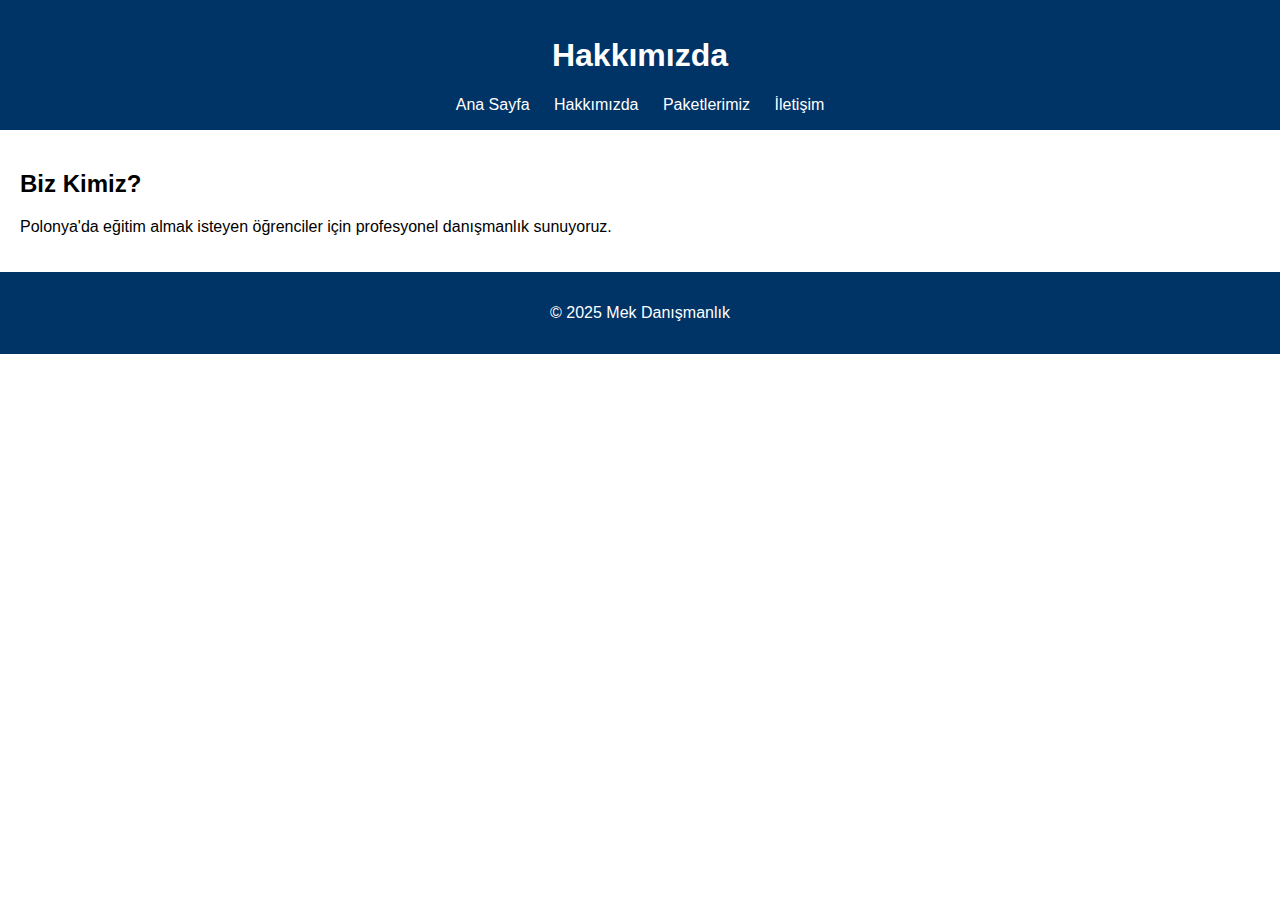
==== hakkimizda.html @ 6921acb5 "Add files via upload" ====
<!DOCTYPE html>
<html lang="tr">
<head>
  <meta charset="UTF-8">
  <meta name="viewport" content="width=device-width, initial-scale=1.0">
  <title>Hakkımızda</title>
  <link rel="stylesheet" href="style.css">
</head>
<body>
  <header>
    <h1>Hakkımızda</h1>
    <nav>
      <a href="index.html">Ana Sayfa</a>
      <a href="hakkimizda.html">Hakkımızda</a>
      <a href="paketlerimiz.html">Paketlerimiz</a>
      <a href="iletisim.html">İletişim</a>
    </nav>
  </header>
  <main>
    <h2>Biz Kimiz?</h2>
    <p>Polonya'da eğitim almak isteyen öğrenciler için profesyonel danışmanlık sunuyoruz.</p>
  </main>
  <footer>
    <p>&copy; 2025 Mek Danışmanlık</p>
  </footer>
</body>
</html>
---- style.css ----
body {
  font-family: Arial, sans-serif;
  margin: 0;
  padding: 0;
}
header, footer {
  background-color: #003366;
  color: white;
  text-align: center;
  padding: 1em 0;
}
nav a {
  margin: 0 10px;
  color: white;
  text-decoration: none;
}
main {
  padding: 20px;
}
form {
  display: flex;
  flex-direction: column;
  max-width: 400px;
}
form input, form textarea {
  margin-bottom: 10px;
  padding: 10px;
}
form button {
  background-color: #003366;
  color: white;
  padding: 10px;
  border: none;
}
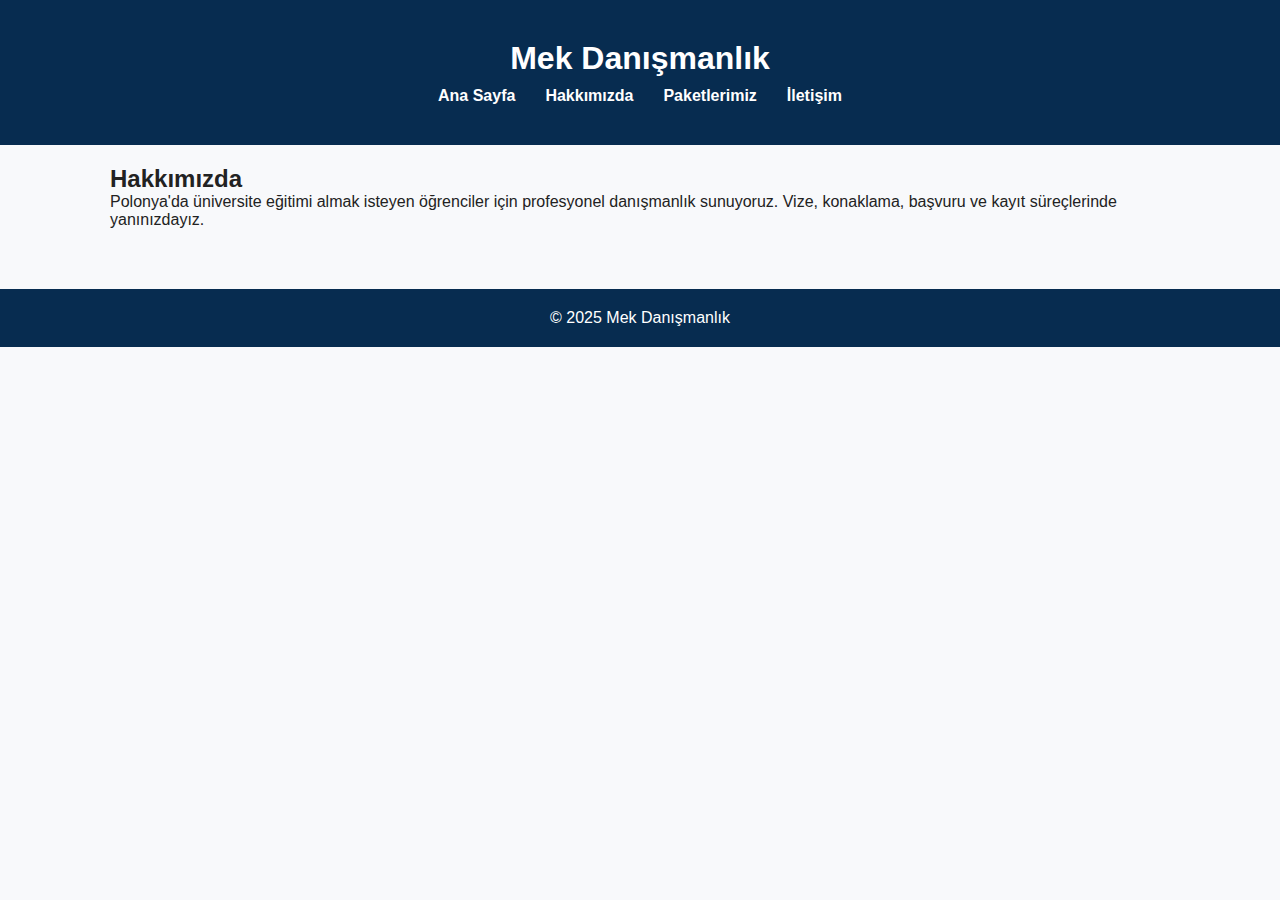
==== commit 7b5c8601: "Add files via upload" ====
--- a/hakkimizda.html
+++ b/hakkimizda.html
@@ -1,27 +1,33 @@
 <!DOCTYPE html>
 <html lang="tr">
 <head>
-  <meta charset="UTF-8">
-  <meta name="viewport" content="width=device-width, initial-scale=1.0">
-  <title>Hakkımızda</title>
-  <link rel="stylesheet" href="style.css">
+  <meta charset="UTF-8" />
+  <meta name="viewport" content="width=device-width, initial-scale=1.0" />
+  <title>Hakkımızda - Mek Danışmanlık</title>
+  <link rel="stylesheet" href="style.css" />
 </head>
 <body>
-  <header>
-    <h1>Hakkımızda</h1>
-    <nav>
-      <a href="index.html">Ana Sayfa</a>
-      <a href="hakkimizda.html">Hakkımızda</a>
-      <a href="paketlerimiz.html">Paketlerimiz</a>
-      <a href="iletisim.html">İletişim</a>
-    </nav>
+  <header class="header">
+    <div class="container">
+      <h1>Mek Danışmanlık</h1>
+      <nav>
+        <ul>
+          <li><a href="index.html">Ana Sayfa</a></li>
+          <li><a href="hakkimizda.html">Hakkımızda</a></li>
+          <li><a href="paketlerimiz.html">Paketlerimiz</a></li>
+          <li><a href="iletisim.html">İletişim</a></li>
+        </ul>
+      </nav>
+    </div>
   </header>
-  <main>
-    <h2>Biz Kimiz?</h2>
-    <p>Polonya'da eğitim almak isteyen öğrenciler için profesyonel danışmanlık sunuyoruz.</p>
+
+  <main class="container">
+    <h2>Hakkımızda</h2>
+    <p>Polonya'da üniversite eğitimi almak isteyen öğrenciler için profesyonel danışmanlık sunuyoruz. Vize, konaklama, başvuru ve kayıt süreçlerinde yanınızdayız.</p>
   </main>
-  <footer>
+
+  <footer class="footer">
     <p>&copy; 2025 Mek Danışmanlık</p>
   </footer>
 </body>
-</html>+</html>
--- a/style.css
+++ b/style.css
@@ -1,34 +1,90 @@
-body {
-  font-family: Arial, sans-serif;
+* {
+  box-sizing: border-box;
   margin: 0;
   padding: 0;
 }
-header, footer {
-  background-color: #003366;
+body {
+  font-family: 'Segoe UI', sans-serif;
+  background-color: #f8f9fb;
+  color: #222;
+}
+.container {
+  max-width: 1100px;
+  margin: 0 auto;
+  padding: 20px;
+}
+.header {
+  background-color: #072c50;
+  color: #fff;
+  padding: 20px 0;
+}
+.header h1 {
+  text-align: center;
+  font-size: 2rem;
+}
+.header nav ul {
+  display: flex;
+  justify-content: center;
+  list-style: none;
+  margin-top: 10px;
+}
+.header nav ul li {
+  margin: 0 15px;
+}
+.header nav ul li a {
+  color: #fff;
+  text-decoration: none;
+  font-weight: bold;
+}
+.hero {
+  background: linear-gradient(135deg, #1e528e, #5ca0d3);
+  color: white;
+  padding: 60px 20px;
+  text-align: center;
+}
+.hero h2 {
+  font-size: 2rem;
+  margin-bottom: 10px;
+}
+.hero p {
+  font-size: 1.1rem;
+  margin-bottom: 20px;
+}
+.button {
+  padding: 10px 20px;
+  background-color: #fff;
+  color: #1e528e;
+  border-radius: 6px;
+  font-weight: bold;
+  text-decoration: none;
+  transition: background 0.3s ease;
+}
+.button:hover {
+  background-color: #e6e6e6;
+}
+.features {
+  display: flex;
+  flex-wrap: wrap;
+  justify-content: space-between;
+  margin: 40px auto;
+}
+.card {
+  background: white;
+  padding: 20px;
+  margin: 10px;
+  flex: 1;
+  min-width: 280px;
+  box-shadow: 0 4px 8px rgba(0,0,0,0.05);
+  border-radius: 8px;
+}
+.card h3 {
+  color: #1e528e;
+  margin-bottom: 10px;
+}
+.footer {
+  background-color: #072c50;
   color: white;
   text-align: center;
-  padding: 1em 0;
-}
-nav a {
-  margin: 0 10px;
-  color: white;
-  text-decoration: none;
-}
-main {
-  padding: 20px;
-}
-form {
-  display: flex;
-  flex-direction: column;
-  max-width: 400px;
-}
-form input, form textarea {
-  margin-bottom: 10px;
-  padding: 10px;
-}
-form button {
-  background-color: #003366;
-  color: white;
-  padding: 10px;
-  border: none;
-}
+  padding: 20px 0;
+  margin-top: 40px;
+}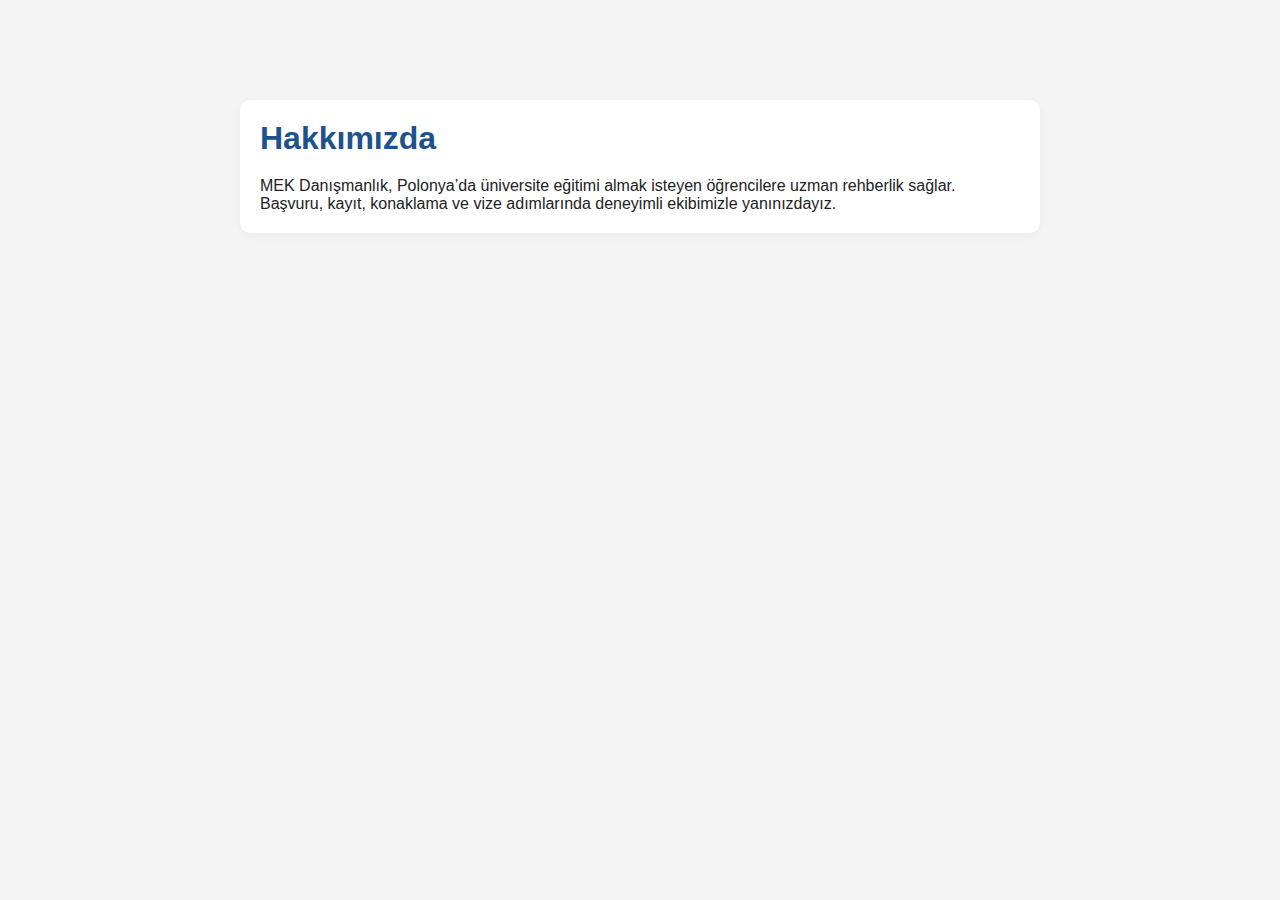
==== commit b56b205d: "Add files via upload" ====
--- a/hakkimizda.html
+++ b/hakkimizda.html
@@ -3,31 +3,13 @@
 <head>
   <meta charset="UTF-8" />
   <meta name="viewport" content="width=device-width, initial-scale=1.0" />
-  <title>Hakkımızda - Mek Danışmanlık</title>
+  <title>Hakkımızda - MEK Danışmanlık</title>
   <link rel="stylesheet" href="style.css" />
 </head>
 <body>
-  <header class="header">
-    <div class="container">
-      <h1>Mek Danışmanlık</h1>
-      <nav>
-        <ul>
-          <li><a href="index.html">Ana Sayfa</a></li>
-          <li><a href="hakkimizda.html">Hakkımızda</a></li>
-          <li><a href="paketlerimiz.html">Paketlerimiz</a></li>
-          <li><a href="iletisim.html">İletişim</a></li>
-        </ul>
-      </nav>
-    </div>
-  </header>
-
-  <main class="container">
-    <h2>Hakkımızda</h2>
-    <p>Polonya'da üniversite eğitimi almak isteyen öğrenciler için profesyonel danışmanlık sunuyoruz. Vize, konaklama, başvuru ve kayıt süreçlerinde yanınızdayız.</p>
-  </main>
-
-  <footer class="footer">
-    <p>&copy; 2025 Mek Danışmanlık</p>
-  </footer>
+  <section class="page">
+    <h1>Hakkımızda</h1>
+    <p>MEK Danışmanlık, Polonya’da üniversite eğitimi almak isteyen öğrencilere uzman rehberlik sağlar. Başvuru, kayıt, konaklama ve vize adımlarında deneyimli ekibimizle yanınızdayız.</p>
+  </section>
 </body>
-</html>
+</html>--- a/style.css
+++ b/style.css
@@ -1,90 +1,108 @@
 * {
-  box-sizing: border-box;
   margin: 0;
   padding: 0;
+  box-sizing: border-box;
 }
 body {
   font-family: 'Segoe UI', sans-serif;
-  background-color: #f8f9fb;
+  background: #f4f4f4;
   color: #222;
 }
-.container {
-  max-width: 1100px;
-  margin: 0 auto;
-  padding: 20px;
+.hero {
+  height: 100vh;
+  background: url('https://images.unsplash.com/photo-1603297631952-eeb4a9d06d50?auto=format&fit=crop&w=1400&q=80') center/cover no-repeat;
+  position: relative;
 }
-.header {
-  background-color: #072c50;
-  color: #fff;
-  padding: 20px 0;
-}
-.header h1 {
-  text-align: center;
-  font-size: 2rem;
-}
-.header nav ul {
+.overlay {
+  background-color: rgba(0,0,0,0.5);
+  height: 100%;
   display: flex;
   justify-content: center;
-  list-style: none;
-  margin-top: 10px;
+  align-items: center;
 }
-.header nav ul li {
-  margin: 0 15px;
+.hero-content {
+  text-align: center;
+  color: white;
 }
-.header nav ul li a {
-  color: #fff;
-  text-decoration: none;
-  font-weight: bold;
-}
-.hero {
-  background: linear-gradient(135deg, #1e528e, #5ca0d3);
-  color: white;
-  padding: 60px 20px;
-  text-align: center;
-}
-.hero h2 {
-  font-size: 2rem;
+.hero h1 {
+  font-size: 2.5rem;
   margin-bottom: 10px;
 }
 .hero p {
-  font-size: 1.1rem;
+  font-size: 1.2rem;
   margin-bottom: 20px;
 }
 .button {
   padding: 10px 20px;
-  background-color: #fff;
-  color: #1e528e;
-  border-radius: 6px;
+  background: transparent;
+  color: white;
+  border: 2px solid white;
+  border-radius: 5px;
+  text-decoration: none;
   font-weight: bold;
-  text-decoration: none;
-  transition: background 0.3s ease;
 }
 .button:hover {
-  background-color: #e6e6e6;
+  background: white;
+  color: #000;
 }
 .features {
   display: flex;
   flex-wrap: wrap;
-  justify-content: space-between;
-  margin: 40px auto;
+  justify-content: center;
+  padding: 40px 20px;
+  background: white;
 }
 .card {
-  background: white;
+  background: #fff;
+  border-radius: 10px;
+  box-shadow: 0 0 10px rgba(0,0,0,0.1);
   padding: 20px;
-  margin: 10px;
-  flex: 1;
-  min-width: 280px;
-  box-shadow: 0 4px 8px rgba(0,0,0,0.05);
-  border-radius: 8px;
+  margin: 15px;
+  width: 300px;
+  text-align: center;
 }
 .card h3 {
+  margin-bottom: 10px;
   color: #1e528e;
-  margin-bottom: 10px;
 }
 .footer {
-  background-color: #072c50;
+  background: #072c50;
   color: white;
   text-align: center;
-  padding: 20px 0;
+  padding: 20px;
   margin-top: 40px;
-}+}
+
+.page {
+  max-width: 800px;
+  margin: 100px auto;
+  padding: 20px;
+  background: white;
+  border-radius: 10px;
+  box-shadow: 0 2px 10px rgba(0,0,0,0.05);
+}
+.page h1 {
+  color: #1e528e;
+  margin-bottom: 20px;
+}
+.page form {
+  display: flex;
+  flex-direction: column;
+}
+.page input,
+.page textarea {
+  margin-bottom: 15px;
+  padding: 10px;
+  font-size: 1rem;
+  border-radius: 5px;
+  border: 1px solid #ccc;
+}
+.page button {
+  background: #1e528e;
+  color: white;
+  padding: 10px;
+  border: none;
+  border-radius: 5px;
+  font-weight: bold;
+  cursor: pointer;
+}
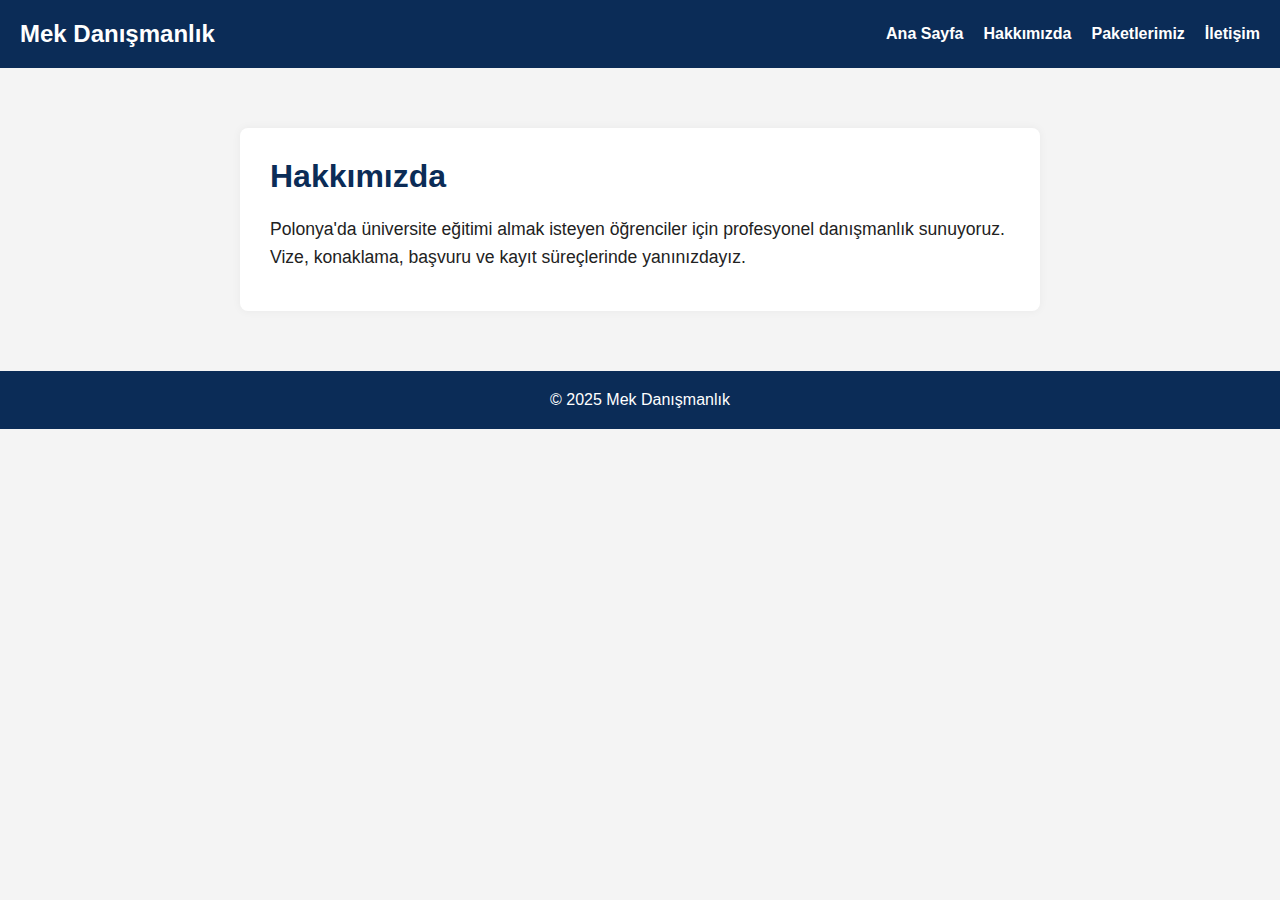
==== commit d84ab5da: "Add files via upload" ====
--- a/hakkimizda.html
+++ b/hakkimizda.html
@@ -7,9 +7,30 @@
   <link rel="stylesheet" href="style.css" />
 </head>
 <body>
-  <section class="page">
+  
+<header class="nav">
+  <h1 class="logo">Mek Danışmanlık</h1>
+  <nav>
+    <ul>
+      <li><a href="index.html">Ana Sayfa</a></li>
+      <li><a href="hakkimizda.html">Hakkımızda</a></li>
+      <li><a href="paketlerimiz.html">Paketlerimiz</a></li>
+      <li><a href="iletisim.html">İletişim</a></li>
+    </ul>
+  </nav>
+</header>
+
+  <main class="page">
     <h1>Hakkımızda</h1>
-    <p>MEK Danışmanlık, Polonya’da üniversite eğitimi almak isteyen öğrencilere uzman rehberlik sağlar. Başvuru, kayıt, konaklama ve vize adımlarında deneyimli ekibimizle yanınızdayız.</p>
-  </section>
+    
+<p>Polonya'da üniversite eğitimi almak isteyen öğrenciler için profesyonel danışmanlık sunuyoruz.
+Vize, konaklama, başvuru ve kayıt süreçlerinde yanınızdayız.</p>
+
+  </main>
+  
+<footer class="footer">
+  <p>&copy; 2025 Mek Danışmanlık</p>
+</footer>
+
 </body>
 </html>--- a/style.css
+++ b/style.css
@@ -1,3 +1,4 @@
+
 * {
   margin: 0;
   padding: 0;
@@ -8,101 +9,66 @@
   background: #f4f4f4;
   color: #222;
 }
-.hero {
-  height: 100vh;
-  background: url('https://images.unsplash.com/photo-1603297631952-eeb4a9d06d50?auto=format&fit=crop&w=1400&q=80') center/cover no-repeat;
-  position: relative;
-}
-.overlay {
-  background-color: rgba(0,0,0,0.5);
-  height: 100%;
+.nav {
+  background-color: #0b2c57;
+  color: white;
+  padding: 20px;
   display: flex;
-  justify-content: center;
+  justify-content: space-between;
   align-items: center;
 }
-.hero-content {
-  text-align: center;
+.nav ul {
+  list-style: none;
+  display: flex;
+  gap: 20px;
+}
+.nav a {
   color: white;
-}
-.hero h1 {
-  font-size: 2.5rem;
-  margin-bottom: 10px;
-}
-.hero p {
-  font-size: 1.2rem;
-  margin-bottom: 20px;
-}
-.button {
-  padding: 10px 20px;
-  background: transparent;
-  color: white;
-  border: 2px solid white;
-  border-radius: 5px;
   text-decoration: none;
   font-weight: bold;
 }
-.button:hover {
+.nav .logo {
+  font-size: 1.5rem;
+}
+.page {
+  max-width: 800px;
+  margin: 60px auto;
   background: white;
-  color: #000;
+  padding: 30px;
+  border-radius: 8px;
+  box-shadow: 0 0 10px rgba(0,0,0,0.05);
 }
-.features {
+.page h1 {
+  color: #0b2c57;
+  margin-bottom: 20px;
+}
+.page p, .page li {
+  font-size: 1.1rem;
+  line-height: 1.6;
+  margin-bottom: 10px;
+}
+.page form {
   display: flex;
-  flex-wrap: wrap;
-  justify-content: center;
-  padding: 40px 20px;
-  background: white;
+  flex-direction: column;
 }
-.card {
-  background: #fff;
-  border-radius: 10px;
-  box-shadow: 0 0 10px rgba(0,0,0,0.1);
-  padding: 20px;
-  margin: 15px;
-  width: 300px;
-  text-align: center;
+.page input, .page textarea {
+  padding: 10px;
+  margin-bottom: 15px;
+  border-radius: 5px;
+  border: 1px solid #ccc;
 }
-.card h3 {
-  margin-bottom: 10px;
-  color: #1e528e;
+.page button {
+  background: #0b2c57;
+  color: white;
+  border: none;
+  padding: 10px;
+  font-weight: bold;
+  border-radius: 5px;
 }
 .footer {
-  background: #072c50;
+  background: #0b2c57;
   color: white;
   text-align: center;
   padding: 20px;
   margin-top: 40px;
 }
-
-.page {
-  max-width: 800px;
-  margin: 100px auto;
-  padding: 20px;
-  background: white;
-  border-radius: 10px;
-  box-shadow: 0 2px 10px rgba(0,0,0,0.05);
-}
-.page h1 {
-  color: #1e528e;
-  margin-bottom: 20px;
-}
-.page form {
-  display: flex;
-  flex-direction: column;
-}
-.page input,
-.page textarea {
-  margin-bottom: 15px;
-  padding: 10px;
-  font-size: 1rem;
-  border-radius: 5px;
-  border: 1px solid #ccc;
-}
-.page button {
-  background: #1e528e;
-  color: white;
-  padding: 10px;
-  border: none;
-  border-radius: 5px;
-  font-weight: bold;
-  cursor: pointer;
-}
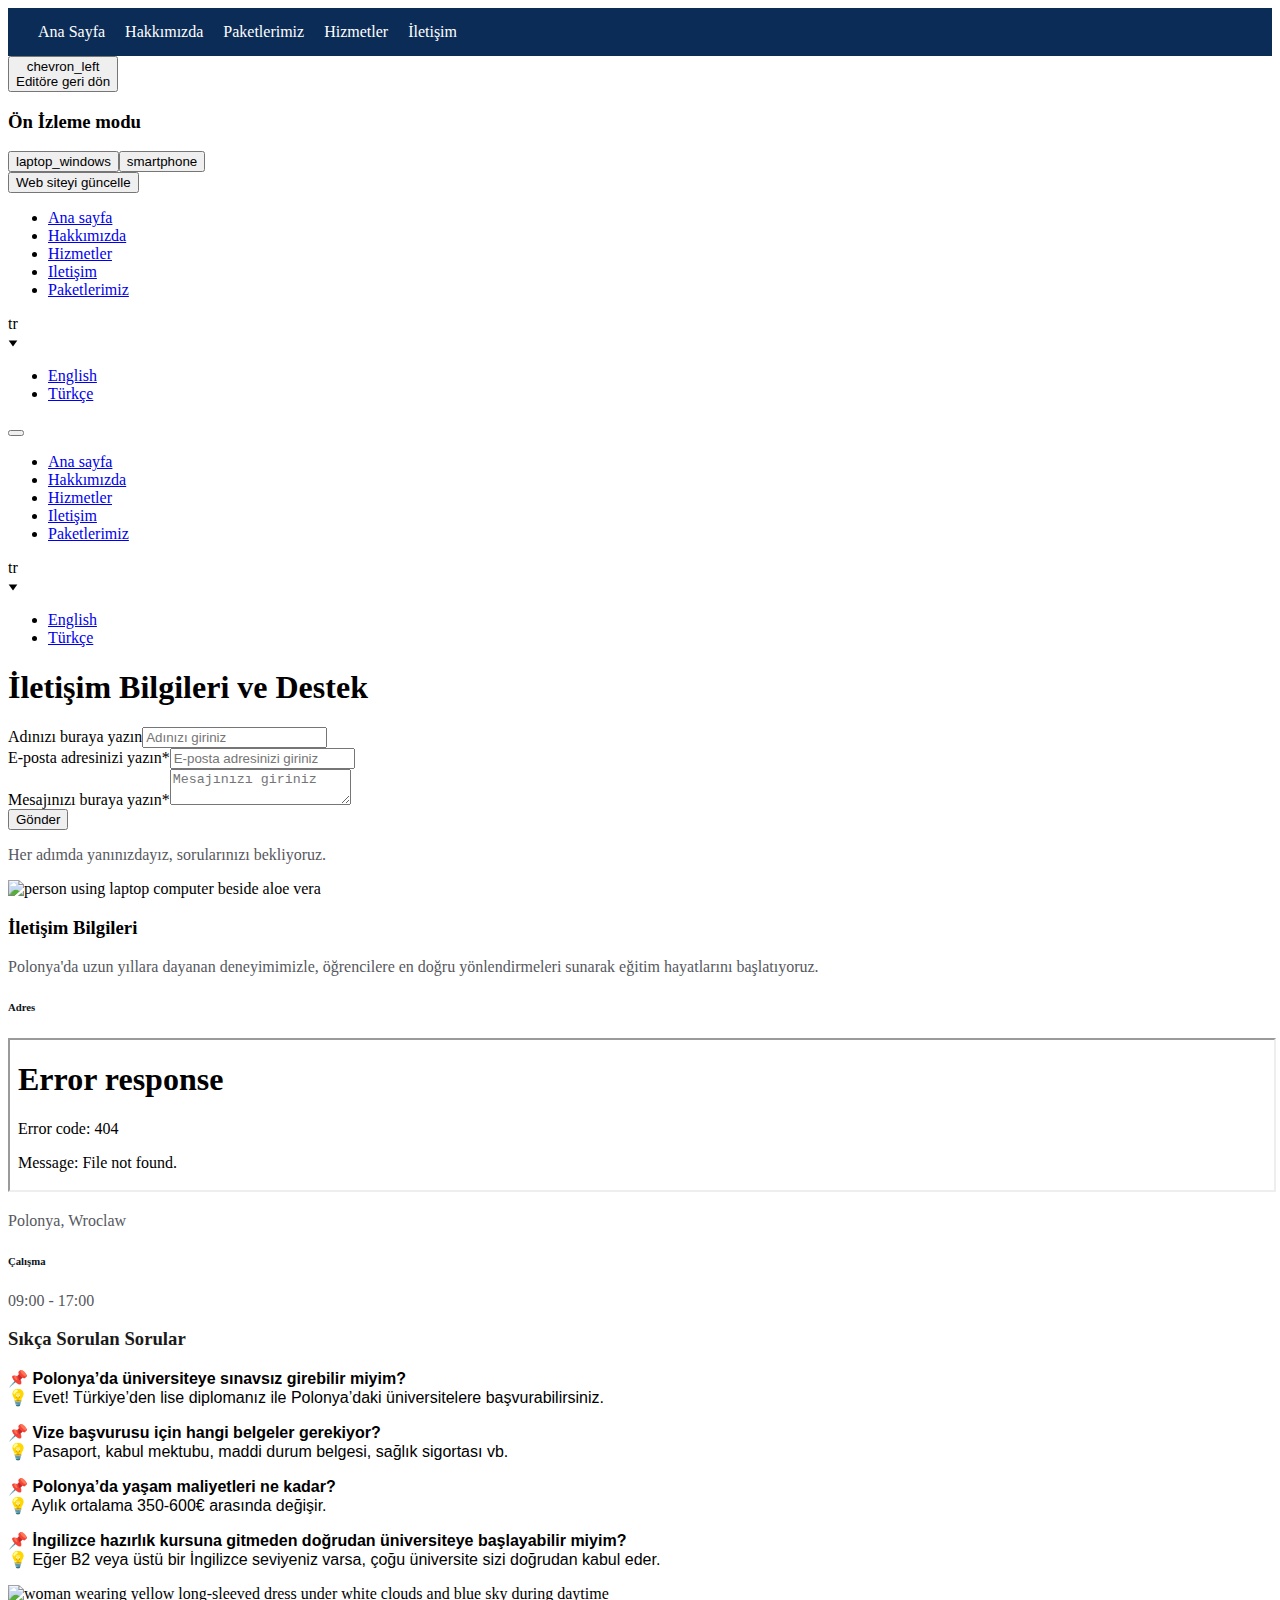
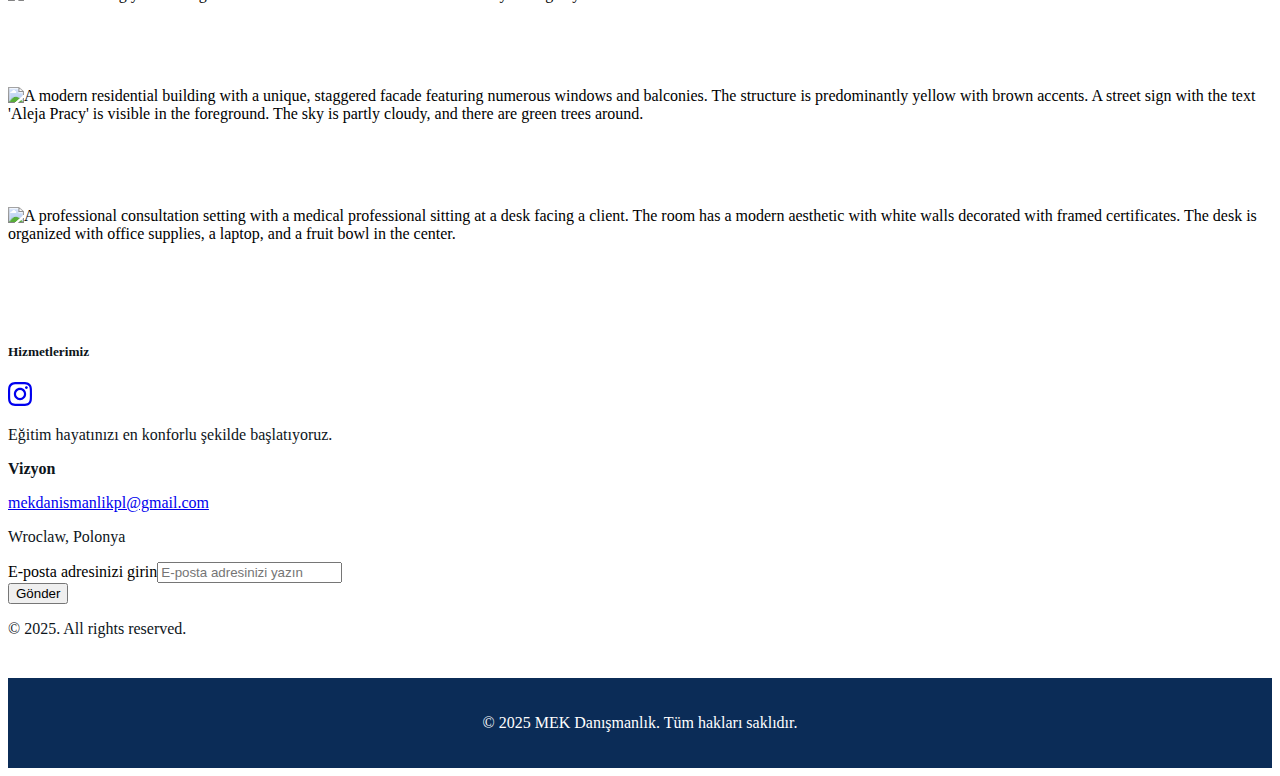
==== commit db14bb51: "Add files via upload" ====
--- a/hakkimizda.html
+++ b/hakkimizda.html
@@ -1,36 +1,72 @@
 <!DOCTYPE html>
-<html lang="tr">
-<head>
-  <meta charset="UTF-8" />
-  <meta name="viewport" content="width=device-width, initial-scale=1.0" />
-  <title>Hakkımızda - MEK Danışmanlık</title>
-  <link rel="stylesheet" href="style.css" />
-</head>
-<body>
-  
-<header class="nav">
-  <h1 class="logo">Mek Danışmanlık</h1>
-  <nav>
-    <ul>
-      <li><a href="index.html">Ana Sayfa</a></li>
-      <li><a href="hakkimizda.html">Hakkımızda</a></li>
-      <li><a href="paketlerimiz.html">Paketlerimiz</a></li>
-      <li><a href="iletisim.html">İletişim</a></li>
-    </ul>
-  </nav>
-</header>
 
-  <main class="page">
-    <h1>Hakkımızda</h1>
+<!-- saved from url=(0176)https://builder.hostinger.com/mnlWEvVVaaH7aQLW/preview?token=db800483-a537-48f0-8732-d057faa06470&auth_token=fab96b4e-df00-4de3-b58b-a49e80c90aa3&_ga=GA1.1.965817201.1743862773 -->
+<html lang="en"><script async="" src="./Mek Eğitim Danışmanlık ile Polonya'da Eğitim _ Hostinger Site Kurucu_files/hotjar-3158182.js" type="text/javascript"></script><script async="" src="./Mek Eğitim Danışmanlık ile Polonya'da Eğitim _ Hostinger Site Kurucu_files/gtm.js"></script><script id="eppiocemhmnlbhjplcgkofciiegomcon" src="chrome-extension://eppiocemhmnlbhjplcgkofciiegomcon/content/location/location.js"></script><script src="chrome-extension://eppiocemhmnlbhjplcgkofciiegomcon/libs/extend-native-history-api.js"></script><script src="chrome-extension://eppiocemhmnlbhjplcgkofciiegomcon/libs/requests.js"></script><head><meta content="text/html; charset=utf-8" http-equiv="Content-Type"/>
+<link href="https://builder.hostinger.com/assets/ico/favicon-1743747316242.ico" rel="icon"/>
+<meta content="width=device-width, initial-scale=1.0, maximum-scale=1" name="viewport"/>
+<link href="./Mek Eğitim Danışmanlık ile Polonya'da Eğitim _ Hostinger Site Kurucu_files/css2" rel="stylesheet"/>
+<title>Mek Eğitim Danışmanlık ile Polonya'da Eğitim | Hostinger Site Kurucu</title>
+<script>window.__DEFAULT_IMPORT_MAP__=[{"tag":"script","src":"https://builder.hostinger.com/assets/js/index-1743747316242.js","type":"module"},{"tag":"link","href":"https://builder.hostinger.com/assets/chunk/vendor-1743747316242.js","rel":"modulepreload"},{"tag":"link","href":"https://builder.hostinger.com/assets/css/index-1743747316242.css","rel":"stylesheet"}]</script>
+<script>(function(){"use strict";const a="4000",i="https://builder-{PR_NUMBER}.dp.hostinger.io",s="preview-import-map.js",o="preview-app",p=()=>{const e=window.location.search,t=new URLSearchParams(e),n={previewApp:"",reset:""};for(const[r,c]of t.entries())n[r]=c;return n},d=()=>{const e=localStorage.getItem(o);if(!e)return;const t=document.createElement("div");t.innerHTML=`Reset preview - ${e}`,t.setAttribute("data-qa","preview-badge"),Object.entries({position:"fixed",bottom:"15px",left:"15px",padding:"0px 4px",fontSize:"10px",fontWeight:"bold",color:"#fff",backgroundColor:"#f00",zIndex:"9999",cursor:"pointer","border-radius":"4px"}).forEach(([r,c])=>{t.style[r]=c}),window.setTimeout(()=>document.body.appendChild(t),500),t.addEventListener("click",()=>{localStorage.removeItem(o),location.reload()})},l=()=>{const e=new URL(window.location.href);e.searchParams.delete("previewApp"),e.searchParams.delete("reset");const t=e.href;window.history.replaceState(null,"",t)},m=e=>e==="local"||/^-?\d+$/.test(e)?e:"",P=()=>{const{previewApp:e,reset:t}=p();t&&localStorage.removeItem(o),e&&localStorage.setItem(o,m(e)),d(),!(!e&&!t)&&l()},u=()=>{const e=localStorage.getItem(o);if(e){if(e==="local")return`http://localhost:${a}`;if(parseInt(e))return i.replace("{PR_NUMBER}",e)}},E={script:e=>{const t=document.createElement("script");return t.src=e.src,t.type=e.type,t.crossOrigin="",t.defer=!0,t},link:e=>{const t=document.createElement("link");return t.rel=e.rel,t.href=e.href,t}},_=async e=>{const t=document.getElementsByTagName("head")[0],n=document.createDocumentFragment();e==null||e.forEach(r=>{const c=E[r.tag],g=c(r);n.appendChild(g)}),t.appendChild(n)},w=e=>new Promise(t=>{if(!e)return t(window.__DEFAULT_IMPORT_MAP__);const n=document.getElementsByTagName("head")[0],r=document.createElement("script");r.src=e,r.crossOrigin="",n.appendChild(r),r.addEventListener("load",()=>t(window.__PREVIEW_IMPORT_MAP__))});(async()=>{P();const e=u(),t=e?`${e}/${s}`:void 0,n=await w(t);_(n)})()})();
+</script><script crossorigin="" defer="" src="./Mek Eğitim Danışmanlık ile Polonya'da Eğitim _ Hostinger Site Kurucu_files/index-1743747316242.js" type="module"></script><link href="https://builder.hostinger.com/assets/chunk/vendor-1743747316242.js" rel="modulepreload"/><link href="./Mek Eğitim Danışmanlık ile Polonya'da Eğitim _ Hostinger Site Kurucu_files/index-1743747316242.css" rel="stylesheet"/>
+<script bis_use="true" charset="utf-8" data-bis-config='["facebook.com/","twitter.com/","youtube-nocookie.com/embed/","//vk.com/","//www.vk.com/","linkedin.com/","//www.linkedin.com/","//instagram.com/","//www.instagram.com/","//www.google.com/recaptcha/api2/","//hangouts.google.com/webchat/","//www.google.com/calendar/","//www.google.com/maps/embed","spotify.com/","soundcloud.com/","//player.vimeo.com/","//disqus.com/","//tgwidget.com/","//js.driftt.com/","friends2follow.com","/widget","login","//video.bigmir.net/","blogger.com","//smartlock.google.com/","//keep.google.com/","/web.tolstoycomments.com/","moz-extension://","chrome-extension://","/auth/","//analytics.google.com/","adclarity.com","paddle.com/checkout","hcaptcha.com","recaptcha.net","2captcha.com","accounts.google.com","www.google.com/shopping/customerreviews","buy.tinypass.com","gstatic.com","secureir.ebaystatic.com","docs.google.com","contacts.google.com","github.com","mail.google.com","chat.google.com","audio.xpleer.com","keepa.com","static.xx.fbcdn.net","sas.selleramp.com","1plus1.video","console.googletagservices.com","//lnkd.demdex.net/","//radar.cedexis.com/","//li.protechts.net/","challenges.cloudflare.com/","ogs.google.com"]' src="chrome-extension://eppiocemhmnlbhjplcgkofciiegomcon/executors/traffic.js" type="text/javascript"></script><script data-el-id="script-gtm">(function(w,d,s,l,i){w[l]=w[l]||[];w[l].push({'gtm.start':
+		new Date().getTime(),event:'gtm.js'});var f=d.getElementsByTagName(s)[0],
+		j=d.createElement(s),dl=l!='dataLayer'?'&l='+l:'';j.async=true;j.src=
+		'https://www.googletagmanager.com/gtm.js?id='+i+dl+ '&gtm_auth=UMCBtxpOQiCvhT55zfh-Hw&gtm_preview=env-1&gtm_cookies_win=x';f.parentNode.insertBefore(j,f);
+		})(window,document,'script','dataLayer','GTM-TJQPBCZ');</script><noscript data-el-id="noscript-gtm"><iframe height="0" src="https://www.googletagmanager.com/ns.html?id=GTM-TJQPBCZ&gt;m_auth=UMCBtxpOQiCvhT55zfh-Hw&gt;m_preview=env-1&gt;m_cookies_win=x" style="display:none;visibility:hidden" width="0"></iframe></noscript><meta content="noindex" data-el-id="robots" name="robots"/><link data-el-id="googleapis-font-query" href="./Mek Eğitim Danışmanlık ile Polonya'da Eğitim _ Hostinger Site Kurucu_files/css2(1)" referrerpolicy="no-referrer" rel="stylesheet"/><link data-el-id="googleapis-popular-font-query" href="./Mek Eğitim Danışmanlık ile Polonya'da Eğitim _ Hostinger Site Kurucu_files/css2(2)" rel="stylesheet"/><link as="script" crossorigin="" href="https://builder.hostinger.com/assets/chunk/Preview-1743747316242.js" rel="modulepreload"/><link as="script" crossorigin="" href="https://builder.hostinger.com/assets/chunk/SitePreview-1743747316242.js" rel="modulepreload"/><link crossorigin="" href="./Mek Eğitim Danışmanlık ile Polonya'da Eğitim _ Hostinger Site Kurucu_files/SitePreview-1743747316242.css" rel="stylesheet"/><link crossorigin="" href="./Mek Eğitim Danışmanlık ile Polonya'da Eğitim _ Hostinger Site Kurucu_files/Preview-1743747316242.css" rel="stylesheet"/><style data-el-id="custom-fonts">
+</style><script async="" charset="utf-8" src="./Mek Eğitim Danışmanlık ile Polonya'da Eğitim _ Hostinger Site Kurucu_files/modules.47bdc3ea03ae568fad7d.js"></script></head>
+<body __processed_3ba79b17-b096-4d5e-998f-2c91abfe13da__="true" bis_register="[base64]">
+<nav style="background:#0b2c57;padding:15px 30px;">
+<ul style="list-style:none;display:flex;gap:20px;margin:0;padding:0;">
+<li><a href="index.html" style="color:white;text-decoration:none;">Ana Sayfa</a></li>
+<li><a href="hakkimizda.html" style="color:white;text-decoration:none;">Hakkımızda</a></li>
+<li><a href="paketlerimiz.html" style="color:white;text-decoration:none;">Paketlerimiz</a></li>
+<li><a href="hizmetler.html" style="color:white;text-decoration:none;">Hizmetler</a></li>
+<li><a href="iletisim.html" style="color:white;text-decoration:none;">İletişim</a></li>
+</ul>
+</nav>
+
+<noscript>
+<strong>We're sorry but Hostinger Website Builder doesn't work properly without JavaScript enabled.</strong>
+</noscript>
+<style>
+    .initial-loader {
+      position: relative;
+      width: 176px;
+      height: 176px;
+    }
+
+    .initial-loader__wrapper {
+      display: flex;
+      position: fixed;
+      align-items: center;
+      justify-content: center;
+      background-color: #f4f5ff;
+      height: 100%;
+      width: 100vw;
+      inset: 0;
+      z-index: 1;
+      }
+
+    .initial-loader__circle {
+      width: 176px;
+      height: 176px;
+    }
     
-<p>Polonya'da üniversite eğitimi almak isteyen öğrenciler için profesyonel danışmanlık sunuyoruz.
-Vize, konaklama, başvuru ve kayıt süreçlerinde yanınızdayız.</p>
-
-  </main>
-  
-<footer class="footer">
-  <p>&copy; 2025 Mek Danışmanlık</p>
+    .initial-loader__outline {
+      position: absolute;
+      top: 0;
+      left: 0;
+      width: 176px;
+      height: 176px;
+    }
+  </style>
+<div bis_skin_checked="1" data-v-app="" id="app"><div bis_skin_checked="1" class="app" data-portal="app" data-v-f591b829="" style="--h1-font-size: 64px; --h1-font-style: normal; --h1-font-family: var(--font-primary); --h1-font-weight: 600; --h1-line-height: 1.3; --h1-m-font-size: 40px; --h1-letter-spacing: 0; --h1-text-transform: none; --h1-text-decoration: none; --h2-font-size: 56px; --h2-font-style: normal; --h2-font-family: var(--font-primary); --h2-font-weight: 600; --h2-line-height: 1.3; --h2-m-font-size: 36px; --h2-letter-spacing: 0; --h2-text-transform: none; --h2-text-decoration: none; --h3-font-size: 48px; --h3-font-style: normal; --h3-font-family: var(--font-primary); --h3-font-weight: 600; --h3-line-height: 1.3; --h3-m-font-size: 32px; --h3-letter-spacing: 0; --h3-text-transform: none; --h3-text-decoration: none; --h4-font-size: 40px; --h4-font-style: normal; --h4-font-family: var(--font-primary); --h4-font-weight: 600; --h4-line-height: 1.3; --h4-m-font-size: 24px; --h4-letter-spacing: 0; --h4-text-transform: none; --h4-text-decoration: none; --h5-font-size: 26px; --h5-font-style: normal; --h5-font-family: var(--font-primary); --h5-font-weight: 600; --h5-line-height: 1.3; --h5-m-font-size: 20px; --h5-letter-spacing: 0; --h5-text-transform: none; --h5-text-decoration: none; --h6-font-size: 18px; --h6-font-style: normal; --h6-font-family: var(--font-primary); --h6-font-weight: 600; --h6-line-height: 1.3; --h6-m-font-size: 18px; --h6-letter-spacing: 0; --h6-text-transform: none; --h6-text-decoration: none; --body-font-size: 16px; --body-font-style: normal; --body-font-family: var(--font-secondary); --body-font-weight: 400; --body-line-height: 1.5; --body-m-font-size: 16px; --body-letter-spacing: normal; --body-text-transform: none; --body-text-decoration: none; --font-primary: 'Open Sans', sans-serif; --font-secondary: 'Open Sans', sans-serif; --nav-link-color: #0d141a; --nav-link-font-size: 16px; --nav-link-font-style: normal; --nav-link-color-hover: #0d141a; --nav-link-font-family: var(--font-secondary); --nav-link-font-weight: 400; --nav-link-line-height: 1.5; --nav-link-m-font-size: 16px; --nav-link-letter-spacing: normal; --nav-link-text-transform: none; --nav-link-text-decoration: none; --body-large-font-size: 18px; --body-large-font-style: normal; --body-large-font-family: var(--font-secondary); --body-large-font-weight: 400; --body-large-line-height: 1.5; --body-large-m-font-size: 18px; --body-large-letter-spacing: normal; --body-large-text-transform: none; --body-large-text-decoration: none; --body-small-font-size: 14px; --body-small-font-style: normal; --body-small-font-family: var(--font-secondary); --body-small-font-weight: 500; --body-small-line-height: 1.5; --body-small-m-font-size: 14px; --body-small-letter-spacing: normal; --body-small-text-transform: uppercase; --body-small-text-decoration: none; --grid-button-primary-font-size: 16px; --grid-button-primary-padding-x: 40px; --grid-button-primary-padding-y: 16px; --grid-button-primary-font-color: #ffffff; --grid-button-primary-font-style: normal; --grid-button-primary-font-family: var(--font-secondary); --grid-button-primary-font-weight: 400; --grid-button-primary-line-height: normal; --grid-button-primary-m-font-size: 16px; --grid-button-primary-m-padding-x: 36px; --grid-button-primary-m-padding-y: 14px; --grid-button-primary-box-shadow-x: 0px; --grid-button-primary-box-shadow-y: 0px; --grid-button-primary-border-radius: 999px; --grid-button-primary-letter-spacing: normal; --grid-button-primary-text-transform: none; --grid-button-primary-box-shadow-blur: 0px; --grid-button-primary-text-decoration: none; --grid-button-primary-background-color: rgb(0, 0, 0); --grid-button-primary-box-shadow-color: rgba(0, 0, 0, 0); --grid-button-primary-box-shadow-spread: 0px; --grid-button-primary-box-shadow-x-hover: 0px; --grid-button-primary-box-shadow-y-hover: 0px; --grid-button-primary-transition-duration: 0.2s; --grid-button-primary-box-shadow-blur-hover: 0px; --grid-button-primary-background-color-hover: rgb(29, 30, 32); --grid-button-primary-box-shadow-color-hover: 0px; --grid-button-primary-box-shadow-spread-hover: 0px; --grid-button-primary-transition-timing-function: ease; --grid-button-secondary-font-size: 16px; --grid-button-secondary-padding-x: 40px; --grid-button-secondary-padding-y: 16px; --grid-button-secondary-font-color: rgb(0, 0, 0); --grid-button-secondary-font-style: normal; --grid-button-secondary-font-family: var(--font-secondary); --grid-button-secondary-font-weight: 400; --grid-button-secondary-line-height: normal; --grid-button-secondary-m-font-size: 16px; --grid-button-secondary-m-padding-x: 36px; --grid-button-secondary-m-padding-y: 14px; --grid-button-secondary-box-shadow-x: 0px; --grid-button-secondary-box-shadow-y: 0px; --grid-button-secondary-border-radius: 999px; --grid-button-secondary-letter-spacing: normal; --grid-button-secondary-text-transform: none; --grid-button-secondary-box-shadow-blur: 0px; --grid-button-secondary-text-decoration: none; --grid-button-secondary-background-color: white; --grid-button-secondary-box-shadow-color: rgba(0, 0, 0, 0); --grid-button-secondary-box-shadow-spread: 0px; --grid-button-secondary-box-shadow-x-hover: 0px; --grid-button-secondary-box-shadow-y-hover: 0px; --grid-button-secondary-transition-duration: 0.2s; --grid-button-secondary-box-shadow-blur-hover: 0px; --grid-button-secondary-background-color-hover: rgb(240, 240, 240); --grid-button-secondary-box-shadow-color-hover: 0px; --grid-button-secondary-box-shadow-spread-hover: 0px; --grid-button-secondary-transition-timing-function: ease;"><div bis_skin_checked="1" class="preview-header" data-v-67e5bf47="" style="--2e63eb56: 360px;"><div bis_skin_checked="1" class="builder-header builder-header--preview-mode page-layout__header page-layout__header--sticky" data-qa="builder-header-preview" data-v-32ab7011="" data-v-67e5bf47=""><button class="hostinger-button hostinger-button-md hostinger-button-plain hostinger-button-plain--primary hostinger-button--icon-left margin-x-4" data-qa="builder-preview-btn-backtoeditor" data-v-32ab7011="" data-v-e67a56a2="" href="" type="button"><span aria-hidden="true" class="icon material-symbols-rounded" data-qa="icon-chevron_left" data-v-32ab7011="" data-v-57752b69="" style="--17171850: 24; --758e77aa: 24px; --9d412328: 0deg; --75888d2c: 0; --31ffe413: var(--color-undefined);">chevron_left</span><div bis_skin_checked="1" class="hostinger-button__text" data-v-e67a56a2=""> Editöre geri dön</div></button><div bis_skin_checked="1" class="builder-header__title" data-v-32ab7011=""><h3 class="text-bold-3 builder-header__preview-title" data-v-32ab7011="">Ön İzleme modu</h3></div><div bis_skin_checked="1" class="builder-header__last-item" data-v-32ab7011=""><div bis_skin_checked="1" class="screen-toggle button-group" data-v-32ab7011="" data-v-ed4d5cab=""><button class="hostinger-button hostinger-button-md hostinger-button-plain hostinger-button-plain--primary screen-toggle__button screen-toggle__button--active" data-popper-reference="builder-header-btn-switchview" data-qa="builder-header-btn-switchview" data-v-e67a56a2="" data-v-ed4d5cab="" href="" title="Görünümü değiştir" type="button"><span aria-hidden="true" class="icon material-symbols-rounded" data-qa="icon-laptop_windows" data-v-57752b69="" data-v-ed4d5cab="" style="--17171850: 24; --758e77aa: 24px; --9d412328: 0deg; --75888d2c: 0; --31ffe413: var(--color-undefined);">laptop_windows</span><!-- --></button><button class="hostinger-button hostinger-button-md hostinger-button-plain hostinger-button-plain--primary screen-toggle__button" data-popper-reference="builder-header-btn-switchview" data-v-e67a56a2="" data-v-ed4d5cab="" href="" type="button"><span aria-hidden="true" class="icon material-symbols-rounded" data-qa="icon-smartphone" data-v-57752b69="" data-v-ed4d5cab="" style="--17171850: 24; --758e77aa: 24px; --9d412328: 0deg; --75888d2c: 0; --31ffe413: var(--color-undefined);">smartphone</span><!-- --></button></div><div bis_skin_checked="1" class="publish" data-qa="builder-preview-btn-publish" data-v-32ab7011="" data-v-7e308a76=""><button class="hostinger-button hostinger-button-md hostinger-button-contained hostinger-button-contained--primary publish__button" data-popper-reference="builder-header-btn-publishsite" data-qa="builder-header-btn-publishsite" data-v-7e308a76="" data-v-e67a56a2="" href="" type="button"><div bis_skin_checked="1" class="hostinger-button__text" data-v-e67a56a2=""><div bis_skin_checked="1" class="publish-button-content" data-qa="builder-header-text-publishsite" data-v-4528b4b9="" data-v-7e308a76=""><span data-v-4528b4b9="">Web siteyi güncelle</span></div></div></button><!-- --></div></div></div></div><div bis_skin_checked="1" class="preview site-preview" data-v-67e5bf47="" data-v-ef47eb3a="" site-data="[object Object]" site-id="mnlWEvVVaaH7aQLW" style="--2e63eb56: 360px;"><div bis_skin_checked="1" class="mobile-frame" data-v-22aef05d="" data-v-ef47eb3a="" style="--34f55531: 360px;"><div bis_skin_checked="1" class="preview builder-preview" data-portal="builder-preview" data-v-5d4aafc6="" data-v-ef47eb3a=""><main class="preview__content preview__content--is-preview-mode" data-qa="aibuilder-preview-content" data-v-5d4aafc6=""><div bis_skin_checked="1" class="sticky-trigger" data-v-5d4aafc6=""></div><div bis_skin_checked="1" class="top-blocks top-blocks--sticky" data-v-5d4aafc6=""><!-- --><!-- --><div bis_skin_checked="1" class="block-header-provider-builder block-header-provider-builder--is-preview-mode" data-v-5d4aafc6="" data-v-64929eb5=""><header backgroundcolorcontrast="rgb(224, 224, 224)" class="block-header" data-v-64929eb5="" data-v-efc1d71f="" height="84" id="header" style="--nav-link-font-weight: 400; --nav-link-text-color: #0d141a; --nav-link-text-color-hover: #0d141a; --header-height-mobile: 66px; --width: 1240px; --padding-top: 30px; --padding: 30px 16px 30px 16px; --padding-right: 16px; --padding-bottom: 30px; --padding-left: 16px; --m-padding-top: 24px; --m-padding: 24px 16px 24px 16px; --m-padding-right: 16px; --m-padding-bottom: 24px; --m-padding-left: 16px; --logo-width: 55px; --cartIconSize: 24px; --link-spacing: 32px; --m-logo-width: 55px; --m-link-spacing: 20px; --element-spacing: 32px; --contrastBackgroundColor: rgb(224, 224, 224); --background-color: #ffffff;"><div bis_skin_checked="1" class="background" data-v-efc1d71f="" style="--background-color: #ffffff;"></div><div bis_skin_checked="1" class="block-header-layout-desktop block-header-layout-desktop--desktop-1" data-v-a07a4ffe="" style="--7708d8d2: auto repeat(1, min-content); --a54fb50e: 0px;"><nav class="block-header__nav" data-v-efc1d71f=""><ul class="block-header__nav-links" data-qa="builder-siteheader-emptyspace" data-v-efc1d71f=""><li class="block-header-item" data-v-6773ab13="" data-v-efc1d71f=""><label class="block-header-item__label" data-v-6773ab13=""><!-- --><div aria-haspopup="false" bis_skin_checked="1" class="item-content-wrapper block-header-item__item" data-qa="navigation-item-anasayfa" data-v-5a96fcab="" data-v-6773ab13=""><a class="item-content" data-qa="navigationblock-page-anasayfa" data-v-5a96fcab="" href="https://builder.hostinger.com/">Ana sayfa</a><!-- --></div><!-- --></label></li><li class="block-header-item" data-v-6773ab13="" data-v-efc1d71f=""><label class="block-header-item__label" data-v-6773ab13=""><!-- --><div aria-haspopup="false" bis_skin_checked="1" class="item-content-wrapper block-header-item__item" data-qa="navigation-item-hakkımızda" data-v-5a96fcab="" data-v-6773ab13=""><a class="item-content" data-qa="navigationblock-page-hakkımızda" data-v-5a96fcab="" href="https://builder.hostinger.com/hakk-m-zda">Hakkımızda</a><!-- --></div><!-- --></label></li><li class="block-header-item" data-v-6773ab13="" data-v-efc1d71f=""><label class="block-header-item__label" data-v-6773ab13=""><!-- --><div aria-haspopup="false" bis_skin_checked="1" class="item-content-wrapper block-header-item__item" data-qa="navigation-item-hizmetler" data-v-5a96fcab="" data-v-6773ab13=""><a class="item-content" data-qa="navigationblock-page-hizmetler" data-v-5a96fcab="" href="https://builder.hostinger.com/hizmetler">Hizmetler</a><!-- --></div><!-- --></label></li><li class="block-header-item" data-v-6773ab13="" data-v-efc1d71f=""><label class="block-header-item__label" data-v-6773ab13=""><!-- --><div aria-haspopup="false" bis_skin_checked="1" class="item-content-wrapper item-content-wrapper--active block-header-item__item" data-qa="navigation-item-iletişim" data-v-5a96fcab="" data-v-6773ab13=""><a class="item-content" data-qa="navigationblock-page-active-iletişim" data-v-5a96fcab="" href="https://builder.hostinger.com/iletisim">Iletişim</a><!-- --></div><!-- --></label></li><li class="block-header-item" data-v-6773ab13="" data-v-efc1d71f=""><label class="block-header-item__label" data-v-6773ab13=""><!-- --><div aria-haspopup="false" bis_skin_checked="1" class="item-content-wrapper block-header-item__item" data-qa="navigation-item-paketlerimiz" data-v-5a96fcab="" data-v-6773ab13=""><a class="item-content" data-qa="navigationblock-page-paketlerimiz" data-v-5a96fcab="" href="https://builder.hostinger.com/paketlerimiz">Paketlerimiz</a><!-- --></div><!-- --></label></li></ul></nav><div bis_skin_checked="1" class="language-switcher block-header__language-switcher" data-v-efc1d71f="" style="--35108948: hidden; --34359e71: 0; --45cadb2e: none;" tabindex="0"><div bis_skin_checked="1" class="language-switcher__button" data-qa="navigation-language-switcher"><div bis_skin_checked="1" class="language-switcher__locale">tr</div><svg class="language-switcher__icon" fill="none" height="7" viewbox="0 0 10 7" width="10" xmlns="http://www.w3.org/2000/svg"><path d="M5 6.5L0.669873 0.5L9.33013 0.500001L5 6.5Z" fill="currentColor"></path></svg></div><div bis_skin_checked="1" class="language-switcher__dropdown-area"><ul class="language-switcher__dropdown"><li class="language-switcher__dropdown-item" data-qa="navigation-language-switcher-en"><a class="language-switcher__dropdown-link" href="https://builder.hostinger.com/en"><!-- --> English</a></li><li class="language-switcher__dropdown-item" data-qa="navigation-language-switcher-tr"><a class="language-switcher__dropdown-link --current" href="https://builder.hostinger.com/"><!-- --> Türkçe</a></li></ul></div></div></div><div bis_skin_checked="1" class="block-header-layout-mobile block-header-layout-mobile--mobile-1" data-v-a07a4ffe="" style="--7708d8d2: auto repeat(1, min-content); --a54fb50e: 0px;"><button class="burger block-header__hamburger-menu" data-qa="builder-siteheader-btn-hamburger" data-v-ccf9b649="" data-v-efc1d71f="" style="--165ebbac: var(--nav-link-text-color);" title="Menu" type="button"><span class="burger__bun" data-v-ccf9b649=""></span><span class="burger__meat" data-v-ccf9b649=""></span><span class="burger__bun" data-v-ccf9b649=""></span></button><div bis_skin_checked="1" class="block-header-layout-mobile__dropdown block-header-layout-mobile__dropdown--link-align-right" data-v-a07a4ffe=""><nav class="block-header__nav" data-v-efc1d71f=""><ul class="block-header__nav-links" data-qa="builder-siteheader-emptyspace" data-v-efc1d71f=""><li class="block-header-item" data-v-6773ab13="" data-v-efc1d71f=""><label class="block-header-item__label" data-v-6773ab13=""><!-- --><div aria-haspopup="false" bis_skin_checked="1" class="item-content-wrapper block-header-item__item" data-qa="navigation-item-anasayfa" data-v-5a96fcab="" data-v-6773ab13=""><a class="item-content" data-qa="navigationblock-page-anasayfa" data-v-5a96fcab="" href="https://builder.hostinger.com/">Ana sayfa</a><!-- --></div><!-- --></label></li><li class="block-header-item" data-v-6773ab13="" data-v-efc1d71f=""><label class="block-header-item__label" data-v-6773ab13=""><!-- --><div aria-haspopup="false" bis_skin_checked="1" class="item-content-wrapper block-header-item__item" data-qa="navigation-item-hakkımızda" data-v-5a96fcab="" data-v-6773ab13=""><a class="item-content" data-qa="navigationblock-page-hakkımızda" data-v-5a96fcab="" href="https://builder.hostinger.com/hakk-m-zda">Hakkımızda</a><!-- --></div><!-- --></label></li><li class="block-header-item" data-v-6773ab13="" data-v-efc1d71f=""><label class="block-header-item__label" data-v-6773ab13=""><!-- --><div aria-haspopup="false" bis_skin_checked="1" class="item-content-wrapper block-header-item__item" data-qa="navigation-item-hizmetler" data-v-5a96fcab="" data-v-6773ab13=""><a class="item-content" data-qa="navigationblock-page-hizmetler" data-v-5a96fcab="" href="https://builder.hostinger.com/hizmetler">Hizmetler</a><!-- --></div><!-- --></label></li><li class="block-header-item" data-v-6773ab13="" data-v-efc1d71f=""><label class="block-header-item__label" data-v-6773ab13=""><!-- --><div aria-haspopup="false" bis_skin_checked="1" class="item-content-wrapper item-content-wrapper--active block-header-item__item" data-qa="navigation-item-iletişim" data-v-5a96fcab="" data-v-6773ab13=""><a class="item-content" data-qa="navigationblock-page-active-iletişim" data-v-5a96fcab="" href="https://builder.hostinger.com/iletisim">Iletişim</a><!-- --></div><!-- --></label></li><li class="block-header-item" data-v-6773ab13="" data-v-efc1d71f=""><label class="block-header-item__label" data-v-6773ab13=""><!-- --><div aria-haspopup="false" bis_skin_checked="1" class="item-content-wrapper block-header-item__item" data-qa="navigation-item-paketlerimiz" data-v-5a96fcab="" data-v-6773ab13=""><a class="item-content" data-qa="navigationblock-page-paketlerimiz" data-v-5a96fcab="" href="https://builder.hostinger.com/paketlerimiz">Paketlerimiz</a><!-- --></div><!-- --></label></li></ul></nav><div bis_skin_checked="1" class="language-switcher block-header__language-switcher" data-v-efc1d71f="" style="--35108948: hidden; --34359e71: 0; --45cadb2e: none;" tabindex="0"><div bis_skin_checked="1" class="language-switcher__button" data-qa="navigation-language-switcher"><div bis_skin_checked="1" class="language-switcher__locale">tr</div><svg class="language-switcher__icon" fill="none" height="7" viewbox="0 0 10 7" width="10" xmlns="http://www.w3.org/2000/svg"><path d="M5 6.5L0.669873 0.5L9.33013 0.500001L5 6.5Z" fill="currentColor"></path></svg></div><div bis_skin_checked="1" class="language-switcher__dropdown-area"><ul class="language-switcher__dropdown"><li class="language-switcher__dropdown-item" data-qa="navigation-language-switcher-en"><a class="language-switcher__dropdown-link" href="https://builder.hostinger.com/en"><!-- --> English</a></li><li class="language-switcher__dropdown-item" data-qa="navigation-language-switcher-tr"><a class="language-switcher__dropdown-link --current" href="https://builder.hostinger.com/"><!-- --> Türkçe</a></li></ul></div></div></div></div></header><!-- --></div></div><!-- --><div bis_skin_checked="1" class="cart-drawer" data-qa="user-section-zyroecommerceshoppingcart" data-v-2dedb478="" data-v-549c0df1="" data-v-5d4aafc6="" style="--image-width: 90px;"><!-- --><!-- --></div><div bis_skin_checked="1" class="blocks" data-v-5d4aafc6=""><section class="block block--desktop-first-visible block--mobile-first-visible transition transition--undefined" data-block-id="ai-hzILyw" data-qa="builder-section-0" data-v-5d4aafc6="" data-v-8188e2fb="" style="--block-padding-top: 16px; --block-padding: 16px 0 16px 0; --block-padding-right: 0; --block-padding-bottom: 16px; --block-padding-left: 0; --m-block-padding: 16px; --5189b3b4: fit-content; --24309ee2: 0px;"><div bis_skin_checked="1" class="block-background block-background--fixed block__background transition-with-bg" data-v-8188e2fb="" style="--32728094: 85%; --34275933: 85%; --09dd1150: rgb(245, 235, 224); --22aea98d: 15%; --601455db: center; --4f04ad46: false;"><!-- --><!-- --><!-- --></div><!-- --><div bis_skin_checked="1" class="block-layout-container" data-v-ec933bbc=""><div bis_skin_checked="1" class="block-layout block-layout--layout block-layout" data-block-ref="ai-hzILyw" data-v-ec933bbc="" style="--m-grid-template-rows: 40px 83px 13px 48px 20px 476px 24px 215px 52px; --t-grid-template-rows: 40px 83px 13px 48px 20px 476px 24px 215px 1fr; --small-desktop-grid-template-rows: 80px 62px 82px 24px 72px 42px 384px 48px 76px; --grid-template-rows: 80px 62px 82px 24px 72px 42px 384px 48px 1fr; --m-grid-template-columns: 328px; --grid-template-columns: 103px 206px 86px 223px 53px 159px 85px 206px 103px; --m-block-min-height: auto; --t-block-min-height: 971px; --small-desktop-block-min-height: auto; --block-min-height: 870px; --5984c540: 1224px; --7876a9fc: 360px; --99b818f8: 0 16px; --65d23848: 0 16px;"><!-- --><!-- --><!-- --><div bis_skin_checked="1" class="drag-box" data-element-ref="ai-hzILyw-drag-box" data-v-02fdc01e="" data-v-ec933bbc="" style="display: none; --0cc6db7c: 0px; --7a17487c: 0px; --33ff2fb3: 0px; --70b9b9bc: 0px;"></div><div bis_skin_checked="1" class="layout-element layout-element--layout layout-element layout-element--is-preview-mode transition transition--slide block-layout__element" data-animation-state="active" data-element-id="ai-T5OmdC" data-qa="gridtextbox:ai-t5omdc" data-v-156df3b2="" data-v-ec933bbc="" style="--text: center; --align: flex-start; --justify: flex-start; --m-element-margin: 0 0 16px 0; --z-index: 2; --grid-row: 2/3; --grid-column: 3/8; --m-grid-row: 2/3; --m-grid-column: 1/2;"><!-- --><div bis_skin_checked="1" class="text-box notranslate layout-element__component layout-element__component--GridTextBox" data-element-ref="ai-T5OmdC" data-qa="builder-gridelement-gridtextbox" style="--e4116cd0: break-spaces; --dc01974c: break-spaces;"><div bis_skin_checked="1" data-v-ed7af900=""><div bis_skin_checked="1" class="pointer-events-none" data-v-ed7af900=""><h1 dir="auto" style="--fontSizeDesktop: 48px; --lineHeightDesktop: 1.3; --fontSizeMobile: 32px; --lineHeightMobile: 1.3"><span style="font-weight: 600">İletişim Bilgileri ve Destek</span></h1></div><!-- --></div></div><!-- --><!-- --></div><div bis_skin_checked="1" class="layout-element layout-element--layout layout-element layout-element--is-preview-mode transition transition--slide block-layout__element" data-animation-state="active" data-element-id="zB2ays" data-qa="gridform:zb2ays" data-v-156df3b2="" data-v-ec933bbc="" style="--justify: center; --formSpacing: 22px 10px; --m-element-margin: 0 0 16px 0; --z-index: 3; --grid-row: 6/9; --grid-column: 2/6; --m-grid-row: 6/7; --m-grid-column: 1/2;"><!-- --><div bis_skin_checked="1" class="form layout-element__component layout-element__component--GridForm" data-element-ref="zB2ays" data-v-882afdaf="" id="zB2ays" style="--form-button-justify-self: start; --form-background-color: #F5EBE0; --form-border-width: 0px; --form-border-radius: 20px; --form-padding: 40px; --input-fill-color: #ffffff; --input-fill-color--hover: #ffffff; --label-text-color: #0d141a; --label-text-size: 14px; --input-text-color: #0d141a; --input-text-color--hover: #0d141a; --input-text-size: 16px; --input-height: auto; --input-border-color: rgb(184, 192, 204); --input-border-color--hover: #0d141a; --input-border-width: 1px; --input-border-radius: 10px; --form-elements-vertical-spacing: 18px; --form-spacing: var(--formSpacing); --grid-item-inner-padding: var(--gridItemInnerPadding); --grid-item-inner-background: var(--gridItemInnerBackground);"><form class="form__control" data-v-882afdaf="" name="Contact form"><div bis_skin_checked="1" class="input input--light" data-qa="form-field-adınızıburayayazın" data-v-882afdaf="" data-v-96d5b5e0=""><label class="input__label input__label--light" data-v-96d5b5e0="">Adınızı buraya yazın</label><input class="input__component input__component--light" data-v-96d5b5e0="" placeholder="Adınızı giriniz" tabindex="0" type="text"/><!-- --><!-- --></div><!-- --><div bis_skin_checked="1" class="input input--light" data-qa="form-field-e-postaadresiniziyazın" data-v-882afdaf="" data-v-96d5b5e0=""><label class="input__label input__label--light" data-v-96d5b5e0="">E-posta adresinizi yazın*</label><input class="input__component input__component--light" data-v-96d5b5e0="" placeholder="E-posta adresinizi giriniz" tabindex="0" type="text"/><!-- --><!-- --></div><!-- --><div bis_skin_checked="1" class="input input--light" data-qa="form-field-mesajınızıburayayazın" data-v-882afdaf="" data-v-96d5b5e0=""><label class="input__label input__label--light" data-v-96d5b5e0="">Mesajınızı buraya yazın*</label><!-- --><textarea class="input__component input__component--textarea input__component--light" data-v-96d5b5e0="" placeholder="Mesajınızı giriniz" tabindex="0" type="text"></textarea><!-- --></div><!-- --><button aria-hidden="false" class="grid-button grid-button--primary form__button" data-qa="form-button-submit" data-v-4a176f12="" data-v-882afdaf="" name="submit" style="--border-radius: 50px; --border-width: 0px; --background-color: #382E27; --font-color: #ffffff; --border-color: #0d141a; --background-color-hover: #382E27; --font-color-hover: #ffffff; --border-color-hover: #0d141a; --m-height: 0vw; --m-width: 0vw;" type="submit">Gönder</button></form><!-- --></div><!-- --><!-- --></div><div bis_skin_checked="1" class="layout-element layout-element--layout layout-element layout-element--is-preview-mode transition transition--slide block-layout__element" data-animation-state="active" data-element-id="ai-a7vn7I" data-qa="gridtextbox:ai-a7vn7i" data-v-156df3b2="" data-v-ec933bbc="" style="--text: center; --align: flex-start; --justify: flex-start; --m-element-margin: 0 0 16px 0; --z-index: 4; --grid-row: 4/5; --grid-column: 4/7; --m-grid-row: 4/5; --m-grid-column: 1/2;"><!-- --><div bis_skin_checked="1" class="text-box notranslate layout-element__component layout-element__component--GridTextBox" data-element-ref="ai-a7vn7I" data-qa="builder-gridelement-gridtextbox" style="--e4116cd0: break-spaces; --dc01974c: break-spaces;"><div bis_skin_checked="1" data-v-ed7af900=""><div bis_skin_checked="1" class="pointer-events-none" data-v-ed7af900=""><p class="body" dir="auto" style="color: rgb(86, 88, 94)">Her adımda yanınızdayız, sorularınızı bekliyoruz.</p></div><!-- --></div></div><!-- --><!-- --></div><div bis_skin_checked="1" class="layout-element layout-element--layout layout-element layout-element--is-preview-mode transition transition--slide transition--root-hidden block-layout__element" data-element-id="ai-ipV4DV" data-qa="gridimage:ai-ipv4dv" data-v-156df3b2="" data-v-ec933bbc="" style="--align: center; --justify: center; --m-element-margin: 0 0 16px 0; --z-index: 1; --grid-row: 7/8; --grid-column: 5/9; --m-grid-row: 8/9; --m-grid-column: 1/2;"><!-- --><div bis_skin_checked="1" class="image image--grid loaded image layout-element__component layout-element__component--GridImage" data-animation-role="image" data-animation-state="active" data-element-ref="ai-ipV4DV" data-qa="grid-image" data-selector="data-image" data-v-447b741b="" data-v-e7628ce9="" style="--f177488a: 20px; --9c00fd5c: 100%; --09ad0563: 100%; --7cc1e967: 20px; --5de16d65: 100%; --4beec8a0: auto;" title="person using laptop computer beside aloe vera"><img alt="person using laptop computer beside aloe vera" class="image__image" data-qa="builder-gridelement-gridimage" data-v-e7628ce9="" height="0" loading="eager" sizes="(min-width: 920px) 503px, calc(100vw - 0px)" src="./Mek Eğitim Danışmanlık ile Polonya'da Eğitim _ Hostinger Site Kurucu_files/photo-1487611459768-bd414656ea10" srcset="https://images.unsplash.com/photo-1487611459768-bd414656ea10?auto=format&amp;fit=clip&amp;w=328 328w,https://images.unsplash.com/photo-1487611459768-bd414656ea10?auto=format&amp;fit=clip&amp;w=656 656w,https://images.unsplash.com/photo-1487611459768-bd414656ea10?auto=format&amp;fit=clip&amp;w=861 861w,https://images.unsplash.com/photo-1487611459768-bd414656ea10?auto=format&amp;fit=clip&amp;w=984 984w,https://images.unsplash.com/photo-1487611459768-bd414656ea10?auto=format&amp;fit=clip&amp;w=503 503w,https://images.unsplash.com/photo-1487611459768-bd414656ea10?auto=format&amp;fit=clip&amp;w=1006 1006w" width="0"/></div><!-- --><!-- --><!-- --><!-- --></div></div></div><!-- --><!-- --></section><section class="block transition transition--undefined" data-block-id="ai-gNBiDz" data-qa="builder-section-1" data-v-5d4aafc6="" data-v-8188e2fb="" style="--block-padding-top: 16px; --block-padding: 16px 0 16px 0; --block-padding-right: 0; --block-padding-bottom: 16px; --block-padding-left: 0; --m-block-padding: 16px; --5189b3b4: fit-content; --24309ee2: 0px;"><div bis_skin_checked="1" class="block-background block-background--fixed block__background transition-with-bg" data-v-8188e2fb="" style="--32728094: 85%; --34275933: 85%; --09dd1150: rgb(245, 235, 224); --22aea98d: 15%; --601455db: center; --4f04ad46: false;"><!-- --><!-- --><!-- --></div><!-- --><div bis_skin_checked="1" class="block-layout-container" data-v-ec933bbc=""><div bis_skin_checked="1" class="block-layout block-layout--layout block-layout" data-block-ref="ai-gNBiDz" data-v-ec933bbc="" style="--m-grid-template-rows: 40px 42px 13px 120px 40px 23px 11px 24px 27px 23px 11px 24px 51px 240px 18px; --t-grid-template-rows: 40px 42px 13px 120px 40px 23px 11px 24px 27px 23px 11px 24px 51px 240px 1fr; --small-desktop-grid-template-rows: 81px 39px 62px 10px 48px 40px 20px 1px 24px 14px 20px 1px 24px 80px 74px; --grid-template-rows: 81px 39px 62px 10px 48px 40px 20px 1px 24px 14px 20px 1px 24px 80px 1fr; --m-grid-template-columns: 328px; --grid-template-columns: 333px 170px 115px 606px; --m-block-min-height: auto; --t-block-min-height: 707px; --small-desktop-block-min-height: auto; --block-min-height: 538px; --5984c540: 1224px; --7876a9fc: 360px; --99b818f8: 0 16px; --65d23848: 0 16px;"><!-- --><!-- --><!-- --><div bis_skin_checked="1" class="drag-box" data-element-ref="ai-gNBiDz-drag-box" data-v-02fdc01e="" data-v-ec933bbc="" style="display: none; --0cc6db7c: 0px; --7a17487c: 0px; --33ff2fb3: 0px; --70b9b9bc: 0px;"></div><div bis_skin_checked="1" class="layout-element layout-element--layout layout-element layout-element--is-preview-mode transition transition--slide block-layout__element" data-element-id="ai-p4_5ZT" data-qa="gridtextbox:ai-p4_5zt" data-v-156df3b2="" data-v-ec933bbc="" style="--text: left; --align: flex-start; --justify: flex-start; --m-element-margin: 0 0 16px 0; --z-index: 1; --grid-row: 3/4; --grid-column: 1/3; --m-grid-row: 2/3; --m-grid-column: 1/2;"><!-- --><div bis_skin_checked="1" class="text-box notranslate layout-element__component layout-element__component--GridTextBox" data-element-ref="ai-p4_5ZT" data-qa="builder-gridelement-gridtextbox" style="--e4116cd0: break-spaces; --dc01974c: break-spaces;"><div bis_skin_checked="1" data-v-ed7af900=""><div bis_skin_checked="1" class="pointer-events-none" data-v-ed7af900=""><h3 dir="auto" style="">İletişim Bilgileri</h3></div><!-- --></div></div><!-- --><!-- --></div><div bis_skin_checked="1" class="layout-element layout-element--layout layout-element layout-element--is-preview-mode transition transition--slide block-layout__element" data-element-id="ai-4hm4SJ" data-qa="gridtextbox:ai-4hm4sj" data-v-156df3b2="" data-v-ec933bbc="" style="--text: left; --align: flex-start; --justify: flex-start; --m-element-margin: 0 0 16px 0; --z-index: 2; --grid-row: 5/6; --grid-column: 1/3; --m-grid-row: 4/5; --m-grid-column: 1/2;"><!-- --><div bis_skin_checked="1" class="text-box notranslate layout-element__component layout-element__component--GridTextBox" data-element-ref="ai-4hm4SJ" data-qa="builder-gridelement-gridtextbox" style="--e4116cd0: break-spaces; --dc01974c: break-spaces;"><div bis_skin_checked="1" data-v-ed7af900=""><div bis_skin_checked="1" class="pointer-events-none" data-v-ed7af900=""><p class="body" dir="auto" style="color: rgb(86, 88, 94)">Polonya'da uzun yıllara dayanan deneyimimizle, öğrencilere en doğru yönlendirmeleri sunarak eğitim hayatlarını başlatıyoruz.</p></div><!-- --></div></div><!-- --><!-- --></div><div bis_skin_checked="1" class="layout-element layout-element--layout layout-element layout-element--is-preview-mode transition transition--slide block-layout__element" data-element-id="ai-OhPU7D" data-qa="gridtextbox:ai-ohpu7d" data-v-156df3b2="" data-v-ec933bbc="" style="--text: left; --align: flex-start; --justify: flex-start; --m-element-margin: 0 0 16px 0; --z-index: 3; --grid-row: 7/8; --grid-column: 1/2; --m-grid-row: 6/7; --m-grid-column: 1/2;"><!-- --><div bis_skin_checked="1" class="text-box notranslate layout-element__component layout-element__component--GridTextBox" data-element-ref="ai-OhPU7D" data-qa="builder-gridelement-gridtextbox" style="--e4116cd0: break-spaces; --dc01974c: break-spaces;"><div bis_skin_checked="1" data-v-ed7af900=""><div bis_skin_checked="1" class="pointer-events-none" data-v-ed7af900=""><h6 dir="auto" style="color: #0d141a; --lineHeightDesktop: 1.3; --fontSizeDesktop: 16px"><strong>Adres</strong></h6></div><!-- --></div></div><!-- --><!-- --></div><div bis_skin_checked="1" class="layout-element layout-element--layout layout-element layout-element--is-preview-mode transition transition--slide block-layout__element" data-element-id="ai-IaBmKj" data-qa="gridmap:ai-iabmkj" data-v-156df3b2="" data-v-ec933bbc="" style="--align: center; --justify: center; --z-index: 4; --grid-row: 2/15; --grid-column: 4/5; --m-grid-row: 14/15; --m-grid-column: 1/2;"><!-- --><div bis_skin_checked="1" class="grid-map grid-map--loading no-pointer-events layout-element__component layout-element__component--GridMap" data-element-ref="ai-IaBmKj" data-v-d752c768="" data-v-ebdadd2d=""><iframe class="grid-map__frame" data-qa="grid-map-iframe" data-v-d752c768="" height="100%" src="./Mek Eğitim Danışmanlık ile Polonya'da Eğitim _ Hostinger Site Kurucu_files/saved_resource.html" width="100%"></iframe><div bis_skin_checked="1" class="grid-map__pin" data-qa="grid-map-pin" data-v-d752c768=""></div></div><!-- --><!-- --></div><div bis_skin_checked="1" class="layout-element layout-element--layout layout-element layout-element--is-preview-mode transition transition--slide block-layout__element" data-element-id="ai-tNCSan" data-qa="gridtextbox:ai-tncsan" data-v-156df3b2="" data-v-ec933bbc="" style="--text: left; --align: flex-start; --justify: flex-start; --m-element-margin: 0 0 16px 0; --z-index: 5; --grid-row: 9/10; --grid-column: 1/2; --m-grid-row: 8/9; --m-grid-column: 1/2;"><!-- --><div bis_skin_checked="1" class="text-box notranslate layout-element__component layout-element__component--GridTextBox" data-element-ref="ai-tNCSan" data-qa="builder-gridelement-gridtextbox" style="--e4116cd0: break-spaces; --dc01974c: break-spaces;"><div bis_skin_checked="1" data-v-ed7af900=""><div bis_skin_checked="1" class="pointer-events-none" data-v-ed7af900=""><p class="body" dir="auto" style="color: rgb(86, 88, 94)">Polonya, Wroclaw</p></div><!-- --></div></div><!-- --><!-- --></div><div bis_skin_checked="1" class="layout-element layout-element--layout layout-element layout-element--is-preview-mode transition transition--slide block-layout__element" data-element-id="ai-_7RTFX" data-qa="gridtextbox:ai-_7rtfx" data-v-156df3b2="" data-v-ec933bbc="" style="--text: left; --align: flex-start; --justify: flex-start; --m-element-margin: 0 0 16px 0; --z-index: 6; --grid-row: 11/12; --grid-column: 1/2; --m-grid-row: 10/11; --m-grid-column: 1/2;"><!-- --><div bis_skin_checked="1" class="text-box notranslate layout-element__component layout-element__component--GridTextBox" data-element-ref="ai-_7RTFX" data-qa="builder-gridelement-gridtextbox" style="--e4116cd0: break-spaces; --dc01974c: break-spaces;"><div bis_skin_checked="1" data-v-ed7af900=""><div bis_skin_checked="1" class="pointer-events-none" data-v-ed7af900=""><h6 dir="auto" style="color: #0d141a; --lineHeightDesktop: 1.3; --fontSizeDesktop: 16px"><strong>Çalışma</strong></h6></div><!-- --></div></div><!-- --><!-- --></div><div bis_skin_checked="1" class="layout-element layout-element--layout layout-element layout-element--is-preview-mode transition transition--slide block-layout__element" data-element-id="ai-wwKdgo" data-qa="gridtextbox:ai-wwkdgo" data-v-156df3b2="" data-v-ec933bbc="" style="--text: left; --align: flex-start; --justify: flex-start; --m-element-margin: 0 0 16px 0; --z-index: 7; --grid-row: 13/14; --grid-column: 1/2; --m-grid-row: 12/13; --m-grid-column: 1/2;"><!-- --><div bis_skin_checked="1" class="text-box notranslate layout-element__component layout-element__component--GridTextBox" data-element-ref="ai-wwKdgo" data-qa="builder-gridelement-gridtextbox" style="--e4116cd0: break-spaces; --dc01974c: break-spaces;"><div bis_skin_checked="1" data-v-ed7af900=""><div bis_skin_checked="1" class="pointer-events-none" data-v-ed7af900=""><p class="body" dir="auto" style="color: rgb(86, 88, 94)">09:00 - 17:00</p></div><!-- --></div></div><!-- --><!-- --></div></div></div><!-- --><!-- --></section><section class="block transition transition--undefined" data-block-id="z5UB48" data-qa="builder-section-2" data-v-5d4aafc6="" data-v-8188e2fb="" style="--block-padding-top: 16px; --block-padding: 16px 0 16px 0; --block-padding-right: 0; --block-padding-bottom: 16px; --block-padding-left: 0; --m-block-padding: 16px; --5189b3b4: fit-content; --24309ee2: 0px;"><div bis_skin_checked="1" class="block-background block__background transition-with-bg" data-v-8188e2fb="" style="--32728094: 50%; --34275933: 0%; --09dd1150: rgb(245, 235, 224); --22aea98d: 50%; --601455db: center; --4f04ad46: false;"><!-- --><!-- --><!-- --></div><!-- --><div bis_skin_checked="1" class="block-layout-container" data-v-ec933bbc=""><div bis_skin_checked="1" class="block-layout block-layout--layout block-layout" data-block-ref="z5UB48" data-v-ec933bbc="" style="--m-grid-template-rows: 16px 578px 0px; --t-grid-template-rows: 16px 578px 1fr; --small-desktop-grid-template-rows: 24px 358px 42px; --grid-template-rows: 24px 358px 1fr; --m-grid-template-columns: 328px; --grid-template-columns: 1224px; --m-block-min-height: auto; --t-block-min-height: 140px; --small-desktop-block-min-height: auto; --block-min-height: 424px; --5984c540: 1224px; --7876a9fc: 360px; --99b818f8: 0 16px; --65d23848: 0 16px;"><!-- --><!-- --><!-- --><div bis_skin_checked="1" class="drag-box" data-element-ref="z5UB48-drag-box" data-v-02fdc01e="" data-v-ec933bbc="" style="display: none; --0cc6db7c: 0px; --7a17487c: 0px; --33ff2fb3: 0px; --70b9b9bc: 0px;"></div><div bis_skin_checked="1" class="layout-element layout-element--layout layout-element layout-element--is-preview-mode transition transition--slide block-layout__element" data-element-id="zyBQ_j" data-qa="gridtextbox:zybq_j" data-v-156df3b2="" data-v-ec933bbc="" style="--text: left; --align: flex-start; --justify: flex-start; --m-element-margin: 0 0 16px 0; --z-index: 1; --grid-row: 2/3; --grid-column: 1/2; --m-grid-row: 2/3; --m-grid-column: 1/2;"><!-- --><div bis_skin_checked="1" class="text-box notranslate layout-element__component layout-element__component--GridTextBox" data-element-ref="zyBQ_j" data-qa="builder-gridelement-gridtextbox" style="--e4116cd0: break-spaces; --dc01974c: break-spaces;"><div bis_skin_checked="1" data-v-ed7af900=""><div bis_skin_checked="1" class="pointer-events-none" data-v-ed7af900=""><h3 dir="auto" style="color: rgb(26, 26, 26)"><span style="font-weight: 700"><strong>Sıkça Sorulan Sorular</strong></span></h3><p class="body" dir="auto" style="color: rgb(26, 26, 26)"><span style="color: rgb(0, 0, 0); font-family: Arial, sans-serif; font-weight: 400">📌 </span><span style="color: rgb(0, 0, 0); font-family: Arial, sans-serif; font-weight: 700">Polonya’da üniversiteye sınavsız girebilir miyim?<br/></span><span style="color: rgb(0, 0, 0); font-family: Arial, sans-serif; font-weight: 400"> 💡 Evet! Türkiye’den lise diplomanız ile Polonya’daki üniversitelere başvurabilirsiniz.</span></p><p class="body" dir="auto" style="margin-bottom: 12pt"><span style="color: rgb(0, 0, 0); font-family: Arial, sans-serif; font-weight: 400">📌 </span><span style="color: rgb(0, 0, 0); font-family: Arial, sans-serif; font-weight: 700">Vize başvurusu için hangi belgeler gerekiyor?<br/></span><span style="color: rgb(0, 0, 0); font-family: Arial, sans-serif; font-weight: 400"> 💡 Pasaport, kabul mektubu, maddi durum belgesi, sağlık sigortası vb.</span></p><p class="body" dir="auto" style="margin-bottom: 12pt"><span style="color: rgb(0, 0, 0); font-family: Arial, sans-serif; font-weight: 400">📌 </span><span style="color: rgb(0, 0, 0); font-family: Arial, sans-serif; font-weight: 700">Polonya’da yaşam maliyetleri ne kadar?<br/></span><span style="color: rgb(0, 0, 0); font-family: Arial, sans-serif; font-weight: 400"> 💡 Aylık ortalama 350-600€ arasında değişir.</span></p><p class="body" dir="auto"><span style="color: rgb(0, 0, 0); font-family: Arial, sans-serif; font-weight: 400">📌 </span><span style="color: rgb(0, 0, 0); font-family: Arial, sans-serif; font-weight: 700">İngilizce hazırlık kursuna gitmeden doğrudan üniversiteye başlayabilir miyim?<br/></span><span style="color: rgb(0, 0, 0); font-family: Arial, sans-serif; font-weight: 400"> 💡 Eğer B2 veya üstü bir İngilizce seviyeniz varsa, çoğu üniversite sizi doğrudan kabul eder.</span></p></div><!-- --></div></div><!-- --><!-- --></div></div></div><!-- --><!-- --></section><section class="block transition transition--undefined" data-block-id="ai-IRt0oI" data-qa="builder-section-3" data-v-5d4aafc6="" data-v-8188e2fb="" style="--rows: 12; --row-gap: 16px; --row-size: 48px; --column-gap: 24px; --block-padding-top: 16px; --block-padding: 16px 0; --block-padding-right: 0; --block-padding-bottom: 16px; --block-padding-left: 0; --m-block-padding: 56px 16px 56px 16px; --grid-gap-history: 16px 24px; --5189b3b4: fit-content; --24309ee2: 0px;"><div bis_skin_checked="1" class="block-background block-background--fixed block__background transition-with-bg" data-v-8188e2fb="" style="--32728094: 50%; --34275933: 0%; --09dd1150: transparent; --22aea98d: 50%; --601455db: center; --4f04ad46: 0.45;"><img alt="woman wearing yellow long-sleeved dress under white clouds and blue sky during daytime" class="block-background__image block-background__image--fixed" data-qa="block-background-image" loading="lazy" sizes="(max-width: 500px) 800px, 100vw" src="./Mek Eğitim Danışmanlık ile Polonya'da Eğitim _ Hostinger Site Kurucu_files/photo-1698782214724-5f58e3cca897" srcset="https://images.unsplash.com/photo-1698782214724-5f58e3cca897?auto=format&amp;fit=crop&amp;w=360 360w,https://images.unsplash.com/photo-1698782214724-5f58e3cca897?auto=format&amp;fit=crop&amp;w=720 720w,https://images.unsplash.com/photo-1698782214724-5f58e3cca897?auto=format&amp;fit=crop&amp;w=945 945w,https://images.unsplash.com/photo-1698782214724-5f58e3cca897?auto=format&amp;fit=crop&amp;w=1080 1080w,https://images.unsplash.com/photo-1698782214724-5f58e3cca897?auto=format&amp;fit=crop&amp;w=1440 1440w,https://images.unsplash.com/photo-1698782214724-5f58e3cca897?auto=format&amp;fit=crop&amp;w=2880 2880w,https://images.unsplash.com/photo-1698782214724-5f58e3cca897?auto=format&amp;fit=crop&amp;w=1920 1920w,https://images.unsplash.com/photo-1698782214724-5f58e3cca897?auto=format&amp;fit=crop&amp;w=3840 3840w" width="100vw"/><!-- --><div bis_skin_checked="1" class="block-background__overlay block-background__overlay--fixed"></div></div><!-- --><div bis_skin_checked="1" class="block-layout-container" data-v-ec933bbc=""><div bis_skin_checked="1" class="block-layout block-layout--layout block-layout" data-block-ref="ai-IRt0oI" data-v-ec933bbc="" style="--m-grid-template-rows: 80px 23px 17px 108px 12px 56px 8px 24px 56px 23px 16px 108px 12px 54px 10px 24px 66px; --t-grid-template-rows: 80px 23px 17px 108px 12px 56px 8px 24px 56px 23px 16px 108px 12px 54px 10px 24px 1fr; --small-desktop-grid-template-rows: 117px 3px 23px 3px 13px 54px 27px 24px 48px 8px 24px 115px; --grid-template-rows: 117px 3px 23px 3px 13px 54px 27px 24px 48px 8px 24px 1fr; --m-grid-template-columns: 136px 1px 54px 2px 135px; --grid-template-columns: 52px 52px 103px 73px 48px 73px 103px 51px 115px 51px 103px 73px 48px 73px 103px 52px 51px; --m-block-min-height: auto; --t-block-min-height: 697px; --small-desktop-block-min-height: auto; --block-min-height: 459px; --5984c540: 1224px; --7876a9fc: 360px; --99b818f8: 0 16px; --65d23848: 0 16px;"><!-- --><!-- --><!-- --><div bis_skin_checked="1" class="drag-box" data-element-ref="ai-IRt0oI-drag-box" data-v-02fdc01e="" data-v-ec933bbc="" style="display: none; --0cc6db7c: 0px; --7a17487c: 0px; --33ff2fb3: 0px; --70b9b9bc: 0px;"></div><div bis_skin_checked="1" class="layout-element layout-element--layout layout-element layout-element--is-preview-mode transition transition--slide block-layout__element" data-element-id="ai-c5VNAW" data-qa="gridtextbox:ai-c5vnaw" data-v-156df3b2="" data-v-ec933bbc="" style="--text: center; --align: flex-start; --justify: flex-start; --m-element-margin: 0 0 16px 0; --z-index: 1; --grid-row: 6/7; --grid-column: 2/9; --m-grid-row: 4/5; --m-grid-column: 1/6;"><!-- --><div bis_skin_checked="1" class="text-box notranslate layout-element__component layout-element__component--GridTextBox" data-element-ref="ai-c5VNAW" data-qa="builder-gridelement-gridtextbox" style="--e4116cd0: break-spaces; --dc01974c: break-spaces;"><div bis_skin_checked="1" data-v-ed7af900=""><div bis_skin_checked="1" class="pointer-events-none" data-v-ed7af900=""><p class="body-large" dir="auto" style="color: #ffffff">Mek Eğitim Danışmanlık sayesinde Polonya'da eğitim hayatıma sorunsuz bir başlangıç yaptım. Teşekkürler!</p></div><!-- --></div></div><!-- --><!-- --></div><div bis_skin_checked="1" class="layout-element layout-element--layout layout-element layout-element--is-preview-mode transition transition--slide block-layout__element" data-element-id="ai-bKuQBs" data-qa="gridtextbox:ai-bkuqbs" data-v-156df3b2="" data-v-ec933bbc="" style="--text: center; --align: flex-start; --justify: flex-start; --m-element-margin: 0 0 16px 0; --z-index: 2; --grid-row: 11/12; --grid-column: 3/8; --m-grid-row: 8/9; --m-grid-column: 1/6;"><!-- --><div bis_skin_checked="1" class="text-box notranslate layout-element__component layout-element__component--GridTextBox" data-element-ref="ai-bKuQBs" data-qa="builder-gridelement-gridtextbox" style="--e4116cd0: break-spaces; --dc01974c: break-spaces;"><div bis_skin_checked="1" data-v-ed7af900=""><div bis_skin_checked="1" class="pointer-events-none" data-v-ed7af900=""><p class="body" dir="auto" style="color: #ffffff">Ali Yılmaz</p></div><!-- --></div></div><!-- --><!-- --></div><div bis_skin_checked="1" class="layout-element layout-element--layout layout-element layout-element--is-preview-mode transition transition--slide transition--root-hidden block-layout__element" data-element-id="ai-R_5RT0" data-qa="gridimage:ai-r_5rt0" data-v-156df3b2="" data-v-ec933bbc="" style="--align: center; --justify: center; --m-element-margin: 0 0 16px 0; --z-index: 3; --grid-row: 9/10; --grid-column: 5/6; --m-grid-row: 6/7; --m-grid-column: 2/5;"><!-- --><div bis_skin_checked="1" class="image image--grid loaded image layout-element__component layout-element__component--GridImage" data-animation-role="image" data-element-ref="ai-R_5RT0" data-qa="grid-image" data-selector="data-image" data-v-447b741b="" data-v-e7628ce9="" style="--f177488a: 50%; --9c00fd5c: 100%; --09ad0563: 100%; --7cc1e967: 50%; --5de16d65: 100%; --4beec8a0: auto;" title="A modern residential building with a unique, staggered facade featuring numerous windows and balconies. The structure is predominantly yellow with brown accents. A street sign with the text 'Aleja Pracy' is visible in the foreground. The sky is partly cloudy, and there are green trees around."><img alt="A modern residential building with a unique, staggered facade featuring numerous windows and balconies. The structure is predominantly yellow with brown accents. A street sign with the text 'Aleja Pracy' is visible in the foreground. The sky is partly cloudy, and there are green trees around." class="image__image" data-qa="builder-gridelement-gridimage" data-v-e7628ce9="" height="0" loading="eager" sizes="(min-width: 920px) 48px, calc(100vw - 0px)" src="https://builder.hostinger.com/mnlWEvVVaaH7aQLW/preview?token=db800483-a537-48f0-8732-d057faa06470&amp;auth_token=fab96b4e-df00-4de3-b58b-a49e80c90aa3&amp;_ga=GA1.1.965817201.1743862773" srcset="https://images.unsplash.com/photo-1566690026969-5f184d021137?auto=format&amp;fit=clip&amp;w=328 328w,https://images.unsplash.com/photo-1566690026969-5f184d021137?auto=format&amp;fit=clip&amp;w=656 656w,https://images.unsplash.com/photo-1566690026969-5f184d021137?auto=format&amp;fit=clip&amp;w=861 861w,https://images.unsplash.com/photo-1566690026969-5f184d021137?auto=format&amp;fit=clip&amp;w=984 984w,https://images.unsplash.com/photo-1566690026969-5f184d021137?auto=format&amp;fit=clip&amp;w=48 48w,https://images.unsplash.com/photo-1566690026969-5f184d021137?auto=format&amp;fit=clip&amp;w=96 96w" width="0"/></div><!-- --><!-- --><!-- --><!-- --></div><div bis_skin_checked="1" class="layout-element layout-element--layout layout-element layout-element--is-preview-mode transition transition--slide block-layout__element" data-element-id="ai-aAVGBE" data-qa="gridtextbox:ai-aavgbe" data-v-156df3b2="" data-v-ec933bbc="" style="--text: center; --align: flex-start; --justify: flex-start; --m-element-margin: 0 0 16px 0; --z-index: 4; --grid-row: 6/8; --grid-column: 10/17; --m-grid-row: 12/13; --m-grid-column: 1/6;"><!-- --><div bis_skin_checked="1" class="text-box notranslate layout-element__component layout-element__component--GridTextBox" data-element-ref="ai-aAVGBE" data-qa="builder-gridelement-gridtextbox" style="--e4116cd0: break-spaces; --dc01974c: break-spaces;"><div bis_skin_checked="1" data-v-ed7af900=""><div bis_skin_checked="1" class="pointer-events-none" data-v-ed7af900=""><p class="body-large" dir="auto" style="color: #ffffff">Uzman danışmanlar sayesinde doğru yönlendirmeler aldım, eğitim sürecim çok konforlu geçti. Kesinlikle tavsiye ederim!</p></div><!-- --></div></div><!-- --><!-- --></div><div bis_skin_checked="1" class="layout-element layout-element--layout layout-element layout-element--is-preview-mode transition transition--slide block-layout__element" data-element-id="ai-LaYWjB" data-qa="gridtextbox:ai-laywjb" data-v-156df3b2="" data-v-ec933bbc="" style="--text: center; --align: flex-start; --justify: flex-start; --m-element-margin: 0 0 16px 0; --z-index: 5; --grid-row: 11/12; --grid-column: 11/16; --m-grid-row: 16/17; --m-grid-column: 1/6;"><!-- --><div bis_skin_checked="1" class="text-box notranslate layout-element__component layout-element__component--GridTextBox" data-element-ref="ai-LaYWjB" data-qa="builder-gridelement-gridtextbox" style="--e4116cd0: break-spaces; --dc01974c: break-spaces;"><div bis_skin_checked="1" data-v-ed7af900=""><div bis_skin_checked="1" class="pointer-events-none" data-v-ed7af900=""><p class="body" dir="auto" style="color: #ffffff">Ayşe Demir</p></div><!-- --></div></div><!-- --><!-- --></div><div bis_skin_checked="1" class="layout-element layout-element--layout layout-element layout-element--is-preview-mode transition transition--slide transition--root-hidden block-layout__element" data-element-id="ai-Ly8L4q" data-qa="gridimage:ai-ly8l4q" data-v-156df3b2="" data-v-ec933bbc="" style="--align: center; --justify: center; --m-element-margin: 0 0 16px 0; --z-index: 6; --grid-row: 9/10; --grid-column: 13/14; --m-grid-row: 14/15; --m-grid-column: 3/4;"><!-- --><div bis_skin_checked="1" class="image image--grid loaded image layout-element__component layout-element__component--GridImage" data-animation-role="image" data-element-ref="ai-Ly8L4q" data-qa="grid-image" data-selector="data-image" data-v-447b741b="" data-v-e7628ce9="" style="--f177488a: 50%; --9c00fd5c: 100%; --09ad0563: 100%; --7cc1e967: 50%; --5de16d65: 100%; --4beec8a0: auto;" title="A professional consultation setting with a medical professional sitting at a desk facing a client. The room has a modern aesthetic with white walls decorated with framed certificates. The desk is organized with office supplies, a laptop, and a fruit bowl in the center."><img alt="A professional consultation setting with a medical professional sitting at a desk facing a client. The room has a modern aesthetic with white walls decorated with framed certificates. The desk is organized with office supplies, a laptop, and a fruit bowl in the center." class="image__image" data-qa="builder-gridelement-gridimage" data-v-e7628ce9="" height="0" loading="eager" sizes="(min-width: 920px) 48px, calc(100vw - 0px)" src="https://builder.hostinger.com/mnlWEvVVaaH7aQLW/preview?token=db800483-a537-48f0-8732-d057faa06470&amp;auth_token=fab96b4e-df00-4de3-b58b-a49e80c90aa3&amp;_ga=GA1.1.965817201.1743862773" srcset="https://images.unsplash.com/photo-1675270714610-11a5cadcc7b3?auto=format&amp;fit=clip&amp;w=328 328w,https://images.unsplash.com/photo-1675270714610-11a5cadcc7b3?auto=format&amp;fit=clip&amp;w=656 656w,https://images.unsplash.com/photo-1675270714610-11a5cadcc7b3?auto=format&amp;fit=clip&amp;w=861 861w,https://images.unsplash.com/photo-1675270714610-11a5cadcc7b3?auto=format&amp;fit=clip&amp;w=984 984w,https://images.unsplash.com/photo-1675270714610-11a5cadcc7b3?auto=format&amp;fit=clip&amp;w=48 48w,https://images.unsplash.com/photo-1675270714610-11a5cadcc7b3?auto=format&amp;fit=clip&amp;w=96 96w" width="0"/></div><!-- --><!-- --><!-- --><!-- --></div><div bis_skin_checked="1" class="layout-element layout-element--layout layout-element layout-element--is-preview-mode transition transition--slide block-layout__element" data-element-id="ai-LGEq0H" data-qa="gridtextbox:ai-lgeq0h" data-v-156df3b2="" data-v-ec933bbc="" style="--text: center; --align: flex-start; --justify: flex-start; --m-element-margin: 0 0 16px 0; --z-index: 7; --grid-row: 2/4; --grid-column: 4/7; --m-grid-row: 2/3; --m-grid-column: 1/6;"><!-- --><div bis_skin_checked="1" class="text-box notranslate layout-element__component layout-element__component--GridTextBox" data-element-ref="ai-LGEq0H" data-qa="builder-gridelement-gridtextbox" style="--e4116cd0: break-spaces; --dc01974c: break-spaces;"><div bis_skin_checked="1" data-v-ed7af900=""><div bis_skin_checked="1" class="pointer-events-none" data-v-ed7af900=""><h6 dir="auto" style="color: #ffffff; --lineHeightDesktop: 1.3; --fontSizeDesktop: 20px">★★★★★</h6></div><!-- --></div></div><!-- --><!-- --></div><div bis_skin_checked="1" class="layout-element layout-element--layout layout-element layout-element--is-preview-mode transition transition--slide block-layout__element" data-element-id="ai-WrQJjo" data-qa="gridtextbox:ai-wrqjjo" data-v-156df3b2="" data-v-ec933bbc="" style="--text: center; --align: flex-start; --justify: flex-start; --m-element-margin: 0 0 16px 0; --z-index: 8; --grid-row: 3/5; --grid-column: 12/15; --m-grid-row: 10/11; --m-grid-column: 1/6;"><!-- --><div bis_skin_checked="1" class="text-box notranslate layout-element__component layout-element__component--GridTextBox" data-element-ref="ai-WrQJjo" data-qa="builder-gridelement-gridtextbox" style="--e4116cd0: break-spaces; --dc01974c: break-spaces;"><div bis_skin_checked="1" data-v-ed7af900=""><div bis_skin_checked="1" class="pointer-events-none" data-v-ed7af900=""><h6 dir="auto" style="color: #ffffff; --lineHeightDesktop: 1.3; --fontSizeDesktop: 20px">★★★★★</h6></div><!-- --></div></div><!-- --><!-- --></div></div></div><!-- --><!-- --></section><section class="block transition transition--undefined" data-block-id="zSiG-O" data-qa="builder-section-4" data-v-5d4aafc6="" data-v-8188e2fb="" style="--cols: 12; --rows: 10; --width: 1224px; --m-rows: 1; --col-gap: 24px; --row-gap: 16px; --row-size: 48px; --column-gap: 24px; --block-padding-top: 16px; --block-padding: 16px 0 16px 0; --block-padding-right: 0; --block-padding-bottom: 16px; --block-padding-left: 0; --m-block-padding: 40px 16px 40px 16px; --5189b3b4: fit-content; --24309ee2: 0px;"><div bis_skin_checked="1" class="block-background block__background transition-with-bg" data-v-8188e2fb="" style="--32728094: 50%; --34275933: 0%; --09dd1150: rgb(245, 235, 224); --22aea98d: 50%; --601455db: center; --4f04ad46: false;"><!-- --><!-- --><!-- --></div><!-- --><div bis_skin_checked="1" class="block-layout-container" data-v-ec933bbc=""><div bis_skin_checked="1" class="block-layout block-layout--layout block-layout" data-block-ref="zSiG-O" data-v-ec933bbc="" style="--m-grid-template-rows: 40px 26px 17px 48px 22px 24px 43px 80px 46px 21px 19px 152px 54px 24px 0px; --t-grid-template-rows: 40px 26px 17px 48px 22px 24px 43px 80px 46px 21px 19px 152px 54px 24px 1fr; --small-desktop-grid-template-rows: 70px 10px 21px 2px 16px 7px 36px 29px 64px 16px 49px 24px 22px 18px 40px; --grid-template-rows: 70px 10px 21px 2px 16px 7px 36px 29px 64px 16px 49px 24px 22px 18px 1fr; --m-grid-template-columns: 158px 170px; --grid-template-columns: 128px 111px 58px 206px 346px 375px; --m-block-min-height: auto; --t-block-min-height: 569px; --small-desktop-block-min-height: auto; --block-min-height: 424px; --5984c540: 1224px; --7876a9fc: 360px; --99b818f8: 0 16px; --65d23848: 0 16px;"><!-- --><!-- --><!-- --><div bis_skin_checked="1" class="drag-box" data-element-ref="zSiG-O-drag-box" data-v-02fdc01e="" data-v-ec933bbc="" style="display: none; --0cc6db7c: 0px; --7a17487c: 0px; --33ff2fb3: 0px; --70b9b9bc: 0px;"></div><div bis_skin_checked="1" class="layout-element layout-element--layout layout-element layout-element--is-preview-mode transition transition--slide block-layout__element" data-element-id="ai-AacX5j" data-qa="gridtextbox:ai-aacx5j" data-v-156df3b2="" data-v-ec933bbc="" style="--text: left; --align: flex-start; --justify: center; --m-element-margin: 0 0 24px 0; --z-index: 1; --grid-row: 2/5; --grid-column: 1/4; --m-grid-row: 2/3; --m-grid-column: 1/3;"><!-- --><div bis_skin_checked="1" class="text-box notranslate layout-element__component layout-element__component--GridTextBox" data-element-ref="ai-AacX5j" data-qa="builder-gridelement-gridtextbox" style="--e4116cd0: break-spaces; --dc01974c: break-spaces;"><div bis_skin_checked="1" data-v-ed7af900=""><div bis_skin_checked="1" class="pointer-events-none" data-v-ed7af900=""><h5 dir="auto" style="color: rgb(13, 20, 26)">Hizmetlerimiz</h5></div><!-- --></div></div><!-- --><!-- --></div><div bis_skin_checked="1" class="layout-element layout-element--layout layout-element layout-element--is-preview-mode transition transition--slide block-layout__element" data-element-id="ai-fPC4_l" data-qa="gridsocialicons:ai-fpc4_l" data-v-156df3b2="" data-v-ec933bbc="" style="--icon-size: 24px; --icon-color: rgb(194, 31, 31); --icon-spacing: space-between; --icon-direction: row; --icon-color-hover: #ffffff; --m-element-margin: 0 0 32px 0; --space-between-icons: 32px; --z-index: 2; --grid-row: 12/13; --grid-column: 1/2; --m-grid-row: 6/7; --m-grid-column: 1/2;"><!-- --><div bis_skin_checked="1" class="layout-element__component layout-element__component--GridSocialIcons" data-element-ref="ai-fPC4_l" data-v-156df3b2=""><div bis_skin_checked="1" class="social-icons social-icons--row" data-v-17c99e7b="" style="--m-icon-direction: row; --icon-padding-vertical: 0; --icon-padding-horizontal: var(--space-between-icons); height: 100%; --space-between-icons: 0px;"><a class="social-icons__link" data-v-17c99e7b="" href="https://www.instagram.com/" rel="noopener" target="_blank" title="Go to Instagram page"><svg fill="none" height="24" viewbox="0 0 24 24" width="24" xmlns="http://www.w3.org/2000/svg">
+<path d="M12.0027 5.84808C8.59743 5.84808 5.85075 8.59477 5.85075 12C5.85075 15.4053 8.59743 18.1519 12.0027 18.1519C15.4079 18.1519 18.1546 15.4053 18.1546 12C18.1546 8.59477 15.4079 5.84808 12.0027 5.84808ZM12.0027 15.9996C9.80212 15.9996 8.00312 14.2059 8.00312 12C8.00312 9.7941 9.79677 8.00046 12.0027 8.00046C14.2086 8.00046 16.0022 9.7941 16.0022 12C16.0022 14.2059 14.2032 15.9996 12.0027 15.9996ZM19.8412 5.59644C19.8412 6.39421 19.1987 7.03135 18.4062 7.03135C17.6085 7.03135 16.9713 6.38885 16.9713 5.59644C16.9713 4.80402 17.6138 4.16153 18.4062 4.16153C19.1987 4.16153 19.8412 4.80402 19.8412 5.59644ZM23.9157 7.05277C23.8247 5.13063 23.3856 3.42801 21.9775 2.02522C20.5747 0.622429 18.8721 0.183388 16.9499 0.0870135C14.9689 -0.0254238 9.03112 -0.0254238 7.05008 0.0870135C5.1333 0.178034 3.43068 0.617075 2.02253 2.01986C0.614389 3.42265 0.180703 5.12527 0.0843279 7.04742C-0.0281093 9.02845 -0.0281093 14.9662 0.0843279 16.9472C0.175349 18.8694 0.614389 20.572 2.02253 21.9748C3.43068 23.3776 5.12794 23.8166 7.05008 23.913C9.03112 24.0254 14.9689 24.0254 16.9499 23.913C18.8721 23.822 20.5747 23.3829 21.9775 21.9748C23.3803 20.572 23.8193 18.8694 23.9157 16.9472C24.0281 14.9662 24.0281 9.03381 23.9157 7.05277ZM21.3564 19.0728C20.9388 20.1223 20.1303 20.9307 19.0755 21.3537C17.496 21.9802 13.7481 21.8356 12.0027 21.8356C10.2572 21.8356 6.50396 21.9748 4.92984 21.3537C3.88042 20.9361 3.07195 20.1276 2.64897 19.0728C2.02253 17.4934 2.16709 13.7455 2.16709 12C2.16709 10.2546 2.02789 6.50129 2.64897 4.92717C3.06659 3.87776 3.87507 3.06928 4.92984 2.6463C6.50931 2.01986 10.2572 2.16443 12.0027 2.16443C13.7481 2.16443 17.5014 2.02522 19.0755 2.6463C20.1249 3.06392 20.9334 3.8724 21.3564 4.92717C21.9828 6.50665 21.8383 10.2546 21.8383 12C21.8383 13.7455 21.9828 17.4987 21.3564 19.0728Z" fill="currentColor"></path>
+</svg>
+</a></div><!-- --></div><!-- --></div><div bis_skin_checked="1" class="layout-element layout-element--layout layout-element layout-element--is-preview-mode transition transition--slide block-layout__element" data-element-id="ai-s30Q_4" data-qa="gridtextbox:ai-s30q_4" data-v-156df3b2="" data-v-ec933bbc="" style="--text: left; --align: flex-start; --justify: center; --m-element-margin: 0 0 24px 0; --z-index: 3; --grid-row: 7/8; --grid-column: 1/4; --m-grid-row: 4/5; --m-grid-column: 1/3;"><!-- --><div bis_skin_checked="1" class="text-box notranslate layout-element__component layout-element__component--GridTextBox" data-element-ref="ai-s30Q_4" data-qa="builder-gridelement-gridtextbox" style="--e4116cd0: break-spaces; --dc01974c: break-spaces;"><div bis_skin_checked="1" data-v-ed7af900=""><div bis_skin_checked="1" class="pointer-events-none" data-v-ed7af900=""><p class="body" dir="auto" style="color: rgb(13, 20, 26); --lineHeightDesktop: 1.3; --fontSizeDesktop: 14px">Eğitim hayatınızı en konforlu şekilde başlatıyoruz.</p></div><!-- --></div></div><!-- --><!-- --></div><div bis_skin_checked="1" class="layout-element layout-element--layout layout-element layout-element--is-preview-mode transition transition--slide block-layout__element" data-element-id="ai-wbOaH9" data-qa="gridtextbox:ai-wboah9" data-v-156df3b2="" data-v-ec933bbc="" style="--text: left; --align: flex-start; --justify: center; --m-element-margin: 0 0 24px 0; --z-index: 4; --grid-row: 3/4; --grid-column: 6/7; --m-grid-row: 10/11; --m-grid-column: 1/3;"><!-- --><div bis_skin_checked="1" class="text-box notranslate layout-element__component layout-element__component--GridTextBox" data-element-ref="ai-wbOaH9" data-qa="builder-gridelement-gridtextbox" style="--e4116cd0: break-spaces; --dc01974c: break-spaces;"><div bis_skin_checked="1" data-v-ed7af900=""><div bis_skin_checked="1" class="pointer-events-none" data-v-ed7af900=""><p class="body-small" dir="auto" style="color: rgb(13, 20, 26)"><span style="font-weight: 700"><strong>Vizyon</strong></span></p></div><!-- --></div></div><!-- --><!-- --></div><div bis_skin_checked="1" class="layout-element layout-element--layout layout-element layout-element--is-preview-mode transition transition--slide block-layout__element" data-element-id="ai-8_qr4o" data-qa="gridtextbox:ai-8_qr4o" data-v-156df3b2="" data-v-ec933bbc="" style="--text: left; --align: flex-start; --justify: center; --m-element-margin: 0 0 24px 0; --z-index: 5; --grid-row: 9/11; --grid-column: 1/3; --m-grid-row: 8/9; --m-grid-column: 1/3;"><!-- --><div bis_skin_checked="1" class="text-box notranslate layout-element__component layout-element__component--GridTextBox" data-element-ref="ai-8_qr4o" data-qa="builder-gridelement-gridtextbox" style="--e4116cd0: break-spaces; --dc01974c: break-spaces;"><div bis_skin_checked="1" data-v-ed7af900=""><div bis_skin_checked="1" class="pointer-events-none" data-v-ed7af900=""><p class="body" dir="auto" style="color: rgb(13, 20, 26)"><a href="mailto:mekdanismanlikpl@gmail.com">mekdanismanlikpl@gmail.com</a></p><p class="body" dir="auto" style="color: rgb(13, 20, 26)">Wroclaw, Polonya</p></div><!-- --></div></div><!-- --><!-- --></div><div bis_skin_checked="1" class="layout-element layout-element--layout layout-element layout-element--is-preview-mode transition transition--slide block-layout__element" data-element-id="zlVnOq" data-qa="gridform:zlvnoq" data-v-156df3b2="" data-v-ec933bbc="" style="--justify: center; --formSpacing: 22px 10px; --m-element-margin: 0 0 16px 0; --z-index: 6; --grid-row: 6/10; --grid-column: 6/7; --m-grid-row: 12/13; --m-grid-column: 1/3;"><!-- --><div bis_skin_checked="1" class="form layout-element__component layout-element__component--GridForm" data-element-ref="zlVnOq" data-v-882afdaf="" id="zlVnOq" style="--form-button-justify-self: start; --form-background-color: transparent; --form-border-width: 0px; --form-border-radius: 0px; --input-fill-color: rgb(255, 255, 255); --input-fill-color--hover: #ffffff; --label-text-color: rgb(13, 20, 26); --label-text-size: 16px; --input-text-color: rgb(17, 15, 51); --input-text-color--hover: #0d141a; --input-text-size: 16px; --input-height: auto; --input-border-color: rgb(13, 20, 26); --input-border-color--hover: #0d141a; --input-border-width: 1px; --input-border-radius: 10px; --form-elements-vertical-spacing: 12px; --form-spacing: var(--formSpacing); --grid-item-inner-padding: var(--gridItemInnerPadding); --grid-item-inner-background: var(--gridItemInnerBackground);"><form class="form__control" data-v-882afdaf="" name="Contact form"><div bis_skin_checked="1" class="input input--light" data-qa="form-field-e-postaadresinizigirin" data-v-882afdaf="" data-v-96d5b5e0=""><label class="input__label input__label--light" data-v-96d5b5e0="">E-posta adresinizi girin</label><input class="input__component input__component--light" data-v-96d5b5e0="" placeholder="E-posta adresinizi yazın" tabindex="0" type="text"/><!-- --><!-- --></div><!-- --><button aria-hidden="false" class="grid-button grid-button--primary form__button" data-qa="form-button-submit" data-v-4a176f12="" data-v-882afdaf="" name="submit" style="--font-size-desktop: 14px; --border-radius: 50px; --border-width: 0px; --background-color: rgb(56, 46, 39); --font-color: rgb(13, 20, 26); --border-color: #0d141a; --background-color-hover: #382E27; --font-color-hover: #ffffff; --border-color-hover: #0d141a; --m-height: 0vw; --m-width: 0vw;" type="submit">Gönder</button></form><!-- --></div><!-- --><!-- --></div><div bis_skin_checked="1" class="layout-element layout-element--layout layout-element layout-element--is-preview-mode transition transition--slide block-layout__element" data-element-id="ai-Pj2Blv" data-qa="gridtextbox:ai-pj2blv" data-v-156df3b2="" data-v-ec933bbc="" style="--text: left; --align: flex-start; --justify: center; --m-element-margin: 0 0 24px 0; --z-index: 7; --grid-row: 14/15; --grid-column: 1/5; --m-grid-row: 14/15; --m-grid-column: 1/3;"><!-- --><div bis_skin_checked="1" class="text-box notranslate layout-element__component layout-element__component--GridTextBox" data-element-ref="ai-Pj2Blv" data-qa="builder-gridelement-gridtextbox" style="--e4116cd0: break-spaces; --dc01974c: break-spaces;"><div bis_skin_checked="1" data-v-ed7af900=""><div bis_skin_checked="1" class="pointer-events-none" data-v-ed7af900=""><p class="body" dir="auto" style="color: rgb(13, 20, 26); --lineHeightDesktop: 1.3; --fontSizeDesktop: 14px">© 2025. All rights reserved.</p></div><!-- --></div></div><!-- --><!-- --></div></div></div><!-- --><!-- --></section></div></main><!-- --><!-- --><!-- --></div></div></div><!-- --><!-- --><!-- --><div bis_skin_checked="1" class="sentry" data-v-c18add59="" data-v-f591b829=""></div></div></div><svg id="__svg__icons__dom__" style="position: absolute; width: 0px; height: 0px;" xmlns="http://www.w3.org/2000/svg" xmlns:link="http://www.w3.org/1999/xlink"><symbol fill="none" id="ic-arrow-forward" viewbox="0 0 20 20"><path clip-rule="evenodd" d="M9.756 3.923a.833.833 0 1 0-1.179-1.179L1.912 9.41l-.012.013a.83.83 0 0 0 .009 1.165m.002.002 6.666 6.667a.833.833 0 1 0 1.179-1.179l-5.244-5.244H17.5a.833.833 0 1 0 0-1.666H4.512l5.244-5.244" fill="currentColor" fill-rule="evenodd"></path></symbol><symbol fill="none" id="ic-arrow-up-right-square-16" viewbox="0 0 16 16"><path clip-rule="evenodd" d="M2.25 5.998A3.75 3.75 0 0 1 6 2.248a1 1 0 1 1 0 2 1.75 1.75 0 0 0-1.75 1.75v3.688a2 2 0 0 0 2 2h3.815c.931 0 1.686-.755 1.686-1.686a1 1 0 0 1 2 0 3.686 3.686 0 0 1-3.686 3.686H6.25a4 4 0 0 1-4-4zm9.5-.333L8.207 9.207a1 1 0 0 1-1.414-1.414l3.543-3.543H9a1 1 0 0 1 0-2h3c.966 0 1.75.784 1.75 1.75v3a1 1 0 1 1-2 0z" fill="currentColor" fill-rule="evenodd"></path></symbol><symbol fill="none" id="ic-arrow-up-right-square-24" viewbox="0 0 24 24"><path clip-rule="evenodd" d="M3.875 7.872a4 4 0 0 1 4-4H9a1 1 0 0 1 0 2H7.875a2 2 0 0 0-2 2v8.157a2 2 0 0 0 2 2h8.251a2 2 0 0 0 2-2V15a1 1 0 1 1 2 0v1.029a4 4 0 0 1-4 4H7.875a4 4 0 0 1-4-4zm14.25-.583-6.168 6.168a1 1 0 0 1-1.414-1.414l6.168-6.168H13.5a1 1 0 1 1 0-2h4.875c.966 0 1.75.784 1.75 1.75V10.5a1 1 0 0 1-2 0z" fill="currentColor" fill-rule="evenodd"></path></symbol><symbol fill="none" id="ic-brand-google-16" viewbox="0 0 16 16"><g clip-path="url(#ic-brand-google-16_a)"><path d="M14.994 8.13c0-.573-.048-.991-.151-1.425H8.14v2.589h3.934c-.079.643-.507 1.612-1.46 2.263l-.013.086 2.12 1.605.146.014c1.35-1.217 2.126-3.007 2.126-5.131" fill="#4285F4"></path><path d="M8.14 14.953c1.927 0 3.545-.62 4.727-1.69l-2.253-1.706c-.602.411-1.412.698-2.474.698a4.29 4.29 0 0 1-4.062-2.899l-.084.007L1.79 11.03l-.028.078c1.174 2.279 3.585 3.845 6.378 3.845" fill="#34A853"></path><path d="M4.078 9.355c-.15-.434-.238-.899-.238-1.38s.087-.945.23-1.379l-.004-.092L1.835 4.81l-.073.034A6.85 6.85 0 0 0 1 7.976c0 1.124.278 2.186.762 3.131z" fill="#FBBC05"></path><path d="M8.14 3.697c1.34 0 2.244.566 2.76 1.04l2.015-1.923C11.677 1.69 10.067 1 8.139 1 5.347 1 2.936 2.566 1.761 4.845L4.07 6.596a4.31 4.31 0 0 1 4.07-2.899" fill="#EB4335"></path></g><defs><clippath id="ic-brand-google-16_a"><path d="M1 1h14v14H1z" fill="#fff"></path></clippath></defs></symbol><symbol fill="none" id="ic-brand-google-24" viewbox="0 0 24 24"><g clip-path="url(#ic-brand-google-24_a)"><path d="M22.49 12.196c0-.86-.071-1.488-.226-2.139H12.21v3.883h5.901c-.118.965-.761 2.419-2.189 3.395l-.02.13 3.18 2.407.22.021c2.022-1.825 3.188-4.511 3.188-7.697" fill="#4285F4"></path><path d="M12.21 22.429c2.89 0 5.318-.93 7.091-2.535l-3.38-2.558c-.903.617-2.117 1.047-3.712 1.047a6.43 6.43 0 0 1-6.092-4.349l-.126.01-3.305 2.5-.044.118c1.762 3.418 5.379 5.767 9.567 5.767" fill="#34A853"></path><path d="M6.117 14.033a6.3 6.3 0 0 1-.357-2.07c0-.72.13-1.418.345-2.069l-.006-.139-3.347-2.54-.11.051A10.3 10.3 0 0 0 1.5 11.964c0 1.685.417 3.278 1.142 4.697z" fill="#FBBC05"></path><path d="M12.21 5.546c2.01 0 3.367.849 4.14 1.558l3.022-2.883C17.516 2.535 15.101 1.5 12.21 1.5c-4.188 0-7.806 2.348-9.567 5.766l3.463 2.628a6.46 6.46 0 0 1 6.104-4.349" fill="#EB4335"></path></g><defs><clippath id="ic-brand-google-24_a"><path d="M1.5 1.5h21v21h-21z" fill="#fff"></path></clippath></defs></symbol><symbol fill="none" id="ic-checkmark-circle-filled-16" viewbox="0 0 16 16"><path clip-rule="evenodd" d="M8 15A7 7 0 1 0 8 1a7 7 0 0 0 0 14m3.23-8.214a.75.75 0 0 0-1.049-1.072L7.084 8.746 5.936 7.623a.75.75 0 0 0-1.049 1.072l1.593 1.56a.863.863 0 0 0 1.207 0z" fill="currentColor" fill-rule="evenodd"></path></symbol><symbol fill="none" id="ic-checkmark-circle-filled-24" viewbox="0 0 24 24"><path clip-rule="evenodd" d="M12 22.5c5.799 0 10.5-4.701 10.5-10.5S17.799 1.5 12 1.5 1.5 6.201 1.5 12 6.201 22.5 12 22.5m4.846-12.321a1.125 1.125 0 0 0-1.574-1.608l-4.647 4.548-1.72-1.685a1.125 1.125 0 0 0-1.574 1.608l2.39 2.34a1.295 1.295 0 0 0 1.81 0z" fill="currentColor" fill-rule="evenodd"></path></symbol><symbol fill="none" id="ic-chevron-small-down-16" viewbox="0 0 16 16"><path d="M11.5 6.5 8 10 4.5 6.5" stroke="currentColor" stroke-linecap="round" stroke-linejoin="round" stroke-width="1.5"></path></symbol><symbol fill="none" id="ic-chevron-small-down-24" viewbox="0 0 24 24"><path d="M17.25 9.75 12 15 6.75 9.75" stroke="currentColor" stroke-linecap="round" stroke-linejoin="round" stroke-width="2"></path></symbol><symbol fill="none" id="ic-chevron-small-left-16" viewbox="0 0 16 16"><path d="M9.5 11.5 6 8l3.5-3.5" stroke="currentColor" stroke-linecap="round" stroke-linejoin="round" stroke-width="1.5"></path></symbol><symbol fill="none" id="ic-chevron-small-left-24" viewbox="0 0 24 24"><path d="M14.25 17.25 9 12l5.25-5.25" stroke="currentColor" stroke-linecap="round" stroke-linejoin="round" stroke-width="2"></path></symbol><symbol fill="none" id="ic-chevron-small-right-16" viewbox="0 0 16 16"><path d="M6.5 11.5 10 8 6.5 4.5" stroke="currentColor" stroke-linecap="round" stroke-linejoin="round" stroke-width="1.5"></path></symbol><symbol fill="none" id="ic-chevron-small-right-24" viewbox="0 0 24 24"><path d="M9.75 17.25 15 12 9.75 6.75" stroke="currentColor" stroke-linecap="round" stroke-linejoin="round" stroke-width="2"></path></symbol><symbol fill="none" id="ic-chevron-small-up-16" viewbox="0 0 16 16"><path d="M11.5 10 8 6.5 4.5 10" stroke="currentColor" stroke-linecap="round" stroke-linejoin="round" stroke-width="1.5"></path></symbol><symbol fill="none" id="ic-chevron-small-up-24" viewbox="0 0 24 24"><path d="M17.25 15 12 9.75 6.75 15" stroke="currentColor" stroke-linecap="round" stroke-linejoin="round" stroke-width="2"></path></symbol><symbol fill="none" id="ic-clock-circle-16" viewbox="0 0 16 16"><path clip-rule="evenodd" d="M2.75 8a5.25 5.25 0 1 1 10.5 0 5.25 5.25 0 0 1-10.5 0M8 1.25a6.75 6.75 0 1 0 0 13.5 6.75 6.75 0 0 0 0-13.5m2.334 8.078a.75.75 0 1 1-.754 1.297L7.261 9.28a.75.75 0 0 1-.373-.65v-3a.75.75 0 1 1 1.5 0V8.2z" fill="currentColor" fill-rule="evenodd"></path></symbol><symbol fill="none" id="ic-clock-circle-24" viewbox="0 0 24 24"><path clip-rule="evenodd" d="M4 12a8 8 0 1 1 16 0 8 8 0 0 1-16 0m8-10C6.477 2 2 6.477 2 12s4.477 10 10 10 10-4.477 10-10S17.523 2 12 2m3.441 12.243a1 1 0 0 1-1.011 1.725l-3.48-2.038a1 1 0 0 1-.494-.863V8.525a1 1 0 1 1 2 0v3.969z" fill="currentColor" fill-rule="evenodd"></path></symbol><symbol fill="none" id="ic-cpanel-16" viewbox="0 0 16 16"><path d="M9.188 3.254a1.08 1.08 0 0 0-.651.202 1 1 0 0 0-.378.535L5.65 12.746h1.767c.231.002.456-.07.637-.202.184-.13.319-.313.383-.52l1.855-6.445h1.426c.212-.001.42.046.608.138.18.085.337.206.46.355q.181.227.247.503c.047.193.04.393-.02.583-.072.269-.24.507-.474.677a1.4 1.4 0 0 1-.82.263h-.739a1.08 1.08 0 0 0-.646.202c-.184.13-.318.313-.383.52l-.46 1.603h2.302c.615.001 1.22-.14 1.762-.41a3.64 3.64 0 0 0 1.343-1.14c.229-.322.4-.676.508-1.048l.051-.18a3.1 3.1 0 0 0 .05-1.62 3.4 3.4 0 0 0-.699-1.406 3.7 3.7 0 0 0-1.277-.991 3.8 3.8 0 0 0-1.686-.376H9.19zM4.201 5.591a4 4 0 0 0-1.222.192 3.9 3.9 0 0 0-1.06.527A3.5 3.5 0 0 0 .577 8.18l-.052.179a3.24 3.24 0 0 0-.044 1.618c.116.51.352.991.692 1.405.343.415.78.753 1.28.991.521.252 1.1.38 1.687.376h.89l.51-1.758a.39.39 0 0 0-.083-.385.45.45 0 0 0-.168-.129.5.5 0 0 0-.212-.042h-.81a1.4 1.4 0 0 1-.612-.133 1.3 1.3 0 0 1-.46-.348 1.3 1.3 0 0 1-.243-.503 1.2 1.2 0 0 1 .019-.608c.082-.268.254-.504.49-.674.231-.165.515-.254.806-.25h1.335c.235.002.463-.07.648-.204.186-.134.32-.32.382-.531l.444-1.592z" fill="#FF6127"></path></symbol><symbol fill="none" id="ic-cpanel-24" viewbox="0 0 24 24"><path d="M13.74 5.06a1.58 1.58 0 0 0-.953.295c-.27.197-.465.472-.552.782L8.565 18.94h2.585a1.55 1.55 0 0 0 .93-.296c.27-.19.467-.457.561-.76l2.714-9.426h2.085c.31-.001.614.068.889.201.263.125.493.303.672.52.176.219.299.47.362.736a1.6 1.6 0 0 1-.028.852 1.82 1.82 0 0 1-.695.991c-.343.25-.765.385-1.2.385h-1.08a1.58 1.58 0 0 0-.944.295 1.47 1.47 0 0 0-.56.761l-.673 2.344h3.366a5.75 5.75 0 0 0 2.577-.6 5.3 5.3 0 0 0 1.964-1.668 5 5 0 0 0 .743-1.532l.076-.262c.234-.773.26-1.588.073-2.372a5 5 0 0 0-1.022-2.055 5.5 5.5 0 0 0-1.868-1.45 5.6 5.6 0 0 0-2.467-.548h-3.882zM6.446 8.476a5.8 5.8 0 0 0-1.788.28c-.557.18-1.08.44-1.55.772a5.13 5.13 0 0 0-1.962 2.733l-.076.261a4.73 4.73 0 0 0-.064 2.367c.168.747.514 1.45 1.012 2.055a5.5 5.5 0 0 0 1.872 1.45 5.6 5.6 0 0 0 2.467.549h1.3l.746-2.571a.56.56 0 0 0-.12-.563.66.66 0 0 0-.245-.188.7.7 0 0 0-.31-.063H6.541a2.1 2.1 0 0 1-.894-.193 1.86 1.86 0 0 1-.673-.51 1.86 1.86 0 0 1-.356-.735c-.069-.294-.06-.6.028-.89a1.9 1.9 0 0 1 .717-.985 2 2 0 0 1 1.178-.366h1.953a1.58 1.58 0 0 0 .948-.298c.272-.196.468-.468.558-.777l.65-2.328z" fill="#FF6127"></path></symbol><symbol fill="none" id="ic-credit-card-16" viewbox="0 0 16 16"><path clip-rule="evenodd" d="M1 4.5a2 2 0 0 1 2-2h10a2 2 0 0 1 2 2v7a2 2 0 0 1-2 2H3a2 2 0 0 1-2-2zM3 4h10a.5.5 0 0 1 .5.5V6h-11V4.5A.5.5 0 0 1 3 4m-.5 4v3.5a.5.5 0 0 0 .5.5h10a.5.5 0 0 0 .5-.5V8z" fill="currentColor" fill-rule="evenodd"></path></symbol><symbol fill="none" id="ic-credit-card-24" viewbox="0 0 24 24"><path clip-rule="evenodd" d="M4.5 5.75h15a1 1 0 0 1 1 1V9h-17V6.75a1 1 0 0 1 1-1M3.5 12v5.25a1 1 0 0 0 1 1h15a1 1 0 0 0 1-1V12h-17m-2-5.25a3 3 0 0 1 3-3h15a3 3 0 0 1 3 3v10.5a3 3 0 0 1-3 3h-15a3 3 0 0 1-3-3z" fill="currentColor" fill-rule="evenodd"></path></symbol><symbol fill="none" id="ic-database-16" viewbox="0 0 16 16"><path clip-rule="evenodd" d="M2.75 3.5c0-.598.279-1.081.655-1.439.366-.347.842-.598 1.332-.781C5.72.912 6.938.75 8 .75s2.281.162 3.263.53c.49.183.966.434 1.332.781.376.358.655.841.655 1.439V12c0 1.084-.777 1.91-1.698 2.423-.944.526-2.2.827-3.552.827s-2.608-.301-3.552-.827C3.528 13.911 2.75 13.084 2.75 12zm1.5 0c0-.092.034-.204.188-.351.166-.158.44-.32.825-.464C6.03 2.397 7.062 2.25 8 2.25s1.969.147 2.737.435c.385.144.659.306.825.464.154.147.188.259.188.351s-.034.204-.188.351c-.166.158-.44.32-.825.464-.768.288-1.799.435-2.737.435s-1.969-.147-2.737-.435c-.385-.144-.659-.306-.825-.464-.154-.147-.188-.259-.188-.351m0 5.01v.99c0 .092.034.204.188.351.166.158.44.32.825.464.768.288 1.799.435 2.737.435s1.969-.147 2.737-.435c.385-.144.659-.306.825-.464.154-.147.188-.259.188-.351v-.99a5 5 0 0 1-.487.21c-.982.368-2.201.53-3.263.53s-2.281-.162-3.263-.53a5 5 0 0 1-.487-.21m7.5-2.01c0 .092-.034.204-.188.351-.166.158-.44.32-.825.464-.768.288-1.799.435-2.737.435s-1.969-.147-2.737-.435c-.385-.144-.659-.306-.825-.464-.154-.147-.188-.259-.188-.351v-.99q.238.118.487.21c.982.368 2.201.53 3.263.53s2.281-.162 3.263-.53q.249-.092.487-.21zm0 5.01a5 5 0 0 1-.487.21c-.982.368-2.201.53-3.263.53s-2.281-.162-3.263-.53a5 5 0 0 1-.487-.21V12c0 .296.223.72.927 1.113.681.379 1.675.637 2.823.637s2.142-.258 2.823-.637c.704-.393.927-.817.927-1.113z" fill="currentColor" fill-rule="evenodd"></path></symbol><symbol fill="none" id="ic-database-24" viewbox="0 0 24 24"><path clip-rule="evenodd" d="M6.25 5.25c0-.18.071-.38.321-.617.266-.252.693-.504 1.28-.723 1.17-.438 2.731-.66 4.149-.66s2.98.222 4.15.66c.586.22 1.013.47 1.279.723.25.237.321.436.321.617 0 .18-.071.38-.321.617-.266.252-.693.504-1.28.723-1.17.438-2.731.66-4.149.66s-2.98-.222-4.15-.66c-.586-.22-1.013-.47-1.279-.723-.25-.237-.321-.436-.321-.617m-2 0c0-.855.398-1.549.944-2.068.532-.504 1.23-.874 1.956-1.145 1.455-.545 3.268-.787 4.85-.787s3.396.242 4.85.787c.726.271 1.424.64 1.956 1.145.546.52.944 1.213.944 2.068V18c0 1.56-1.12 2.767-2.482 3.525-1.395.777-3.257 1.225-5.268 1.225s-3.873-.448-5.268-1.225C5.37 20.767 4.25 19.561 4.25 18V5.25m2 7.311v1.689c0 .18.071.38.321.617.266.252.693.504 1.28.723 1.17.438 2.731.66 4.149.66s2.98-.222 4.15-.66c.586-.22 1.013-.47 1.279-.723.25-.237.321-.436.321-.617v-1.689a7.5 7.5 0 0 1-.9.402c-1.455.545-3.268.787-4.85.787s-3.395-.242-4.85-.787a7.5 7.5 0 0 1-.9-.402m11.5-2.811c0 .18-.071.38-.321.617-.266.252-.693.504-1.28.723-1.17.438-2.731.66-4.149.66s-2.98-.222-4.15-.66c-.586-.22-1.013-.47-1.279-.723-.25-.237-.321-.436-.321-.617V8.061c.288.154.591.287.9.402 1.455.545 3.268.787 4.85.787s3.396-.242 4.85-.787c.309-.115.612-.248.9-.402zm0 7.311a7.5 7.5 0 0 1-.9.402c-1.455.545-3.268.787-4.85.787s-3.395-.242-4.85-.787a7.5 7.5 0 0 1-.9-.402V18c0 .51.38 1.18 1.455 1.778 1.043.58 2.556.972 4.295.972s3.252-.391 4.295-.972C17.37 19.179 17.75 18.51 17.75 18z" fill="currentColor" fill-rule="evenodd"></path></symbol><symbol fill="none" id="ic-envelope-16" viewbox="0 0 16 16"><path clip-rule="evenodd" d="M1 5.7c0-1.12 0-1.68.218-2.108a2 2 0 0 1 .874-.874C2.52 2.5 3.08 2.5 4.2 2.5h7.6c1.12 0 1.68 0 2.108.218a2 2 0 0 1 .874.874C15 4.02 15 4.58 15 5.7v4.6c0 1.12 0 1.68-.218 2.108a2 2 0 0 1-.874.874c-.428.218-.988.218-2.108.218H4.2c-1.12 0-1.68 0-2.108-.218a2 2 0 0 1-.874-.874C1 11.98 1 11.42 1 10.3zm2.009-1.678C3.267 4.002 3.615 4 4.2 4h7.6c.585 0 .933.001 1.191.022.158.013.224.03.242.036q.03.015.059.036L8 8.062 2.708 4.095a1 1 0 0 1 .059-.036c.018-.006.084-.023.242-.036M2.5 5.812V10.3c0 .585.001.933.022 1.191.013.158.03.224.036.242a.5.5 0 0 0 .209.21c.018.005.084.022.242.035.258.02.606.022 1.191.022h7.6c.585 0 .933-.001 1.191-.022.158-.013.224-.03.242-.036a.5.5 0 0 0 .21-.209c.005-.018.022-.084.035-.242.02-.258.022-.606.022-1.191V5.812L8.75 9.376a1.25 1.25 0 0 1-1.5 0zM13.238 4.06h-.003zm.203 7.68v-.004zm-.203.201-.003.002zm-10.476 0 .003.002zm-.203-.203v.001-.003zm.203-7.678h.003z" fill="currentColor" fill-rule="evenodd"></path></symbol><symbol fill="none" id="ic-envelope-24" viewbox="0 0 24 24"><path clip-rule="evenodd" d="M6.3 5.75h11.4c.873 0 1.408.002 1.808.034.186.015.299.035.367.05a1 1 0 0 1 .079.025q.161.082.282.214L12 12.25 3.764 6.073a1 1 0 0 1 .298-.22q.014-.006.063-.018c.068-.016.181-.036.367-.05.4-.033.935-.035 1.808-.035M3.5 8.375v7.075c0 .873.002 1.408.034 1.808.015.186.035.299.05.367a1 1 0 0 0 .025.079 1 1 0 0 0 .437.437q0 0 .016.006.014.006.063.018c.068.016.181.036.367.05.4.033.935.035 1.808.035h11.4c.873 0 1.408-.002 1.808-.034.186-.015.299-.035.367-.05l.063-.019.006-.002.01-.004a1 1 0 0 0 .443-.453l.018-.063c.016-.069.036-.181.05-.367.033-.4.035-.935.035-1.808V8.375l-7.45 5.588a1.75 1.75 0 0 1-2.1 0zm-2 .175c0-1.68 0-2.52.327-3.162a3 3 0 0 1 1.311-1.311C3.78 3.75 4.62 3.75 6.3 3.75h11.4c1.68 0 2.52 0 3.162.327a3 3 0 0 1 1.311 1.311c.327.642.327 1.482.327 3.162v6.9c0 1.68 0 2.52-.327 3.162a3 3 0 0 1-1.311 1.311c-.642.327-1.482.327-3.162.327H6.3c-1.68 0-2.52 0-3.162-.327a3 3 0 0 1-1.311-1.311C1.5 17.97 1.5 17.13 1.5 15.45z" fill="currentColor" fill-rule="evenodd"></path></symbol><symbol fill="none" id="ic-gamepad-16" viewbox="0 0 16 16"><path d="M3.892 7.319h2.739m-1.37-1.37v2.739m4.793-.685h.007m2.047-1.369h.006M6.938 3.211h2.124c1.797 0 2.695 0 3.4.34.622.3 1.138.78 1.48 1.379.39.679.455 1.575.583 3.368l.168 2.358a1.997 1.997 0 0 1-3.527 1.421l-.256-.308c-.235-.282-.353-.423-.487-.537a2.05 2.05 0 0 0-.982-.46c-.174-.03-.357-.03-.724-.03H7.283c-.367 0-.55 0-.724.03a2.05 2.05 0 0 0-.983.46c-.133.114-.25.255-.486.537l-.257.308a1.998 1.998 0 0 1-3.527-1.421l.169-2.358c.128-1.793.192-2.689.582-3.368a3.42 3.42 0 0 1 1.48-1.379c.705-.34 1.604-.34 3.401-.34" stroke="currentColor" stroke-linecap="round" stroke-linejoin="round" stroke-width="1.5"></path></symbol><symbol fill="none" id="ic-gamepad-24" viewbox="0 0 24 24"><path d="M5.838 10.976h4.108M7.892 8.922v4.108m7.189-1.027h.01m3.07-2.054h.011m-7.765-5.134h3.186c2.695 0 4.043 0 5.101.51a5.14 5.14 0 0 1 2.22 2.068c.585 1.019.681 2.363.874 5.052l.252 3.537a2.996 2.996 0 0 1-5.29 2.132l-.385-.463c-.353-.422-.529-.634-.73-.805a3.1 3.1 0 0 0-1.474-.69c-.26-.045-.535-.045-1.085-.045h-2.152c-.55 0-.825 0-1.085.045a3.1 3.1 0 0 0-1.474.69c-.2.171-.377.383-.73.805l-.385.463a2.996 2.996 0 0 1-5.29-2.132l.253-3.537c.192-2.689.288-4.033.873-5.052a5.14 5.14 0 0 1 2.22-2.067c1.058-.511 2.406-.511 5.101-.511" stroke="currentColor" stroke-linecap="round" stroke-linejoin="round" stroke-width="2"></path></symbol><symbol fill="none" id="ic-gift-16" viewbox="0 0 16 16"><path clip-rule="evenodd" d="M13 3.263c0 .28-.052.55-.146.798H14a1 1 0 0 1 1 1v2.952a1 1 0 0 1-1 1h-.508v3.974a2 2 0 0 1-2 2h-7a2 2 0 0 1-2-2V9.013H2a1 1 0 0 1-1-1V5.061a1 1 0 0 1 1-1h1.145A2.25 2.25 0 0 1 5.25 1.013c1.015 0 2 .85 2.75 1.824.75-.974 1.735-1.824 2.75-1.824A2.25 2.25 0 0 1 13 3.263m-5.667 5.75h-3.34v3.974a.5.5 0 0 0 .5.5h2.84zm0-1.526H2.5V5.56h4.833zm1.5 1.526v4.474h2.66a.5.5 0 0 0 .5-.5V9.013zm0-1.526V5.56H13.5v1.952h-.008v-.026H8.833M6.995 4.013h.008l-.12-.166c-.324-.435-.669-.8-.996-1.042-.336-.248-.547-.292-.637-.292a.75.75 0 0 0 0 1.5h1.745m2.01 0h-.008l.12-.166c.324-.435.669-.8.996-1.042.336-.248.547-.292.637-.292a.75.75 0 0 1 0 1.5H9.005" fill="currentColor" fill-rule="evenodd"></path></symbol><symbol fill="none" id="ic-gift-24" viewbox="0 0 24 24"><path clip-rule="evenodd" d="M13.275 6.071h3.107a1.375 1.375 0 0 0-.257-2.726c-.209 0-.576.097-1.104.488-.517.382-1.051.948-1.546 1.614a12 12 0 0 0-.304.43zm6.225-1.35c0 .48-.1.937-.281 1.35H21a1.5 1.5 0 0 1 1.5 1.5v4a1.5 1.5 0 0 1-1.5 1.5h-.762v6.39a3 3 0 0 1-3 3h-10.5a3 3 0 0 1-3-3v-6.39H3a1.5 1.5 0 0 1-1.5-1.5v-4a1.5 1.5 0 0 1 1.5-1.5h1.781a3.375 3.375 0 0 1 3.094-4.726c1.522 0 3 1.275 4.125 2.737 1.124-1.462 2.602-2.737 4.125-2.737A3.375 3.375 0 0 1 19.5 4.72M7.875 8.094q-.206 0-.404-.024H3.5v3H11V8.095H7.875m5.125 0v2.976h7.5v-3h-3.971a3 3 0 0 1-.404.024H13m-2 5.116H5.738v6.25a1 1 0 0 0 1 1H11zm2 7.25v-7.25h5.238v6.25a1 1 0 0 1-1 1zM7.618 6.07h3.107q.05-.096.104-.194a12 12 0 0 0-.304-.43c-.495-.666-1.03-1.232-1.546-1.614-.529-.391-.896-.488-1.104-.488a1.375 1.375 0 0 0-.257 2.726" fill="currentColor" fill-rule="evenodd"></path></symbol><symbol fill="none" id="ic-globe-16" viewbox="0 0 16 16"><path clip-rule="evenodd" d="M8 15A7 7 0 1 0 8 1a7 7 0 0 0 0 14m-.76-7.748V3.296c-1.14 1.236-1.775 2.6-1.944 3.96zm0 1.5-1.942.004c.17 1.356.805 2.715 1.942 3.947zM3.786 7.26c.142-1.44.697-2.844 1.642-4.122a5.5 5.5 0 0 0-2.879 4.124zM2.552 8.76l1.236-.002c.145 1.433.7 2.83 1.64 4.104A5.5 5.5 0 0 1 2.552 8.76M8.74 8.75l1.975-.003c-.17 1.371-.815 2.747-1.975 3.99zm1.974-1.503-1.974.003V3.263c1.157 1.241 1.802 2.614 1.974 3.983m1.51 1.497c-.141 1.435-.694 2.835-1.633 4.11a5.5 5.5 0 0 0 2.86-4.113zm1.224-1.503-1.225.003c-.144-1.43-.696-2.825-1.632-4.096a5.5 5.5 0 0 1 2.857 4.093" fill="currentColor" fill-rule="evenodd"></path></symbol><symbol fill="none" id="ic-globe-24" viewbox="0 0 24 24"><path clip-rule="evenodd" d="M10.986 11.003V4.63C9.082 6.602 8.043 8.81 7.804 11.01zm0 2-3.18.006c.243 2.194 1.282 4.394 3.18 6.36zm-5.193-1.99C6.007 8.6 7.003 6.248 8.735 4.15a8.51 8.51 0 0 0-5.179 6.867zM3.56 13.017l2.236-.004c.218 2.404 1.213 4.747 2.94 6.837a8.51 8.51 0 0 1-5.176-6.833M12.986 13l3.227-.006c-.241 2.217-1.296 4.441-3.228 6.424zm3.226-2.006L12.986 11V4.582c1.928 1.98 2.981 4.198 3.226 6.411m2.012 1.996c-.214 2.408-1.207 4.756-2.933 6.85a8.51 8.51 0 0 0 5.153-6.854zm2.216-2.004-2.218.004c-.218-2.4-1.21-4.74-2.93-6.828a8.51 8.51 0 0 1 5.148 6.824M12 22.5c5.799 0 10.5-4.701 10.5-10.5S17.799 1.5 12 1.5 1.5 6.201 1.5 12 6.201 22.5 12 22.5" fill="currentColor" fill-rule="evenodd"></path></symbol><symbol fill="none" id="ic-globe-arrow-right-16" viewbox="0 0 16 16"><path clip-rule="evenodd" d="M1.552 6.242h1.236c.146-1.433.7-2.83 1.64-4.101a5.5 5.5 0 0 0-2.876 4.1M6.24 2.3C5.105 3.53 4.47 4.887 4.298 6.242H6.24zm0 5.442H4.295c.168 1.362.803 2.728 1.945 3.965zm-1.812 4.124c-.945-1.279-1.5-2.684-1.642-4.124H1.55a5.5 5.5 0 0 0 2.879 4.124m6.797-4.124h.24a2.25 2.25 0 0 1 2.507-.109q.028-.31.028-.63a7 7 0 1 0-5.535 6.847 2.25 2.25 0 0 1-.725-2.858v-3.25h1.976a6.5 6.5 0 0 1-.65 2.118q.324-.106.685-.107h.806a2.25 2.25 0 0 1 .642-1.782q.015-.114.026-.23m-1.512-1.5H7.74V2.266c1.155 1.24 1.8 2.61 1.973 3.976m1.51 0h1.225A5.5 5.5 0 0 0 9.59 2.15c.936 1.27 1.487 2.662 1.632 4.09m2.106 2.781a.75.75 0 1 0-1.06 1.061l1.168 1.17H9.751a.75.75 0 0 0 0 1.5h3.686l-1.27 1.27a.75.75 0 1 0 1.061 1.06l2.55-2.55a.75.75 0 0 0 0-1.061z" fill="currentColor" fill-rule="evenodd"></path></symbol><symbol fill="none" id="ic-globe-arrow-right-24" viewbox="0 0 24 24"><path clip-rule="evenodd" d="M2.186 9.486h2.11c.212-2.322 1.148-4.587 2.768-6.623a8.38 8.38 0 0 0-4.878 6.623m7.3-6.353C7.59 5.097 6.55 7.294 6.305 9.486h3.18zm0 8.353H6.302c.237 2.203 1.277 4.413 3.182 6.387zm-2.421 6.658c-1.628-2.046-2.566-4.324-2.772-6.658H2.182a8.38 8.38 0 0 0 4.883 6.658m9.66-6.658h1.006a3.32 3.32 0 0 1 3.089.093q.055-.531.055-1.076C20.875 4.773 16.23.128 10.5.128S.125 4.773.125 10.503 4.77 20.878 10.5 20.878c.772 0 1.524-.084 2.248-.244a3.27 3.27 0 0 1-1.263-3.252v-5.896h3.23a9.8 9.8 0 0 1-1.028 3.402 3.3 3.3 0 0 1 1.035-.165h1.182a3.27 3.27 0 0 1 .704-2.335q.076-.45.116-.902m-2.014-2h-3.226v-6.4c1.925 1.976 2.98 4.19 3.226 6.4m2.01 0h2.093a8.38 8.38 0 0 0-4.852-6.61c1.615 2.032 2.548 4.292 2.759 6.61m3.184 4.136a1 1 0 0 0-1.414 1.414l1.967 1.967h-5.832a1 1 0 1 0 0 2h5.832l-2.119 2.119a1 1 0 0 0 1.415 1.414l3.825-3.826a1 1 0 0 0 0-1.414z" fill="currentColor" fill-rule="evenodd"></path></symbol><symbol fill="none" id="ic-info-circle-16" viewbox="0 0 16 16"><path clip-rule="evenodd" d="M13.5 8a5.5 5.5 0 1 1-11 0 5.5 5.5 0 0 1 11 0M15 8A7 7 0 1 1 1 8a7 7 0 0 1 14 0M7.213 6.681a.75.75 0 1 0 0 1.5h.147v1.694h-.125a.75.75 0 0 0 0 1.5h1.75a.75.75 0 0 0 0-1.5H8.86V7.531a.85.85 0 0 0-.85-.85zm.679-2.187a.75.75 0 1 0 0 1.5h.017a.75.75 0 0 0 0-1.5z" fill="currentColor" fill-rule="evenodd"></path></symbol><symbol fill="none" id="ic-info-circle-24" viewbox="0 0 24 24"><path clip-rule="evenodd" d="M20.5 12a8.5 8.5 0 1 1-17 0 8.5 8.5 0 0 1 17 0m2 0c0 5.799-4.701 10.5-10.5 10.5S1.5 17.799 1.5 12 6.201 1.5 12 1.5 22.5 6.201 22.5 12m-11.681-1.853a1 1 0 1 0 0 2h.347v2.79h-.313a1 1 0 1 0 0 2h2.625a1 1 0 1 0 0-2h-.312v-3.64a1.15 1.15 0 0 0-1.15-1.15zm1.019-3.281a1 1 0 1 0 0 2h.025a1 1 0 1 0 0-2z" fill="currentColor" fill-rule="evenodd"></path></symbol><symbol fill="none" id="ic-servers-16" viewbox="0 0 16 16"><path clip-rule="evenodd" d="M2 2.5h12a.5.5 0 0 1 .5.5v2a.5.5 0 0 1-.5.5H2a.5.5 0 0 1-.5-.5V3a.5.5 0 0 1 .5-.5M0 3a2 2 0 0 1 2-2h12a2 2 0 0 1 2 2v2a2 2 0 0 1-2 2H2a2 2 0 0 1-2-2zm2 7.5h12a.5.5 0 0 1 .5.5v2a.5.5 0 0 1-.5.5H2a.5.5 0 0 1-.5-.5v-2a.5.5 0 0 1 .5-.5M0 11a2 2 0 0 1 2-2h12a2 2 0 0 1 2 2v2a2 2 0 0 1-2 2H2a2 2 0 0 1-2-2zm4-7a.75.75 0 1 1-1.5 0A.75.75 0 0 1 4 4m-.75 8.75a.75.75 0 1 0 0-1.5.75.75 0 0 0 0 1.5M6.5 4A.75.75 0 1 1 5 4a.75.75 0 0 1 1.5 0m-.75 8.75a.75.75 0 1 0 0-1.5.75.75 0 0 0 0 1.5" fill="currentColor" fill-rule="evenodd"></path></symbol><symbol fill="none" id="ic-servers-24" viewbox="0 0 24 24"><path clip-rule="evenodd" d="M3 3.5h18a1 1 0 0 1 1 1v3a1 1 0 0 1-1 1H3a1 1 0 0 1-1-1v-3a1 1 0 0 1 1-1m-3 1a3 3 0 0 1 3-3h18a3 3 0 0 1 3 3v3a3 3 0 0 1-3 3H3a3 3 0 0 1-3-3zm3 11h18a1 1 0 0 1 1 1v3a1 1 0 0 1-1 1H3a1 1 0 0 1-1-1v-3a1 1 0 0 1 1-1m-3 1a3 3 0 0 1 3-3h18a3 3 0 0 1 3 3v3a3 3 0 0 1-3 3H3a3 3 0 0 1-3-3zM6 6a1.125 1.125 0 1 1-2.25 0A1.125 1.125 0 0 1 6 6M4.875 19.125a1.125 1.125 0 1 0 0-2.25 1.125 1.125 0 0 0 0 2.25M9.75 6A1.125 1.125 0 1 1 7.5 6a1.125 1.125 0 0 1 2.25 0M8.625 19.125a1.125 1.125 0 1 0 0-2.25 1.125 1.125 0 0 0 0 2.25" fill="currentColor" fill-rule="evenodd"></path></symbol><symbol fill="none" id="ic-titan-16" viewbox="0 0 16 16"><path d="M14.813 2.595a.34.34 0 0 0-.48-.311L7.858 5.17a.34.34 0 0 0-.202.312v8.482a.34.34 0 0 0 .492.303l4.09-2.045a.34.34 0 0 0 .19-.303V7.347l2.213-1.265a.34.34 0 0 0 .172-.28zm-.682.525v2.468l-2.214 1.265a.34.34 0 0 0-.171.28v4.577l-3.408 1.704v-7.71zM1.863 1.697a.682.682 0 0 0-.672.812.3.3 0 0 0-.01.086v3.207a.34.34 0 0 0 .171.28l2.215 1.265v4.573a.34.34 0 0 0 .19.303l4.089 2.045a.34.34 0 0 0 .492-.303V5.699L14.408 3a.682.682 0 0 0-.256-1.304zm0 1.427 2.33 1.034 3.463 1.546v7.71l-3.408-1.705V7.133a.34.34 0 0 0-.17-.28L1.862 5.588zm.009-.746h12.26L7.996 5.104 4.476 3.54zm-.554 0H1.18v.273h.137zm13.495 0h-.137v.273h.137z" fill="#1D1E20" stroke="currentColor" stroke-width=".332"></path></symbol><symbol fill="none" id="ic-titan-24" viewbox="0 0 24 24"><path d="M22.226 3.889a.512.512 0 0 0-.72-.467L11.79 7.755a.51.51 0 0 0-.303.468v12.729a.51.51 0 0 0 .739.454l6.137-3.068a.51.51 0 0 0 .284-.455V11.02L21.97 9.12a.51.51 0 0 0 .257-.42zm-1.023.788V8.38l-3.322 1.898a.51.51 0 0 0-.257.42v6.868l-5.114 2.558V8.555zM2.792 2.54a1.023 1.023 0 0 0-1.008 1.22.5.5 0 0 0-.015.129V8.7a.51.51 0 0 0 .257.42l3.323 1.899v6.863a.51.51 0 0 0 .284.455l6.137 3.069a.51.51 0 0 0 .74-.455V8.547l9.108-4.05a1.023 1.023 0 0 0-.383-1.957zm0 2.142L6.29 6.234l5.196 2.32v11.57l-5.114-2.557v-6.868a.51.51 0 0 0-.257-.42L2.792 8.38zm.013-1.119h18.399l-9.206 4.092-5.285-2.349zm-.831 0h-.205v.41h.205zm20.252 0h-.204v.41h.204z" fill="#1D1E20" stroke="currentColor" stroke-width=".498"></path></symbol><symbol fill="none" id="ic-user-16" viewbox="0 0 16 16"><path clip-rule="evenodd" d="M8 6a1 1 0 1 0 0-2 1 1 0 0 0 0 2M6.242 8.594a5.8 5.8 0 0 1 1.717-.26h.082a5.77 5.77 0 0 1 5.388 3.691c.275.71-.249 1.475-1.01 1.475H3.58a1.083 1.083 0 0 1-1.01-1.475 5.78 5.78 0 0 1 3.671-3.431m.238-1.61a2.5 2.5 0 1 1 3.04-3.97 2.5 2.5 0 0 1-3.04 3.97M11.762 12A4.28 4.28 0 0 0 8.04 9.833h-.082c-1.555 0-2.97.842-3.72 2.167z" fill="currentColor" fill-rule="evenodd"></path></symbol><symbol fill="none" id="ic-user-24" viewbox="0 0 24 24"><path d="M14.75 7.5a2.75 2.75 0 1 1-5.5 0 2.75 2.75 0 0 1 5.5 0Zm-2.689 6a7.67 7.67 0 0 1 7.15 4.9l.933-.362-.933.361a.625.625 0 0 1-.583.851H5.372a.625.625 0 0 1-.583-.85 7.67 7.67 0 0 1 7.15-4.9z" stroke="currentColor" stroke-width="2"></path></symbol><symbol fill="none" id="ic-user-double-16" viewbox="0 0 16 16"><path clip-rule="evenodd" d="M7 5a1 1 0 1 1-2 0 1 1 0 0 1 2 0M5.96 8.333a5.77 5.77 0 0 0-5.39 3.692A1.083 1.083 0 0 0 1.582 13.5h8.838c.761 0 1.285-.764 1.01-1.475a5.78 5.78 0 0 0-5.388-3.692H5.96M3.5 5a2.496 2.496 0 0 0 2.54 2.5A2.496 2.496 0 0 0 8.5 5a2.5 2.5 0 0 0-5 0m2.54 4.833c1.556 0 2.97.842 3.722 2.167H2.238A4.28 4.28 0 0 1 5.96 9.833zM14.42 13.5h-1.654c.28-.604.332-1.32.063-2.016a7.27 7.27 0 0 0-2.34-3.133 5.78 5.78 0 0 1 4.941 3.674 1.083 1.083 0 0 1-1.01 1.475M10 7.5q-.411-.002-.781-.125A4 4 0 0 0 9.999 5c0-.89-.29-1.711-.78-2.375A2.5 2.5 0 1 1 10 7.5" fill="currentColor" fill-rule="evenodd"></path></symbol><symbol fill="none" id="ic-user-double-24" viewbox="0 0 24 24"><path clip-rule="evenodd" d="M10.75 7.5a1.75 1.75 0 1 1-3.5 0 1.75 1.75 0 0 1 3.5 0m-1.811 5a8.66 8.66 0 0 0-8.083 5.538 1.625 1.625 0 0 0 1.516 2.212h13.256a1.625 1.625 0 0 0 1.516-2.212A8.67 8.67 0 0 0 9.061 12.5H8.94m-3.689-5a3.747 3.747 0 0 0 3.811 3.75A3.748 3.748 0 0 0 12.75 7.5a3.75 3.75 0 1 0-7.5 0m3.811 7a6.67 6.67 0 0 1 5.996 3.75H2.944a6.67 6.67 0 0 1 5.995-3.75zm12.567 5.75h-3.183a3.66 3.66 0 0 0 .303-3.273 10.4 10.4 0 0 0-3.332-4.47 8.67 8.67 0 0 1 7.728 5.531 1.625 1.625 0 0 1-1.515 2.212m-6.628-9c-.469 0-.918-.086-1.332-.243a5.7 5.7 0 0 0 1.042-3.293 5.7 5.7 0 0 0-1.289-3.616A3.75 3.75 0 1 1 15 11.25" fill="currentColor" fill-rule="evenodd"></path></symbol><symbol fill="none" id="icon-account-circle" viewbox="0 0 24 24"><path d="M5.85 17.1q1.275-.975 2.85-1.538A9.7 9.7 0 0 1 12 15q1.725 0 3.3.563t2.85 1.537a7.7 7.7 0 0 0 1.363-2.325A7.8 7.8 0 0 0 20 12q0-3.325-2.337-5.662Q15.325 4 12 4T6.338 6.338 4 12q0 1.474.487 2.775.488 1.3 1.363 2.325M12 13q-1.474 0-2.488-1.012Q8.5 10.975 8.5 9.5q0-1.474 1.012-2.487T12 6t2.488 1.013Q15.5 8.026 15.5 9.5t-1.012 2.488Q13.475 13 12 13m0 9a9.7 9.7 0 0 1-3.9-.788 10.1 10.1 0 0 1-3.175-2.137q-1.35-1.35-2.137-3.175A9.7 9.7 0 0 1 2 12q0-2.075.788-3.9a10.1 10.1 0 0 1 2.137-3.175q1.35-1.35 3.175-2.137A9.7 9.7 0 0 1 12 2q2.075 0 3.9.788a10.1 10.1 0 0 1 3.175 2.137q1.35 1.35 2.137 3.175A9.7 9.7 0 0 1 22 12a9.7 9.7 0 0 1-.788 3.9 10.1 10.1 0 0 1-2.137 3.175q-1.35 1.35-3.175 2.137A9.7 9.7 0 0 1 12 22m0-2q1.325 0 2.5-.387a7.5 7.5 0 0 0 2.15-1.113 7.5 7.5 0 0 0-2.15-1.113A8 8 0 0 0 12 17q-1.325 0-2.5.387A7.5 7.5 0 0 0 7.35 18.5a7.5 7.5 0 0 0 2.15 1.113A8 8 0 0 0 12 20m0-9q.65 0 1.075-.425T13.5 9.5t-.425-1.075T12 8t-1.075.425T10.5 9.5t.425 1.075T12 11" fill="currentColor"></path></symbol><symbol fill="none" id="icon-account-failure" viewbox="0 0 24 24"><path d="M19.5 10.925 18.1 12.3a.98.98 0 0 1-.687.287.93.93 0 0 1-.713-.287.95.95 0 0 1-.275-.7q0-.425.275-.7l1.375-1.4L16.7 8.125a.93.93 0 0 1-.275-.687q0-.413.275-.713.3-.3.713-.3.412 0 .712.3L19.5 8.1l1.375-1.4q.275-.3.688-.3t.712.3.3.712q0 .414-.3.713L20.9 9.5l1.4 1.4q.3.3.287.7-.012.4-.312.7-.3.275-.7.287a.92.92 0 0 1-.7-.287zM9 12q-1.65 0-2.825-1.175T5 8t1.175-2.825T9 4t2.825 1.175T13 8t-1.175 2.825T9 12m-8 6v-.8q0-.85.438-1.562.437-.713 1.162-1.088a14.8 14.8 0 0 1 3.15-1.163A13.8 13.8 0 0 1 9 13q1.65 0 3.25.387 1.6.388 3.15 1.163.724.375 1.162 1.087Q17 16.35 17 17.2v.8q0 .824-.587 1.413A1.93 1.93 0 0 1 15 20H3q-.824 0-1.412-.587A1.93 1.93 0 0 1 1 18m2 0h12v-.8a.973.973 0 0 0-.5-.85q-1.35-.675-2.725-1.012a11.6 11.6 0 0 0-5.55 0Q4.85 15.675 3.5 16.35a.97.97 0 0 0-.5.85zm6-8q.825 0 1.412-.588Q11 8.826 11 8q0-.824-.588-1.412A1.93 1.93 0 0 0 9 6q-.825 0-1.412.588A1.93 1.93 0 0 0 7 8q0 .825.588 1.412Q8.175 10 9 10" fill="currentColor"></path></symbol><symbol fill="none" id="icon-add-shopping-cart" viewbox="0 0 24 24"><path d="M11 6H9a.97.97 0 0 1-.713-.287A.97.97 0 0 1 8 5q0-.424.287-.713A.97.97 0 0 1 9 4h2V2q0-.424.287-.712A.97.97 0 0 1 12 1q.424 0 .713.288Q13 1.575 13 2v2h2q.424 0 .713.287Q16 4.576 16 5q0 .424-.287.713A.97.97 0 0 1 15 6h-2v2q0 .424-.287.713A.97.97 0 0 1 12 9a.97.97 0 0 1-.713-.287A.97.97 0 0 1 11 8zM7 22q-.824 0-1.412-.587A1.93 1.93 0 0 1 5 20q0-.824.588-1.413A1.93 1.93 0 0 1 7 18q.824 0 1.412.587Q9 19.176 9 20q0 .824-.588 1.413A1.93 1.93 0 0 1 7 22m10 0q-.825 0-1.412-.587A1.93 1.93 0 0 1 15 20q0-.824.588-1.413A1.93 1.93 0 0 1 17 18q.824 0 1.413.587Q19 19.176 19 20q0 .824-.587 1.413A1.93 1.93 0 0 1 17 22M3 4H2a.97.97 0 0 1-.712-.288A.97.97 0 0 1 1 3q0-.424.288-.712A.97.97 0 0 1 2 2h1.65q.275 0 .525.15t.375.425L8.525 11h7l3.625-6.5a.85.85 0 0 1 .35-.375Q19.725 4 20 4q.574 0 .863.487a.94.94 0 0 1 .012.988L17.3 11.95q-.275.5-.738.775A1.95 1.95 0 0 1 15.55 13H8.1L7 15h11q.424 0 .712.287.288.288.288.713 0 .424-.288.712A.97.97 0 0 1 18 17H7q-1.124 0-1.713-.975-.587-.975-.037-1.975L6.6 11.6z" fill="currentColor"></path></symbol><symbol fill="none" id="icon-add" viewbox="0 0 24 24"><path d="M11 13H6a.97.97 0 0 1-.713-.287A.97.97 0 0 1 5 12q0-.424.287-.713A.97.97 0 0 1 6 11h5V6q0-.424.287-.713A.97.97 0 0 1 12 5q.424 0 .713.287Q13 5.576 13 6v5h5q.424 0 .712.287.288.288.288.713 0 .424-.288.713A.97.97 0 0 1 18 13h-5v5q0 .424-.287.712A.97.97 0 0 1 12 19a.97.97 0 0 1-.713-.288A.97.97 0 0 1 11 18z" fill="currentColor"></path></symbol><symbol fill="none" id="icon-ai-filled" viewbox="0 0 24 24"><path d="m20.37 4.816-.31.14-.14.31-.563 1.245-.563-1.255-.14-.311-.311-.14-1.233-.557 1.242-.558.311-.14.14-.31.558-1.234.557 1.243.14.31.311.141 1.235.558zm-10.134 4.79.14.307.307.14 3.874 1.76h.003a.18.18 0 0 1 .116.183.2.2 0 0 1-.03.115.2.2 0 0 1-.093.078l-3.87 1.758-.308.14-.14.308-1.76 3.873v.004a.2.2 0 0 1-.072.087.2.2 0 0 1-.11.03.202.202 0 0 1-.193-.123l-.002-.003-1.757-3.868-.14-.308-.308-.14-3.873-1.76-.004-.001a.2.2 0 0 1-.087-.072.2.2 0 0 1-.029-.11q.002-.067.03-.115a.2.2 0 0 1 .093-.078l3.87-1.759.308-.14.14-.307L8.1 5.731l.001-.003a.2.2 0 0 1 .072-.086.2.2 0 0 1 .114-.03q.07.002.115.03a.2.2 0 0 1 .071.086l.002.003zm8.107 9.578.31-.14.14-.31.562-1.245.563 1.255.14.31.311.141 1.233.557-1.242.558-.311.14-.141.31-.557 1.234-.557-1.243-.14-.311-.311-.14-1.235-.558z" fill="currentColor" stroke="currentColor" stroke-width="1.8"></path></symbol><symbol fill="none" id="icon-ai" viewbox="0 0 24 24"><path d="M19.184 3.657 19.3 3.4l.116.257a1.3 1.3 0 0 0 .668.657l.396.171-.402.178a1.3 1.3 0 0 0-.668.675l-.11.255-.11-.255a1.3 1.3 0 0 0-.668-.675l-.402-.178.396-.171a1.3 1.3 0 0 0 .668-.657Zm.904 15.658.369.16-.372.16a1.3 1.3 0 0 0-.67.663l-.115.256-.115-.256a1.3 1.3 0 0 0-.67-.662l-.372-.161.37-.16-.398-.918.397.918a1.3 1.3 0 0 0 .68-.684l.108-.253.108.253a1.3 1.3 0 0 0 .68.684l.397-.918zM6.978 10.05l-.895-.42.895.42L8.33 7.168l1.37 2.886a1.3 1.3 0 0 0 .64.628l2.873 1.293-2.872 1.293.41.912-.41-.912a1.3 1.3 0 0 0-.643.63l-1.368 2.9-1.352-2.895a1.3 1.3 0 0 0-.646-.636l-.409.912.409-.912-2.885-1.292 2.885-1.292a1.3 1.3 0 0 0 .646-.634Z" stroke="currentColor" stroke-width="2"></path></symbol><symbol fill="none" id="icon-arrow-back" viewbox="0 0 24 24"><path d="M19 11H7.83l4.88-4.88c.39-.39.39-1.03 0-1.42a.996.996 0 0 0-1.41 0l-6.59 6.59a.996.996 0 0 0 0 1.41l6.59 6.59a.996.996 0 1 0 1.41-1.41L7.83 13H19c.55 0 1-.45 1-1s-.45-1-1-1" fill="currentColor"></path></symbol><symbol fill="none" id="icon-arrow-down-line" viewbox="0 0 24 24"><path clip-rule="evenodd" d="M11.975 3.746c.621 0 1.125.504 1.125 1.125v8.35l1.262-1.261a1.125 1.125 0 1 1 1.59 1.59l-3.181 3.183c-.44.44-1.152.44-1.591 0L7.998 13.55a1.125 1.125 0 0 1 1.59-1.591l1.262 1.261v-8.35c0-.621.504-1.125 1.125-1.125M4.5 20.178a1.125 1.125 0 0 0 0 2.25h15a1.125 1.125 0 0 0 0-2.25z"></path></symbol><symbol fill="none" id="icon-arrow-downward" viewbox="0 0 16 16"><mask height="16" id="icon-arrow-downward_a" maskunits="userSpaceOnUse" style="mask-type:alpha" width="16" x="0" y="0"><path d="M0 0h16v16H0z" fill="#D9D9D9"></path></mask><g mask="url(#icon-arrow-downward_a)"><path d="M7.333 9.467V4q0-.283.192-.475A.65.65 0 0 1 8 3.333q.283 0 .475.192A.65.65 0 0 1 8.667 4v5.467L10.6 7.533a.63.63 0 0 1 .466-.183q.284 0 .467.183a.63.63 0 0 1 .184.467.63.63 0 0 1-.184.467l-3.066 3.066a.64.64 0 0 1-.467.2.64.64 0 0 1-.467-.2L4.467 8.467A.63.63 0 0 1 4.283 8q0-.284.184-.467a.63.63 0 0 1 .466-.183q.285 0 .467.183z" fill="#1D1E20"></path></g></symbol><symbol fill="none" id="icon-arrow-drop-down" viewbox="0 0 24 24"><path clip-rule="evenodd" d="m7 10 5 5 5-5z" fill="currentColor" fill-rule="evenodd"></path></symbol><symbol fill="none" id="icon-arrow-forward" viewbox="0 0 24 24"><path d="M5 13h11.17l-4.88 4.88c-.39.39-.39 1.03 0 1.42s1.02.39 1.41 0l6.59-6.59a.996.996 0 0 0 0-1.41l-6.58-6.6a.996.996 0 1 0-1.41 1.41L16.17 11H5c-.55 0-1 .45-1 1s.45 1 1 1" fill="currentColor"></path></symbol><symbol fill="none" id="icon-arrow-upward" viewbox="0 0 16 16"><mask height="16" id="icon-arrow-upward_a" maskunits="userSpaceOnUse" style="mask-type:alpha" width="16" x="0" y="0"><path d="M0 0h16v16H0z" fill="#D9D9D9"></path></mask><g mask="url(#icon-arrow-upward_a)"><path d="M7.333 5.867 5.4 7.8a.63.63 0 0 1-.467.183.63.63 0 0 1-.466-.183.63.63 0 0 1-.184-.467q0-.283.184-.466L7.533 3.8A.64.64 0 0 1 8 3.6a.64.64 0 0 1 .467.2l3.066 3.067a.63.63 0 0 1 .184.466.63.63 0 0 1-.184.467.63.63 0 0 1-.466.183.63.63 0 0 1-.467-.183L8.667 5.867v5.466a.65.65 0 0 1-.192.475A.65.65 0 0 1 8 12a.65.65 0 0 1-.475-.192.65.65 0 0 1-.192-.475z" fill="#1D1E20"></path></g></symbol><symbol fill="none" id="icon-assignment-1" viewbox="0 0 24 24"><path d="M5 21q-.824 0-1.412-.587A1.93 1.93 0 0 1 3 19V5q0-.824.587-1.412A1.93 1.93 0 0 1 5 3h4.2q.326-.9 1.088-1.45A2.86 2.86 0 0 1 12 1q.95 0 1.713.55.762.55 1.087 1.45H19q.824 0 1.413.587Q21 4.176 21 5v14q0 .824-.587 1.413A1.93 1.93 0 0 1 19 21zm0-2h14V5H5zm3-2h5q.424 0 .713-.288A.97.97 0 0 0 14 16a.97.97 0 0 0-.287-.713A.97.97 0 0 0 13 15H8a.97.97 0 0 0-.713.287A.97.97 0 0 0 7 16q0 .424.287.712Q7.576 17 8 17m0-4h8q.424 0 .712-.287A.97.97 0 0 0 17 12a.97.97 0 0 0-.288-.713A.97.97 0 0 0 16 11H8a.97.97 0 0 0-.713.287A.97.97 0 0 0 7 12q0 .424.287.713Q7.576 13 8 13m0-4h8q.424 0 .712-.287A.97.97 0 0 0 17 8a.97.97 0 0 0-.288-.713A.97.97 0 0 0 16 7H8a.97.97 0 0 0-.713.287A.97.97 0 0 0 7 8q0 .424.287.713Q7.576 9 8 9m4-4.75a.73.73 0 0 0 .75-.75.73.73 0 0 0-.75-.75.73.73 0 0 0-.75.75.73.73 0 0 0 .75.75" fill="currentColor"></path></symbol><symbol fill="none" id="icon-assignment" viewbox="0 0 24 24"><path d="M5 21q-.824 0-1.412-.587A1.93 1.93 0 0 1 3 19V5q0-.824.587-1.412A1.93 1.93 0 0 1 5 3h4.2q.326-.9 1.088-1.45A2.86 2.86 0 0 1 12 1q.95 0 1.713.55.762.55 1.087 1.45H19q.824 0 1.413.587Q21 4.176 21 5v14q0 .824-.587 1.413A1.93 1.93 0 0 1 19 21zm0-2h14V5H5zm3-2h5q.424 0 .713-.288A.97.97 0 0 0 14 16a.97.97 0 0 0-.287-.713A.97.97 0 0 0 13 15H8a.97.97 0 0 0-.713.287A.97.97 0 0 0 7 16q0 .424.287.712Q7.576 17 8 17m0-4h8q.424 0 .712-.287A.97.97 0 0 0 17 12a.97.97 0 0 0-.288-.713A.97.97 0 0 0 16 11H8a.97.97 0 0 0-.713.287A.97.97 0 0 0 7 12q0 .424.287.713Q7.576 13 8 13m0-4h8q.424 0 .712-.287A.97.97 0 0 0 17 8a.97.97 0 0 0-.288-.713A.97.97 0 0 0 16 7H8a.97.97 0 0 0-.713.287A.97.97 0 0 0 7 8q0 .424.287.713Q7.576 9 8 9m4-4.75a.73.73 0 0 0 .75-.75.73.73 0 0 0-.75-.75.73.73 0 0 0-.75.75.73.73 0 0 0 .75.75" fill="currentColor"></path></symbol><symbol fill="none" id="icon-autorenew" viewbox="0 0 24 24"><path clip-rule="evenodd" d="M12 6v3l4-4-4-4v3c-4.42 0-8 3.58-8 8 0 1.57.46 3.03 1.24 4.26L6.7 14.8A5.9 5.9 0 0 1 6 12c0-3.31 2.69-6 6-6m6.76 1.74L17.3 9.2c.44.84.7 1.79.7 2.8 0 3.31-2.69 6-6 6v-3l-4 4 4 4v-3c4.42 0 8-3.58 8-8 0-1.57-.46-3.03-1.24-4.26" fill="#673DE6" fill-rule="evenodd"></path></symbol><symbol fill="none" id="icon-block" viewbox="0 0 24 24"><path d="M12 22a9.7 9.7 0 0 1-3.9-.788 10.1 10.1 0 0 1-3.175-2.137q-1.35-1.35-2.137-3.175A9.7 9.7 0 0 1 2 12q0-2.075.788-3.9a10.1 10.1 0 0 1 2.137-3.175q1.35-1.35 3.175-2.137A9.7 9.7 0 0 1 12 2q2.075 0 3.9.788a10.1 10.1 0 0 1 3.175 2.137q1.35 1.35 2.137 3.175A9.7 9.7 0 0 1 22 12a9.7 9.7 0 0 1-.788 3.9 10.1 10.1 0 0 1-2.137 3.175q-1.35 1.35-3.175 2.137A9.7 9.7 0 0 1 12 22m0-2q1.35 0 2.6-.437a8 8 0 0 0 2.3-1.263L5.7 7.1a8 8 0 0 0-1.263 2.3A7.8 7.8 0 0 0 4 12q0 3.35 2.325 5.675T12 20m6.3-3.1q.825-1.05 1.262-2.3T20 12q0-3.35-2.325-5.675T12 4q-1.35 0-2.6.438A8 8 0 0 0 7.1 5.7z" fill="currentColor"></path></symbol><symbol fill="none" id="icon-bookmark" viewbox="0 0 24 24"><path d="M14 9.9V8.2a8.8 8.8 0 0 1 1.688-.525A9 9 0 0 1 17.5 7.5q.65 0 1.275.1T20 7.85v1.6q-.6-.225-1.212-.337A7 7 0 0 0 17.5 9q-.95 0-1.825.238A8 8 0 0 0 14 9.9m0 5.5v-1.7a8.8 8.8 0 0 1 1.688-.525A9 9 0 0 1 17.5 13q.65 0 1.275.1t1.225.25v1.6q-.6-.225-1.212-.337A7 7 0 0 0 17.5 14.5a7.3 7.3 0 0 0-1.825.225A7 7 0 0 0 14 15.4m0-2.75v-1.7a8.8 8.8 0 0 1 1.688-.525 9 9 0 0 1 1.812-.175q.65 0 1.275.1T20 10.6v1.6q-.6-.225-1.212-.337a7 7 0 0 0-1.288-.113q-.95 0-1.825.238A8 8 0 0 0 14 12.65M6.5 16q1.175 0 2.287.262 1.113.263 2.213.788V7.2q-1.024-.6-2.175-.9a9.2 9.2 0 0 0-4.112-.125A8.7 8.7 0 0 0 3 6.7v9.9q.875-.3 1.737-.45T6.5 16m6.5 1.05q1.099-.525 2.213-.788a10.268 10.268 0 0 1 4.05-.113q.863.151 1.737.451V6.7a8.7 8.7 0 0 0-1.712-.525 9.2 9.2 0 0 0-4.113.125q-1.15.3-2.175.9zM12 20a9.6 9.6 0 0 0-2.6-1.475A8.2 8.2 0 0 0 6.5 18q-1.05 0-2.062.275a9 9 0 0 0-1.938.775q-.525.275-1.012-.025A.97.97 0 0 1 1 18.15V6.1q0-.274.137-.525A.86.86 0 0 1 1.55 5.2q1.15-.6 2.4-.9T6.5 4q1.45 0 2.838.375Q10.725 4.75 12 5.5A10.8 10.8 0 0 1 17.5 4q1.3 0 2.55.3t2.4.9q.274.125.413.375.137.25.137.525v12.05a.97.97 0 0 1-.488.875q-.487.3-1.012.025a9 9 0 0 0-1.937-.775A7.8 7.8 0 0 0 17.5 18q-1.5 0-2.9.525A9.6 9.6 0 0 0 12 20" fill="currentColor"></path></symbol><symbol fill="none" id="icon-builder" viewbox="0 0 24 24"><path d="M7 2v13.65l-5 5V7zM17 17l-5 5H3.3l5-5zM22 3.35V17l-5 5V8.35z" fill="currentColor"></path><path d="m20.65 2-5 5H7l5-5z" fill="currentColor"></path></symbol><symbol fill="none" id="icon-calendar-empty" viewbox="0 0 24 24"><path d="M5 22q-.824 0-1.412-.587A1.93 1.93 0 0 1 3 20V6q0-.824.587-1.412A1.93 1.93 0 0 1 5 4h1V3q0-.424.287-.712A.97.97 0 0 1 7 2q.424 0 .713.288Q8 2.575 8 3v1h8V3q0-.424.288-.712A.97.97 0 0 1 17 2q.424 0 .712.288Q18 2.575 18 3v1h1q.824 0 1.413.588Q21 5.175 21 6v14q0 .824-.587 1.413A1.93 1.93 0 0 1 19 22zm0-2h14V10H5zM5 8h14V6H5z" fill="currentColor"></path></symbol><symbol fill="none" id="icon-calendar-filled" viewbox="0 0 24 24"><path d="M9 16.5q-1.05 0-1.775-.725T6.5 14t.725-1.775T9 11.5t1.775.725T11.5 14t-.725 1.775T9 16.5M5 22q-.824 0-1.412-.587A1.93 1.93 0 0 1 3 20V6q0-.824.587-1.412A1.93 1.93 0 0 1 5 4h1V3q0-.424.287-.712A.97.97 0 0 1 7 2q.424 0 .713.288Q8 2.575 8 3v1h8V3q0-.424.288-.712A.97.97 0 0 1 17 2q.424 0 .712.288Q18 2.575 18 3v1h1q.824 0 1.413.588Q21 5.175 21 6v14q0 .824-.587 1.413A1.93 1.93 0 0 1 19 22zm0-2h14V10H5zM5 8h14V6H5z" fill="currentColor"></path></symbol><symbol fill="none" id="icon-cancel" viewbox="0 0 24 24"><path d="m12 13.4 2.9 2.9a.95.95 0 0 0 .7.275.95.95 0 0 0 .7-.275.95.95 0 0 0 .275-.7.95.95 0 0 0-.275-.7L13.4 12l2.9-2.9a.95.95 0 0 0 .275-.7.95.95 0 0 0-.275-.7.95.95 0 0 0-.7-.275.95.95 0 0 0-.7.275L12 10.6 9.1 7.7a.95.95 0 0 0-.7-.275.95.95 0 0 0-.7.275.95.95 0 0 0-.275.7q0 .425.275.7l2.9 2.9-2.9 2.9a.95.95 0 0 0-.275.7q0 .425.275.7a.95.95 0 0 0 .7.275.95.95 0 0 0 .7-.275zm0 8.6a9.7 9.7 0 0 1-3.9-.788 10.1 10.1 0 0 1-3.175-2.137q-1.35-1.35-2.137-3.175A9.7 9.7 0 0 1 2 12q0-2.075.788-3.9a10.1 10.1 0 0 1 2.137-3.175q1.35-1.35 3.175-2.137A9.7 9.7 0 0 1 12 2q2.075 0 3.9.788a10.1 10.1 0 0 1 3.175 2.137q1.35 1.35 2.137 3.175A9.7 9.7 0 0 1 22 12a9.7 9.7 0 0 1-.788 3.9 10.1 10.1 0 0 1-2.137 3.175q-1.35 1.35-3.175 2.137A9.7 9.7 0 0 1 12 22m0-2q3.35 0 5.675-2.325T20 12t-2.325-5.675T12 4 6.325 6.325 4 12t2.325 5.675T12 20" fill="currentColor"></path></symbol><symbol fill="none" id="icon-cards" viewbox="0 0 24 24"><path d="M10.5 11.5H7a.97.97 0 0 1-.713-.287A.97.97 0 0 1 6 10.5V7q0-.424.287-.713A.97.97 0 0 1 7 6h3.5q.424 0 .713.287.287.288.287.713v3.5q0 .424-.287.713a.97.97 0 0 1-.713.287m0 6.5H7a.97.97 0 0 1-.713-.288A.97.97 0 0 1 6 17v-3.5q0-.424.287-.713A.97.97 0 0 1 7 12.5h3.5q.424 0 .713.287.287.288.287.713V17q0 .424-.287.712A.97.97 0 0 1 10.5 18m6.5-6.5h-3.5a.97.97 0 0 1-.713-.287.97.97 0 0 1-.287-.713V7q0-.424.287-.713A.97.97 0 0 1 13.5 6H17q.424 0 .712.287Q18 6.576 18 7v3.5q0 .424-.288.713A.97.97 0 0 1 17 11.5m0 6.5h-3.5a.97.97 0 0 1-.713-.288A.97.97 0 0 1 12.5 17v-3.5q0-.424.287-.713a.97.97 0 0 1 .713-.287H17q.424 0 .712.287.288.288.288.713V17q0 .424-.288.712A.97.97 0 0 1 17 18M8 9.5h1.5V8H8zm6.5 0H16V8h-1.5zM8 16h1.5v-1.5H8zm6.5 0H16v-1.5h-1.5zM5 21q-.824 0-1.412-.587A1.93 1.93 0 0 1 3 19V5q0-.824.587-1.412A1.93 1.93 0 0 1 5 3h14q.824 0 1.413.587Q21 4.176 21 5v14q0 .824-.587 1.413A1.93 1.93 0 0 1 19 21zm0-2h14V5H5z" fill="currentColor"></path></symbol><symbol fill="none" id="icon-chat" viewbox="0 0 24 24"><path d="M7 14h6q.424 0 .713-.287A.97.97 0 0 0 14 13a.97.97 0 0 0-.287-.713A.97.97 0 0 0 13 12H7a.97.97 0 0 0-.713.287A.97.97 0 0 0 6 13q0 .424.287.713Q6.576 14 7 14m0-3h10q.424 0 .712-.287A.97.97 0 0 0 18 10a.97.97 0 0 0-.288-.713A.97.97 0 0 0 17 9H7a.97.97 0 0 0-.713.287A.97.97 0 0 0 6 10q0 .424.287.713Q6.576 11 7 11m0-3h10q.424 0 .712-.287A.97.97 0 0 0 18 7a.97.97 0 0 0-.288-.713A.97.97 0 0 0 17 6H7a.97.97 0 0 0-.713.287A.97.97 0 0 0 6 7q0 .424.287.713Q6.576 8 7 8M6 18l-2.3 2.3q-.476.475-1.088.212Q2 20.25 2 19.575V4q0-.824.587-1.412A1.93 1.93 0 0 1 4 2h16q.824 0 1.413.587Q22 3.176 22 4v12q0 .824-.587 1.413A1.93 1.93 0 0 1 20 18zm-.85-2H20V4H4v13.125z" fill="currentColor"></path></symbol><symbol fill="none" id="icon-check-circle" viewbox="0 0 24 24"><path d="m10.6 13.8-2.15-2.15a.95.95 0 0 0-.7-.275.95.95 0 0 0-.7.275.95.95 0 0 0-.275.7q0 .425.275.7L9.9 15.9q.3.3.7.3t.7-.3l5.65-5.65a.95.95 0 0 0 .275-.7.95.95 0 0 0-.275-.7.95.95 0 0 0-.7-.275.95.95 0 0 0-.7.275zM12 22a9.7 9.7 0 0 1-3.9-.788 10.1 10.1 0 0 1-3.175-2.137q-1.35-1.35-2.137-3.175A9.7 9.7 0 0 1 2 12q0-2.075.788-3.9a10.1 10.1 0 0 1 2.137-3.175q1.35-1.35 3.175-2.137A9.7 9.7 0 0 1 12 2q2.075 0 3.9.788a10.1 10.1 0 0 1 3.175 2.137q1.35 1.35 2.137 3.175A9.7 9.7 0 0 1 22 12a9.7 9.7 0 0 1-.788 3.9 10.1 10.1 0 0 1-2.137 3.175q-1.35 1.35-3.175 2.137A9.7 9.7 0 0 1 12 22m0-2q3.35 0 5.675-2.325T20 12t-2.325-5.675T12 4 6.325 6.325 4 12t2.325 5.675T12 20" fill="currentColor"></path></symbol><symbol fill="none" id="icon-check" viewbox="0 0 24 24"><path d="m9.55 15.15 8.475-8.475q.3-.3.713-.3.412 0 .712.3t.3.713q0 .411-.3.712l-9.2 9.2q-.3.3-.7.3a.96.96 0 0 1-.7-.3L4.55 13a.93.93 0 0 1-.287-.713 1.02 1.02 0 0 1 .312-.712q.3-.3.712-.3.414 0 .713.3z" fill="currentColor"></path></symbol><symbol fill="none" id="icon-chevron-down" viewbox="0 0 24 24"><path d="m12.5 14.713 7.35-7.35q.375-.374.887-.363.513.013.888.388t.375.887-.375.888l-7.7 7.675q-.3.3-.675.45t-.75.15-.75-.15-.675-.45l-7.7-7.7q-.374-.375-.362-.875t.387-.875.887-.375q.513 0 .888.375z" fill="currentColor"></path></symbol><symbol fill="none" id="icon-chevron-left" viewbox="0 0 24 24"><path clip-rule="evenodd" d="M15.41 7.41 14 6l-6 6 6 6 1.41-1.41L10.83 12z" fill="currentColor" fill-rule="evenodd"></path></symbol><symbol fill="none" id="icon-chevron-right" viewbox="0 0 24 24"><path clip-rule="evenodd" d="M10 6 8.59 7.41 13.17 12l-4.58 4.59L10 18l6-6z" fill="currentColor" fill-rule="evenodd"></path></symbol><symbol fill="none" id="icon-chevron-small-up" viewbox="0 0 25 24"><path d="M17.75 15 12.5 9.75 7.25 15" stroke="currentColor" stroke-linecap="round" stroke-linejoin="round" stroke-width="2"></path></symbol><symbol fill="none" id="icon-chevron-up" viewbox="0 0 24 24"><path d="m12.5 9.725-7.35 7.35q-.375.374-.888.363a1.26 1.26 0 0 1-.887-.388A1.21 1.21 0 0 1 3 16.163q0-.513.375-.888l7.7-7.675q.3-.3.675-.45T12.5 7t.75.15.675.45l7.7 7.7q.374.375.363.875a1.25 1.25 0 0 1-.388.875q-.375.375-.888.375-.512 0-.887-.375z" fill="currentColor"></path></symbol><symbol fill="none" id="icon-close" viewbox="0 0 24 24"><path d="m12 13.4-4.9 4.9a.95.95 0 0 1-.7.275.95.95 0 0 1-.7-.275.95.95 0 0 1-.275-.7q0-.425.275-.7l4.9-4.9-4.9-4.9a.95.95 0 0 1-.275-.7q0-.425.275-.7a.95.95 0 0 1 .7-.275q.425 0 .7.275l4.9 4.9 4.9-4.9a.95.95 0 0 1 .7-.275q.425 0 .7.275a.95.95 0 0 1 .275.7.95.95 0 0 1-.275.7L13.4 12l4.9 4.9a.95.95 0 0 1 .275.7.95.95 0 0 1-.275.7.95.95 0 0 1-.7.275.95.95 0 0 1-.7-.275z" fill="currentColor"></path></symbol><symbol fill="none" id="icon-contact" viewbox="0 0 24 24"><path d="M12 14q.825 0 1.412-.588Q14 12.826 14 12t-.588-1.412A1.93 1.93 0 0 0 12 10q-.825 0-1.412.588A1.93 1.93 0 0 0 10 12q0 .825.588 1.412Q11.175 14 12 14m-4 4h8v-.575q0-.6-.325-1.1a2 2 0 0 0-.9-.75 7.6 7.6 0 0 0-1.338-.425Q12.75 15 12 15t-1.437.15q-.688.15-1.338.425A1.99 1.99 0 0 0 8 17.425zm10 4H6q-.824 0-1.412-.587A1.93 1.93 0 0 1 4 20V4q0-.824.588-1.412A1.93 1.93 0 0 1 6 2h7.175a1.98 1.98 0 0 1 1.4.575l4.85 4.85q.275.275.425.638.15.361.15.762V20q0 .824-.587 1.413A1.93 1.93 0 0 1 18 22m0-2V8.85L13.15 4H6v16z" fill="currentColor"></path></symbol><symbol fill="none" id="icon-content-copy" viewbox="0 0 24 24"><path d="M9 18q-.825 0-1.412-.587A1.93 1.93 0 0 1 7 16V4q0-.824.588-1.412A1.93 1.93 0 0 1 9 2h9q.824 0 1.413.587Q20 3.176 20 4v12q0 .824-.587 1.413A1.93 1.93 0 0 1 18 18zm0-2h9V4H9zm-4 6q-.824 0-1.412-.587A1.93 1.93 0 0 1 3 20V7q0-.424.288-.713A.97.97 0 0 1 4 6q.424 0 .713.287Q5 6.576 5 7v13h10q.424 0 .713.288.287.287.287.712 0 .424-.287.712A.97.97 0 0 1 15 22z" fill="currentColor"></path></symbol><symbol fill="none" id="icon-cpanel" viewbox="0 0 24 24"><path d="M13.767 4.503a1.57 1.57 0 0 0-.966.308c-.274.205-.47.491-.559.814L8.527 18.961h2.617c.341.004.674-.105.942-.307.273-.2.472-.477.568-.793L15.4 8.044h2.112c.313-.002.622.07.9.21.267.13.5.314.681.542.178.227.302.488.366.765.07.294.06.6-.028.888-.108.41-.356.773-.703 1.032-.348.26-.776.4-1.216.401H16.42a1.57 1.57 0 0 0-.956.308 1.53 1.53 0 0 0-.568.792l-.681 2.441h3.409a5.7 5.7 0 0 0 2.609-.625 5.4 5.4 0 0 0 1.99-1.737c.338-.489.593-1.028.751-1.596l.077-.272a4.85 4.85 0 0 0 .074-2.47A5.3 5.3 0 0 0 22.09 6.58a5.56 5.56 0 0 0-1.892-1.509 5.5 5.5 0 0 0-2.497-.572h-3.932zM6.38 8.063a5.7 5.7 0 0 0-1.811.292A5.7 5.7 0 0 0 3 9.158a5.34 5.34 0 0 0-1.987 2.847l-.076.272a5.07 5.07 0 0 0-.066 2.465c.171.778.521 1.51 1.025 2.141a5.6 5.6 0 0 0 1.896 1.509c.772.384 1.63.58 2.498.572h1.317l.755-2.677a.6.6 0 0 0-.122-.586.7.7 0 0 0-.248-.197.7.7 0 0 0-.314-.065h-1.2a2.1 2.1 0 0 1-.906-.201 1.9 1.9 0 0 1-.681-.531 1.96 1.96 0 0 1-.36-.766c-.07-.306-.06-.624.028-.926.121-.408.376-.768.726-1.027a1.97 1.97 0 0 1 1.192-.381h1.979a1.57 1.57 0 0 0 1.524-1.12l.659-2.424z" fill="currentColor"></path></symbol><symbol fill="none" id="icon-cross" viewbox="0 0 24 24"><path clip-rule="evenodd" d="M17.957 7.457a1 1 0 0 0-1.414-1.414L12 10.586 7.457 6.043a1 1 0 0 0-1.414 1.414L10.586 12l-4.543 4.543a1 1 0 1 0 1.414 1.414L12 13.414l4.543 4.543a1 1 0 0 0 1.414-1.414L13.414 12z" fill="currentColor" fill-rule="evenodd"></path></symbol><symbol fill="none" id="icon-dashboard" viewbox="0 0 24 24"><path d="M14 9a1 1 0 0 1-1-1V4a1 1 0 0 1 1-1h6a1 1 0 0 1 1 1v4a1 1 0 0 1-1 1zM4 13a1 1 0 0 1-1-1V4a1 1 0 0 1 1-1h6a1 1 0 0 1 1 1v8a1 1 0 0 1-1 1zm10 8a1 1 0 0 1-1-1v-8a1 1 0 0 1 1-1h6a1 1 0 0 1 1 1v8a1 1 0 0 1-1 1zM4 21a1 1 0 0 1-1-1v-4a1 1 0 0 1 1-1h6a1 1 0 0 1 1 1v4a1 1 0 0 1-1 1zm1-10h4V5H5zm10 8h4v-6h-4zm0-12h4V5h-4zM5 19h4v-2H5z" fill="currentColor"></path></symbol><symbol fill="none" id="icon-data-usage" viewbox="0 0 24 24"><path d="M12 22a9.7 9.7 0 0 1-3.9-.788 10.1 10.1 0 0 1-3.175-2.137q-1.35-1.35-2.137-3.175A9.7 9.7 0 0 1 2 12q0-3.875 2.575-6.725T11 2.05v3q-2.6.35-4.3 2.325T5 12q0 2.925 2.037 4.962T12 19a7.06 7.06 0 0 0 3.037-.675A7 7 0 0 0 17.5 16.4l2.6 1.5a9.85 9.85 0 0 1-3.55 3.025A9.94 9.94 0 0 1 12 22m9.15-5.95-2.6-1.5q.225-.625.337-1.263T19 12q0-2.65-1.7-4.625T13 5.05v-3q3.85.375 6.425 3.225T22 12q0 1.05-.187 2.075a7.4 7.4 0 0 1-.663 1.975" fill="currentColor"></path></symbol><symbol fill="none" id="icon-delete" viewbox="0 0 24 24"><path d="M7 21q-.824 0-1.412-.587A1.93 1.93 0 0 1 5 19V6a.97.97 0 0 1-.713-.287A.97.97 0 0 1 4 5q0-.424.287-.713A.97.97 0 0 1 5 4h4q0-.424.287-.712A.97.97 0 0 1 10 3h4q.424 0 .713.288Q15 3.575 15 4h4q.424 0 .712.287Q20 4.576 20 5q0 .424-.288.713A.97.97 0 0 1 19 6v13q0 .824-.587 1.413A1.93 1.93 0 0 1 17 21zM17 6H7v13h10zM9 17h2V8H9zm4 0h2V8h-2z" fill="currentColor"></path></symbol><symbol fill="none" id="icon-device-plus" viewbox="0 0 16 16"><path clip-rule="evenodd" d="M11.5 2.5h-7A.5.5 0 0 0 4 3v10a.5.5 0 0 0 .5.5h2.207c.152.538.384 1.043.682 1.5H4.5a2 2 0 0 1-2-2V3a2 2 0 0 1 2-2h7a2 2 0 0 1 2 2v3.707A5.5 5.5 0 0 0 12 6.5V3a.5.5 0 0 0-.5-.5M16 12a4 4 0 1 1-8 0 4 4 0 0 1 8 0m-3.499-1.5a.5.5 0 0 0-1 0v.998l-1.002.002a.5.5 0 0 0 .002 1l1-.002L11.5 13.5a.5.5 0 1 0 1 0v-1.003l1-.002a.5.5 0 1 0 0-1l-1 .002z" fill="currentColor" fill-rule="evenodd"></path></symbol><symbol fill="none" id="icon-do-not-disturb-on" viewbox="0 0 24 24"><path d="M8 13h8q.424 0 .712-.287A.97.97 0 0 0 17 12a.97.97 0 0 0-.288-.713A.97.97 0 0 0 16 11H8a.97.97 0 0 0-.713.287A.97.97 0 0 0 7 12q0 .424.287.713Q7.576 13 8 13m4 9a9.7 9.7 0 0 1-3.9-.788 10.1 10.1 0 0 1-3.175-2.137q-1.35-1.35-2.137-3.175A9.7 9.7 0 0 1 2 12q0-2.075.788-3.9a10.1 10.1 0 0 1 2.137-3.175q1.35-1.35 3.175-2.137A9.7 9.7 0 0 1 12 2q2.075 0 3.9.788a10.1 10.1 0 0 1 3.175 2.137q1.35 1.35 2.137 3.175A9.7 9.7 0 0 1 22 12a9.7 9.7 0 0 1-.788 3.9 10.1 10.1 0 0 1-2.137 3.175q-1.35 1.35-3.175 2.137A9.7 9.7 0 0 1 12 22m0-2q3.35 0 5.675-2.325T20 12t-2.325-5.675T12 4 6.325 6.325 4 12t2.325 5.675T12 20" fill="currentColor"></path></symbol><symbol fill="none" id="icon-domain" viewbox="0 0 24 24"><path d="M2 19V5q0-.824.587-1.412A1.93 1.93 0 0 1 4 3h6q.825 0 1.412.587Q12 4.176 12 5v2h8q.824 0 1.413.588Q22 8.175 22 9v10q0 .824-.587 1.413A1.93 1.93 0 0 1 20 21H4q-.824 0-1.412-.587A1.93 1.93 0 0 1 2 19m2 0h2v-2H4zm0-4h2v-2H4zm0-4h2V9H4zm0-4h2V5H4zm4 12h2v-2H8zm0-4h2v-2H8zm0-4h2V9H8zm0-4h2V5H8zm4 12h8V9h-8v2h2v2h-2v2h2v2h-2zm4-6v-2h2v2zm0 4v-2h2v2z" fill="currentColor"></path></symbol><symbol fill="none" id="icon-eco-energy" viewbox="0 0 24 24"><path d="M12 21a8.7 8.7 0 0 1-3.025-.525 9.1 9.1 0 0 1-2.575-1.45L4.425 21 3 19.575 4.975 17.6a9 9 0 0 1-1.45-2.588A8.7 8.7 0 0 1 3 12q0-3.75 2.638-6.375T12 3h9v9q0 3.724-2.625 6.363Q15.75 21 12 21m0-2q2.925 0 4.962-2.05T19 12V5h-7Q9.1 5 7.05 7.037T5 12q0 2.9 2.05 4.95T12 19m-1.325-2.125 5.175-4.625a.48.48 0 0 0 .15-.537q-.1-.313-.45-.363l-4.05-.4 2.425-3.325a.36.36 0 0 0 .087-.263.5.5 0 0 0-.112-.262.395.395 0 0 0-.575 0l-5.15 4.625a.48.48 0 0 0-.15.537q.1.313.45.363l4.05.4-2.45 3.325a.5.5 0 0 0-.075.262q0 .138.125.263A.38.38 0 0 0 10.4 17q.15 0 .275-.125" fill="currentColor"></path></symbol><symbol fill="none" id="icon-edit" viewbox="0 0 24 24"><path d="M5 19h1.4l8.625-8.625-1.4-1.4L5 17.6zM19.3 8.925l-4.25-4.2 1.4-1.4a1.92 1.92 0 0 1 1.413-.575q.837 0 1.412.575l1.4 1.4q.574.575.6 1.388a1.8 1.8 0 0 1-.55 1.387zM4 21a.97.97 0 0 1-.712-.288A.97.97 0 0 1 3 20v-2.825q0-.2.075-.387a1 1 0 0 1 .225-.338l10.3-10.3 4.25 4.25-10.3 10.3q-.15.15-.337.225T6.825 21zM14.325 9.675l-.7-.7 1.4 1.4z" fill="currentColor"></path></symbol><symbol fill="none" id="icon-email" viewbox="0 0 24 24"><path d="M4 20q-.824 0-1.412-.587A1.93 1.93 0 0 1 2 18V6q0-.824.587-1.412A1.93 1.93 0 0 1 4 4h16q.824 0 1.413.588Q22 5.175 22 6v12q0 .824-.587 1.413A1.93 1.93 0 0 1 20 20zM20 8l-7.475 4.675a1.04 1.04 0 0 1-.525.15 1.04 1.04 0 0 1-.525-.15L4 8v10h16zm-8 3 8-5H4zM4 8.25V6.775 6.8v-.013z" fill="currentColor"></path></symbol><symbol fill="none" id="icon-envelope" viewbox="0 0 24 24"><path clip-rule="evenodd" d="M6.3 5.75h11.4c.873 0 1.408.002 1.808.034.186.015.299.035.367.05a1 1 0 0 1 .079.025q.161.082.282.214L12 12.25 3.764 6.073a1 1 0 0 1 .298-.22q.014-.006.063-.018c.068-.016.181-.036.367-.05.4-.033.935-.035 1.808-.035M3.5 8.375v7.075c0 .873.002 1.408.034 1.808.015.186.035.299.05.367a1 1 0 0 0 .025.079 1 1 0 0 0 .437.437q0 0 .016.006.014.006.063.018c.068.016.181.036.367.05.4.033.935.035 1.808.035h11.4c.873 0 1.408-.002 1.808-.034.186-.015.299-.035.367-.05l.063-.019.006-.002.01-.004a1 1 0 0 0 .443-.453l.018-.063c.016-.069.036-.181.05-.367.033-.4.035-.935.035-1.808V8.375l-7.45 5.588a1.75 1.75 0 0 1-2.1 0zm-2 .175c0-1.68 0-2.52.327-3.162a3 3 0 0 1 1.311-1.311C3.78 3.75 4.62 3.75 6.3 3.75h11.4c1.68 0 2.52 0 3.162.327a3 3 0 0 1 1.311 1.311c.327.642.327 1.482.327 3.162v6.9c0 1.68 0 2.52-.327 3.162a3 3 0 0 1-1.311 1.311c-.642.327-1.482.327-3.162.327H6.3c-1.68 0-2.52 0-3.162-.327a3 3 0 0 1-1.311-1.311C1.5 17.97 1.5 17.13 1.5 15.45z" fill="currentColor" fill-rule="evenodd"></path></symbol><symbol fill="none" id="icon-error" viewbox="0 0 24 24"><path d="M12 17q.424 0 .713-.288A.97.97 0 0 0 13 16a.97.97 0 0 0-.287-.713A.97.97 0 0 0 12 15a.97.97 0 0 0-.713.287A.97.97 0 0 0 11 16q0 .424.287.712.288.288.713.288m0-4q.424 0 .713-.287A.97.97 0 0 0 13 12V8a.97.97 0 0 0-.287-.713A.97.97 0 0 0 12 7a.97.97 0 0 0-.713.287A.97.97 0 0 0 11 8v4q0 .424.287.713.288.287.713.287m0 9a9.7 9.7 0 0 1-3.9-.788 10.1 10.1 0 0 1-3.175-2.137q-1.35-1.35-2.137-3.175A9.7 9.7 0 0 1 2 12q0-2.075.788-3.9a10.1 10.1 0 0 1 2.137-3.175q1.35-1.35 3.175-2.137A9.7 9.7 0 0 1 12 2q2.075 0 3.9.788a10.1 10.1 0 0 1 3.175 2.137q1.35 1.35 2.137 3.175A9.7 9.7 0 0 1 22 12a9.7 9.7 0 0 1-.788 3.9 10.1 10.1 0 0 1-2.137 3.175q-1.35 1.35-3.175 2.137A9.7 9.7 0 0 1 12 22m0-2q3.35 0 5.675-2.325T20 12t-2.325-5.675T12 4 6.325 6.325 4 12t2.325 5.675T12 20" fill="currentColor"></path></symbol><symbol fill="none" id="icon-feedback" viewbox="0 0 24 24"><path d="M6.752 11.393a4.4 4.4 0 1 1 4.641-4.641 9 9 0 0 1 1.559-.518 6.001 6.001 0 1 0-6.718 6.718q.19-.811.518-1.559" fill="currentColor"></path><path d="M8.662 8.61q-.53.526-.968 1.133H4.786a.27.27 0 0 1-.247-.136q-.083-.135.018-.278a3.2 3.2 0 0 1 1.079-.9q.634-.33 1.362-.329.726 0 1.357.329.16.083.307.181M9.493 6.236a.83.83 0 0 1-.607.25.83.83 0 0 1-.607-.25.83.83 0 0 1-.25-.607q0-.357.25-.608a.83.83 0 0 1 .607-.25q.357 0 .607.25t.25.608-.25.607M5.721 6.236a.83.83 0 0 1-.607.25.83.83 0 0 1-.607-.25.83.83 0 0 1-.25-.607q0-.357.25-.608a.83.83 0 0 1 .607-.25q.357 0 .607.25t.25.608-.25.607" fill="currentColor"></path><path clip-rule="evenodd" d="M15 21a6 6 0 1 0 0-12 6 6 0 0 0 0 12m0 2a8 8 0 1 0 0-16 8 8 0 0 0 0 16" fill="currentColor" fill-rule="evenodd"></path><path d="M17.475 14.325q.469 0 .797-.328.328-.329.328-.797t-.328-.797a1.09 1.09 0 0 0-.797-.328q-.468 0-.797.328a1.09 1.09 0 0 0-.328.797q0 .469.328.797.329.328.797.328m-4.95 0q.469 0 .797-.328.328-.329.328-.797t-.328-.797a1.09 1.09 0 0 0-.797-.328q-.468 0-.797.328a1.09 1.09 0 0 0-.328.797q0 .469.328.797.329.328.797.328m2.467 4.275a3.9 3.9 0 0 0 1.799-.422 4.1 4.1 0 0 0 1.412-1.172.35.35 0 0 0 .013-.375.33.33 0 0 0-.31-.187h-5.812a.33.33 0 0 0-.31.187.35.35 0 0 0 .01.375q.562.75 1.406 1.172t1.792.422" fill="currentColor"></path></symbol><symbol fill="none" id="icon-few-accounts" viewbox="0 0 24 24"><path d="M1 19v-1.8q0-.85.438-1.562.437-.713 1.162-1.088a14.8 14.8 0 0 1 3.15-1.163A13.8 13.8 0 0 1 9 13q1.65 0 3.25.387 1.6.388 3.15 1.163.724.375 1.162 1.087Q17 16.35 17 17.2V19q0 .424-.288.712A.97.97 0 0 1 16 20H2a.97.97 0 0 1-.712-.288A.97.97 0 0 1 1 19m17.525 1q.225-.175.35-.437a1.35 1.35 0 0 0 .125-.588V17q0-1.1-.613-2.113-.612-1.012-1.737-1.737 1.275.15 2.4.512 1.125.363 2.1.888.9.5 1.375 1.112T23 17v2q0 .424-.288.712A.97.97 0 0 1 22 20zM9 12q-1.65 0-2.825-1.175T5 8t1.175-2.825T9 4t2.825 1.175T13 8t-1.175 2.825T9 12m10-4q0 1.65-1.175 2.825T15 12q-.275 0-.7-.062a6 6 0 0 1-.7-.138 6 6 0 0 0 1.037-1.775Q15 9.05 15 8t-.363-2.025A6 6 0 0 0 13.6 4.2a3 3 0 0 1 .7-.163Q14.65 4 15 4q1.65 0 2.825 1.175T19 8M3 18h12v-.8a.973.973 0 0 0-.5-.85q-1.35-.675-2.725-1.012a11.6 11.6 0 0 0-5.55 0Q4.85 15.675 3.5 16.35a.97.97 0 0 0-.5.85zm6-8q.825 0 1.412-.588Q11 8.826 11 8q0-.824-.588-1.412A1.93 1.93 0 0 0 9 6q-.825 0-1.412.588A1.93 1.93 0 0 0 7 8q0 .825.588 1.412Q8.175 10 9 10" fill="currentColor"></path></symbol><symbol fill="none" id="icon-file-download" viewbox="0 0 24 24"><path d="M12 15.575q-.2 0-.375-.062a.9.9 0 0 1-.325-.213l-3.6-3.6a.92.92 0 0 1-.288-.7q.014-.4.288-.7.3-.3.712-.312a.93.93 0 0 1 .713.287L11 12.15V5q0-.424.287-.713A.97.97 0 0 1 12 4q.424 0 .713.287Q13 4.576 13 5v7.15l1.875-1.875a.93.93 0 0 1 .713-.287Q16 10 16.3 10.3q.276.3.287.7a.92.92 0 0 1-.287.7l-3.6 3.6q-.15.15-.325.212a1.1 1.1 0 0 1-.375.063M6 20q-.824 0-1.412-.587A1.93 1.93 0 0 1 4 18v-2q0-.424.287-.713A.97.97 0 0 1 5 15q.424 0 .713.287Q6 15.576 6 16v2h12v-2q0-.424.288-.713A.97.97 0 0 1 19 15q.424 0 .712.287.288.288.288.713v2q0 .824-.587 1.413A1.93 1.93 0 0 1 18 20z" fill="currentColor"></path></symbol><symbol fill="none" id="icon-file" viewbox="0 0 40 40"><path d="M13.29 29.584h13.416v-2.5H13.289zm0-7.083h13.416V20H13.289zM9.163 36.667q-1 0-1.75-.75t-.75-1.75V5.834q0-1 .75-1.75t1.75-.75h15.042l9.125 9.125v21.708q0 1-.75 1.75t-1.75.75zm13.792-23.083v-7.75H9.164v28.333h21.667V13.584z" fill="currentColor"></path></symbol><symbol fill="none" id="icon-filter" viewbox="0 0 24 24"><path d="M11 18a.97.97 0 0 1-.713-.288A.97.97 0 0 1 10 17q0-.424.287-.712A.97.97 0 0 1 11 16h2q.424 0 .713.288.287.287.287.712 0 .424-.287.712A.97.97 0 0 1 13 18zm-4-5a.97.97 0 0 1-.713-.287A.97.97 0 0 1 6 12q0-.424.287-.713A.97.97 0 0 1 7 11h10q.424 0 .712.287.288.288.288.713 0 .424-.288.713A.97.97 0 0 1 17 13zM4 8a.97.97 0 0 1-.712-.287A.97.97 0 0 1 3 7q0-.424.288-.713A.97.97 0 0 1 4 6h16q.424 0 .712.287Q21 6.576 21 7q0 .424-.288.713A.97.97 0 0 1 20 8z" fill="currentColor"></path></symbol><symbol fill="none" id="icon-folder" viewbox="0 0 24 24"><path d="M4 20q-.824 0-1.412-.587A1.93 1.93 0 0 1 2 18V6q0-.824.587-1.412A1.93 1.93 0 0 1 4 4h5.172a2 2 0 0 1 1.414.586L12 6h8q.824 0 1.413.588Q22 7.175 22 8v10q0 .824-.587 1.413A1.93 1.93 0 0 1 20 20zm0-2h16V8h-8.825l-2-2H4z" fill="currentColor"></path></symbol><symbol fill="none" id="icon-generate-password" viewbox="0 0 24 24"><path d="M3 19a.97.97 0 0 1-.712-.288A.97.97 0 0 1 2 18q0-.424.288-.712A.97.97 0 0 1 3 17h18q.424 0 .712.288.288.287.288.712 0 .424-.288.712A.97.97 0 0 1 21 19zm-.5-6.425a.68.68 0 0 1-.35-.45.77.77 0 0 1 .075-.575l.475-.85h-.95A.73.73 0 0 1 1 9.95a.73.73 0 0 1 .75-.75h.95l-.475-.8a.77.77 0 0 1-.075-.575q.075-.3.35-.45a.77.77 0 0 1 .575-.075q.3.075.45.35l.475.8.475-.8q.15-.275.45-.35t.575.075.35.45-.075.575l-.475.8h.95a.73.73 0 0 1 .75.75.73.73 0 0 1-.75.75H5.3l.475.85q.15.275.075.575t-.35.45a.77.77 0 0 1-.575.075.68.68 0 0 1-.45-.35L4 11.45l-.475.85q-.15.275-.45.35a.77.77 0 0 1-.575-.075m8 0a.68.68 0 0 1-.35-.45.77.77 0 0 1 .075-.575l.475-.85h-.95A.73.73 0 0 1 9 9.95a.73.73 0 0 1 .75-.75h.95l-.475-.8a.77.77 0 0 1-.075-.575q.075-.3.35-.45a.77.77 0 0 1 .575-.075q.3.075.45.35l.475.8.475-.8q.15-.275.45-.35t.575.075.35.45-.075.575l-.475.8h.95a.73.73 0 0 1 .75.75.73.73 0 0 1-.75.75h-.95l.475.85q.15.275.075.575t-.35.45a.77.77 0 0 1-.575.075.68.68 0 0 1-.45-.35L12 11.45l-.475.85q-.15.275-.45.35a.77.77 0 0 1-.575-.075m8 0a.68.68 0 0 1-.35-.45.77.77 0 0 1 .075-.575l.475-.85h-.95a.73.73 0 0 1-.75-.75.73.73 0 0 1 .75-.75h.95l-.475-.8a.77.77 0 0 1-.075-.575q.075-.3.35-.45a.77.77 0 0 1 .575-.075q.3.075.45.35l.475.8.475-.8q.15-.275.45-.35t.575.075.35.45-.075.575l-.475.8h.95a.73.73 0 0 1 .75.75.73.73 0 0 1-.75.75h-.95l.475.85q.15.275.075.575t-.35.45a.77.77 0 0 1-.575.075.68.68 0 0 1-.45-.35L20 11.45l-.475.85q-.15.275-.45.35a.77.77 0 0 1-.575-.075" fill="currentColor"></path></symbol><symbol fill="none" id="icon-globe" viewbox="0 0 24 24"><path clip-rule="evenodd" d="M10.986 11.003V4.63C9.082 6.602 8.043 8.81 7.804 11.01zm0 2-3.18.006c.243 2.194 1.282 4.394 3.18 6.36zm-5.193-1.99C6.007 8.6 7.003 6.248 8.735 4.15a8.51 8.51 0 0 0-5.179 6.867zM3.56 13.017l2.236-.004c.218 2.404 1.213 4.747 2.94 6.837a8.51 8.51 0 0 1-5.176-6.833M12.986 13l3.227-.006c-.241 2.217-1.296 4.441-3.228 6.424zm3.226-2.006L12.986 11V4.582c1.928 1.98 2.981 4.198 3.226 6.411m2.012 1.996c-.214 2.408-1.207 4.756-2.933 6.85a8.51 8.51 0 0 0 5.153-6.854zm2.216-2.004-2.218.004c-.218-2.4-1.21-4.74-2.93-6.828a8.51 8.51 0 0 1 5.148 6.824M12 22.5c5.799 0 10.5-4.701 10.5-10.5S17.799 1.5 12 1.5 1.5 6.201 1.5 12 6.201 22.5 12 22.5" fill="currentColor" fill-rule="evenodd"></path></symbol><symbol fill="none" id="icon-google" viewbox="0 0 24 24"><path d="M21.992 12.095a13 13 0 0 0-.136-1.255v-.01l-.002-.018a.796.796 0 0 0-.653-.78q-.014-.001-.026-.004a.8.8 0 0 0-.24 0h-8.25a.797.797 0 0 0-.894.645l-.005.037a.8.8 0 0 0 0 .22v3.157a.796.796 0 0 0 .936.893h3.574a4.51 4.51 0 0 1-3.746 2.054h-.036a4.536 4.536 0 0 1-4.336-5.919 4.53 4.53 0 0 1 1.64-2.273 4.4 4.4 0 0 1 2.647-.879h.015c1.165 0 2.194.392 3.067 1.168a.799.799 0 0 0 1.396-.104l2.027-2.035a.799.799 0 0 0 .024-1.428 8 8 0 0 0-.446-.396c-2.238-1.801-4.806-2.485-7.634-2.033-1.764.281-3.351 1.044-4.718 2.267-1.637 1.464-2.664 3.294-3.05 5.441-.045.243-.075.486-.105.72l-.041.33v1.19l.003.034.041.315v.01c.03.234.06.476.104.717.417 2.295 1.55 4.218 3.367 5.71 1.346 1.105 2.924 1.794 4.694 2.046q.233.033.463.059l.222.026h1.222q.172-.024.346-.044a9.517 9.517 0 0 0 8.53-9.86zM17.96 5.833h.001m1.726 10.293c-.856 1.7-2.254 3.009-4.043 3.779-3.661 1.578-7.976.18-10.035-3.257a8.08 8.08 0 0 1-1.03-5.56 8 8 0 0 1 2.856-4.843 8.15 8.15 0 0 1 5.356-1.789c1.783.06 3.49.708 4.819 1.826L16.162 7.73a5.83 5.83 0 0 0-3.968-1.216c-1.348.082-2.664.606-3.61 1.44-1.963 1.725-2.612 4.477-1.616 6.845a5.99 5.99 0 0 0 6.04 3.667 5.97 5.97 0 0 0 3.282-1.326c.989-.81 1.7-1.933 2.056-3.248l.099-.364h-5.207v-2.047h7.235c.229 1.533-.05 3.179-.787 4.645" fill="#252315"></path><path d="m18.97 6.992-2.026 2.035a.798.798 0 0 1-1.397.104 4.5 4.5 0 0 0-3.067-1.168h-.015a4.4 4.4 0 0 0-2.648.879 4.534 4.534 0 0 0 2.697 8.192h.036a4.51 4.51 0 0 0 3.746-2.054h-3.574a.8.8 0 0 1-.793-.317.8.8 0 0 1-.143-.576V10.93a.8.8 0 0 1 0-.22l.005-.036a.797.797 0 0 1 .893-.645h8.25a.8.8 0 0 1 .24 0c.01 0 .018.004.027.004a.8.8 0 0 1 .653.78l.003.018v.01c.057.407.116.828.135 1.255a9.513 9.513 0 0 1-8.53 9.86l-.346.045h-1.222l-.222-.026a17 17 0 0 1-.463-.059c-1.77-.252-3.348-.941-4.694-2.046-1.816-1.492-2.95-3.415-3.367-5.71a13 13 0 0 1-.104-.717v-.01l-.041-.315L3 13.084v-1.191l.041-.33c.03-.234.06-.477.104-.72.387-2.147 1.414-3.977 3.05-5.441 1.368-1.223 2.955-1.986 4.719-2.267 2.828-.452 5.396.232 7.634 2.033.158.127.305.263.446.396a.798.798 0 0 1-.024 1.428Zm0 0a1 1 0 0 1-.114.044m-.374.02a1 1 0 0 0 .128.014m-.497-1.409a1 1 0 0 0-.107.11m-.046.062h.001Zm1.726 10.293c-.856 1.7-2.254 3.009-4.043 3.779-3.661 1.578-7.976.18-10.035-3.257a8.08 8.08 0 0 1-1.03-5.56 8 8 0 0 1 2.856-4.843 8.15 8.15 0 0 1 5.356-1.789c1.783.06 3.49.708 4.819 1.826L16.162 7.73a5.83 5.83 0 0 0-3.968-1.216c-1.348.082-2.664.606-3.61 1.44-1.963 1.725-2.612 4.477-1.616 6.845a5.99 5.99 0 0 0 6.04 3.667 5.97 5.97 0 0 0 3.282-1.326c.989-.81 1.7-1.933 2.056-3.248l.099-.364h-5.207v-2.047h7.235c.229 1.533-.05 3.179-.787 4.645Z" stroke="currentColor" stroke-width=".5"></path></symbol><symbol fill="none" id="icon-graph" viewbox="0 0 24 24"><path d="M5.748 20q-.723 0-1.235-.514A1.69 1.69 0 0 1 4 18.25v-7.5q0-.721.515-1.236A1.69 1.69 0 0 1 5.752 9q.723 0 1.236.514.512.515.512 1.236v7.5q0 .721-.515 1.236A1.69 1.69 0 0 1 5.748 20m6.25 0q-.723 0-1.235-.514a1.69 1.69 0 0 1-.513-1.236V5.75q0-.721.515-1.236A1.7 1.7 0 0 1 12.002 4q.723 0 1.236.514.512.514.512 1.236v12.5q0 .721-.515 1.236a1.7 1.7 0 0 1-1.237.514m6.25 0q-.723 0-1.236-.514a1.69 1.69 0 0 1-.512-1.236v-3.5q0-.721.515-1.236A1.7 1.7 0 0 1 18.252 13q.723 0 1.236.514.512.514.512 1.236v3.5q0 .721-.515 1.236a1.7 1.7 0 0 1-1.237.514" fill="currentColor"></path></symbol><symbol fill="none" id="icon-help" viewbox="0 0 24 24"><g clip-path="url(#icon-help_a)"><path d="M12 2C6.48 2 2 6.48 2 12s4.48 10 10 10 10-4.48 10-10S17.52 2 12 2m0 18c-4.41 0-8-3.59-8-8s3.59-8 8-8 8 3.59 8 8-3.59 8-8 8m-1-3a1 1 0 1 1 2 0 1 1 0 0 1-2 0m1.61-10.96c-2.06-.3-3.88.97-4.43 2.79-.18.58.26 1.17.87 1.17h.2c.41 0 .74-.29.88-.67.32-.89 1.27-1.5 2.3-1.28.95.2 1.65 1.13 1.57 2.1-.1 1.34-1.62 1.63-2.45 2.88 0 .01-.01.01-.01.02-.01.02-.02.03-.03.05-.09.15-.18.32-.25.5-.01.03-.03.05-.04.08-.01.02-.01.04-.02.07q-.044.123-.08.26c-.14.534.328.99.88.99s.977-.471 1.224-.965q.027-.053.056-.105c.02-.03.03-.06.05-.09.08-.14.18-.27.28-.39.01-.01.02-.03.03-.04.1-.12.21-.23.33-.34.96-.91 2.26-1.65 1.99-3.56-.24-1.74-1.61-3.21-3.35-3.47" fill="currentColor"></path></g><defs><clippath id="icon-help_a"><path d="M0 0h24v24H0z" fill="#fff"></path></clippath></defs></symbol><symbol fill="none" id="icon-history" viewbox="0 0 24 24"><path d="M12 21q-3.15 0-5.575-1.913Q4 17.176 3.275 14.2a.74.74 0 0 1 .15-.687.97.97 0 0 1 .675-.363q.4-.05.725.15t.45.6q.6 2.25 2.475 3.675T12 19q2.925 0 4.962-2.038T19 12t-2.038-4.962T12 5a6.75 6.75 0 0 0-3.225.8A7.4 7.4 0 0 0 6.25 8H8q.424 0 .713.287Q9 8.576 9 9q0 .424-.287.713A.97.97 0 0 1 8 10H4a.97.97 0 0 1-.712-.287A.97.97 0 0 1 3 9V5q0-.424.288-.713A.97.97 0 0 1 4 4q.424 0 .713.287Q5 4.576 5 5v1.35a8.7 8.7 0 0 1 3.113-2.475A8.9 8.9 0 0 1 12 3q1.874 0 3.512.712a9.2 9.2 0 0 1 2.85 1.926 9.2 9.2 0 0 1 1.926 2.85A8.7 8.7 0 0 1 21 12q0 1.874-.712 3.512a9.2 9.2 0 0 1-1.925 2.85 9.2 9.2 0 0 1-2.85 1.926A8.7 8.7 0 0 1 12 21m1-9.4 2.5 2.5a.95.95 0 0 1 .275.7.95.95 0 0 1-.275.7.95.95 0 0 1-.7.275.95.95 0 0 1-.7-.275l-2.8-2.8a1 1 0 0 1-.225-.337 1 1 0 0 1-.075-.388V8q0-.424.287-.713A.97.97 0 0 1 12 7q.424 0 .713.287Q13 7.576 13 8z" fill="currentColor"></path></symbol><symbol fill="none" id="icon-info" viewbox="0 0 24 24"><path d="M12 17q.424 0 .713-.288A.97.97 0 0 0 13 16v-4a.97.97 0 0 0-.287-.713A.97.97 0 0 0 12 11a.97.97 0 0 0-.713.287A.97.97 0 0 0 11 12v4q0 .424.287.712.288.288.713.288m0-8q.424 0 .713-.287A.97.97 0 0 0 13 8a.97.97 0 0 0-.287-.713A.97.97 0 0 0 12 7a.97.97 0 0 0-.713.287A.97.97 0 0 0 11 8q0 .424.287.713Q11.576 9 12 9m0 13a9.7 9.7 0 0 1-3.9-.788 10.1 10.1 0 0 1-3.175-2.137q-1.35-1.35-2.137-3.175A9.7 9.7 0 0 1 2 12q0-2.075.788-3.9a10.1 10.1 0 0 1 2.137-3.175q1.35-1.35 3.175-2.137A9.7 9.7 0 0 1 12 2q2.075 0 3.9.788a10.1 10.1 0 0 1 3.175 2.137q1.35 1.35 2.137 3.175A9.7 9.7 0 0 1 22 12a9.7 9.7 0 0 1-.788 3.9 10.1 10.1 0 0 1-2.137 3.175q-1.35 1.35-3.175 2.137A9.7 9.7 0 0 1 12 22m0-2q3.35 0 5.675-2.325T20 12t-2.325-5.675T12 4 6.325 6.325 4 12t2.325 5.675T12 20" fill="currentColor"></path></symbol><symbol fill="none" id="icon-intercom" viewbox="0 0 18 19"><path d="M16.078 17.78s-1.99-2.079-3.6-2.7H3.33c-.801 0-1.451-.684-1.451-1.526V3.306c0-.842.65-1.525 1.451-1.525h11.297c.802 0 1.452.683 1.452 1.525V17.78m-3.061-7.62a.374.374 0 0 0-.546-.045c-.013.011-1.273 1.123-3.618 1.123-2.316 0-3.596-1.104-3.618-1.124a.374.374 0 0 0-.545.045.42.42 0 0 0 .042.574c.06.054 1.493 1.319 4.121 1.319s4.062-1.265 4.122-1.319a.42.42 0 0 0 .042-.574" fill="currentColor"></path></symbol><symbol fill="none" id="icon-key" viewbox="0 0 24 24"><path d="M7 18q-2.5 0-4.25-1.75T1 12t1.75-4.25T7 6q1.65 0 3.025.825A6.2 6.2 0 0 1 12.2 9H21q.824 0 1.413.588Q23 10.175 23 11v2q0 .825-.587 1.412A1.93 1.93 0 0 1 21 15v1q0 .824-.587 1.413A1.93 1.93 0 0 1 19 18h-2q-.825 0-1.412-.587A1.93 1.93 0 0 1 15 16v-1h-2.8a6.2 6.2 0 0 1-2.175 2.175A5.77 5.77 0 0 1 7 18m0-2q1.65 0 2.65-1.012T10.85 13H17v3h2v-3h2v-2H10.85q-.2-.975-1.2-1.988T7 8 4.175 9.175 3 12t1.175 2.825T7 16m0-2q.824 0 1.412-.588Q9 12.826 9 12t-.588-1.412A1.93 1.93 0 0 0 7 10q-.824 0-1.412.588A1.93 1.93 0 0 0 5 12q0 .825.588 1.412Q6.175 14 7 14" fill="currentColor"></path></symbol><symbol fill="none" id="icon-keyboard-arrow-down" viewbox="0 0 24 24"><path d="M12 14.95q-.2 0-.375-.062a.9.9 0 0 1-.325-.213l-4.6-4.6a.95.95 0 0 1-.275-.7q0-.425.275-.7a.95.95 0 0 1 .7-.275q.425 0 .7.275l3.9 3.9 3.9-3.9a.95.95 0 0 1 .7-.275q.425 0 .7.275a.95.95 0 0 1 .275.7.95.95 0 0 1-.275.7l-4.6 4.6q-.15.15-.325.212a1.1 1.1 0 0 1-.375.063" fill="currentColor"></path></symbol><symbol fill="none" id="icon-keyboard-arrow-left-light" viewbox="0 0 24 24"><path d="m10.8 12 3.9 3.9a.95.95 0 0 1 .275.7.95.95 0 0 1-.275.7.95.95 0 0 1-.7.275.95.95 0 0 1-.7-.275l-4.6-4.6a.9.9 0 0 1-.212-.325A1.1 1.1 0 0 1 8.425 12q0-.2.063-.375A.9.9 0 0 1 8.7 11.3l4.6-4.6a.95.95 0 0 1 .7-.275q.425 0 .7.275a.95.95 0 0 1 .275.7.95.95 0 0 1-.275.7z" fill="currentColor"></path></symbol><symbol fill="none" id="icon-keyboard-arrow-right" viewbox="0 0 24 24"><path d="M12.6 12 8.7 8.1a.95.95 0 0 1-.275-.7q0-.425.275-.7a.95.95 0 0 1 .7-.275q.425 0 .7.275l4.6 4.6q.15.15.213.325.062.175.062.375t-.062.375a.9.9 0 0 1-.213.325l-4.6 4.6a.95.95 0 0 1-.7.275.95.95 0 0 1-.7-.275.95.95 0 0 1-.275-.7q0-.425.275-.7z" fill="currentColor"></path></symbol><symbol fill="none" id="icon-keyboard-arrow-up" viewbox="0 0 24 24"><path d="m12 10.8-3.9 3.9a.95.95 0 0 1-.7.275.95.95 0 0 1-.7-.275.95.95 0 0 1-.275-.7q0-.425.275-.7l4.6-4.6q.3-.3.7-.3t.7.3l4.6 4.6a.95.95 0 0 1 .275.7.95.95 0 0 1-.275.7.95.95 0 0 1-.7.275.95.95 0 0 1-.7-.275z" fill="currentColor"></path></symbol><symbol fill="none" id="icon-kodee" viewbox="0 0 16 16"><g clip-path="url(#icon-kodee_a)" fill="#fff"><path d="M5.41 5.078v5.841l-3.337 3.338v-4.172l2.086-2.086-2.086-2.086V1.74zM11.368 8.52l-5.059 2.92L5.087 16l3.614-2.086.764-2.85 2.85.764 3.612-2.086zM11.368 7.48 6.309 4.56 5.087 0l3.614 2.086.764 2.85 2.85-.764 3.612 2.086z"></path></g><defs><clippath id="icon-kodee_a"><path d="M.073 0h15.854v16H.073z" fill="#fff"></path></clippath></defs></symbol><symbol fill="none" id="icon-label-outline" viewbox="0 0 24 24"><path d="m13.703 20.703-.01.01A.96.96 0 0 1 13 21a1 1 0 0 1-.703-.287l-9-9A1 1 0 0 1 3 11V4c0-.548.452-1 1-1h7c.28 0 .526.11.703.287l.703-.703-.703.703 9 9c.182.182.297.441.297.713 0 .278-.11.52-.287.693l-.01.01z" stroke="currentColor" stroke-linejoin="round" stroke-width="2"></path><circle cx="6.5" cy="6.5" fill="#6D7081" r="1.5"></circle></symbol><symbol fill="none" id="icon-laptop-1" viewbox="0 0 24 24"><path d="M3.5 20q-.6 0-1.05-.45T2 18.5v-13q0-.6.45-1.05T3.5 4h17q.6 0 1.05.45T22 5.5v13q0 .6-.45 1.05T20.5 20zm0-1.5h11.525v-4.075H3.5zm13.025 0H20.5V8.85h-3.975zM3.5 12.925h11.525V8.85H3.5z" fill="currentColor"></path></symbol><symbol fill="none" id="icon-laptop" viewbox="0 0 24 24"><path d="M20 18c1.1 0 2-.9 2-2V6c0-1.1-.9-2-2-2H4c-1.1 0-2 .9-2 2v10c0 1.1.9 2 2 2H1c-.55 0-1 .45-1 1s.45 1 1 1h22c.55 0 1-.45 1-1s-.45-1-1-1zM5 6h14c.55 0 1 .45 1 1v8c0 .55-.45 1-1 1H5c-.55 0-1-.45-1-1V7c0-.55.45-1 1-1" fill="currentColor"></path></symbol><symbol fill="none" id="icon-launch-light" viewbox="0 0 24 24"><path d="M4.5 21q-.6 0-1.05-.45T3 19.5v-15q0-.6.45-1.05T4.5 3h6.975v1.5H4.5v15h15v-6.975H21V19.5q0 .6-.45 1.05T19.5 21zm5.05-5.475L8.5 14.45l9.95-9.95h-5.475V3H21v8.025h-1.5v-5.45z" fill="currentColor"></path></symbol><symbol fill="none" id="icon-launch" viewbox="0 0 24 24"><path d="M5 21q-.824 0-1.412-.587A1.93 1.93 0 0 1 3 19V5q0-.824.587-1.412A1.93 1.93 0 0 1 5 3h6q.424 0 .713.288Q12 3.575 12 4q0 .424-.287.713A.97.97 0 0 1 11 5H5v14h14v-6q0-.424.288-.713A.97.97 0 0 1 20 12q.424 0 .712.287.288.288.288.713v6q0 .824-.587 1.413A1.93 1.93 0 0 1 19 21zM19 6.4 10.4 15a.95.95 0 0 1-.7.275A.95.95 0 0 1 9 15a.95.95 0 0 1-.275-.7q0-.425.275-.7L17.6 5H15a.97.97 0 0 1-.713-.287A.97.97 0 0 1 14 4q0-.424.287-.712A.97.97 0 0 1 15 3h6v6q0 .424-.288.713A.97.97 0 0 1 20 10a.97.97 0 0 1-.712-.287A.97.97 0 0 1 19 9z" fill="currentColor"></path></symbol><symbol fill="none" id="icon-lightbulb" viewbox="0 0 24 24"><path d="M12 22q-.825 0-1.412-.587A1.93 1.93 0 0 1 10 20h4q0 .824-.588 1.413A1.93 1.93 0 0 1 12 22m-4-3v-2h8v2zm.25-3a7.66 7.66 0 0 1-2.737-2.75A7.3 7.3 0 0 1 4.5 9.5q0-3.125 2.188-5.312Q8.875 2 12 2t5.313 2.188T19.5 9.5q0 2.025-1.012 3.75A7.66 7.66 0 0 1 15.75 16zm.6-2h6.3a5.55 5.55 0 0 0 1.737-1.975A5.4 5.4 0 0 0 17.5 9.5q0-2.3-1.6-3.9T12 4 8.1 5.6 6.5 9.5q0 1.35.612 2.525A5.55 5.55 0 0 0 8.85 14" fill="currentColor"></path></symbol><symbol fill="none" id="icon-list-1" viewbox="0 0 24 24"><path d="M8 17q.424 0 .713-.288A.97.97 0 0 0 9 16a.97.97 0 0 0-.287-.713A.97.97 0 0 0 8 15a.97.97 0 0 0-.713.287A.97.97 0 0 0 7 16q0 .424.287.712Q7.576 17 8 17m0-4q.424 0 .713-.287A.97.97 0 0 0 9 12a.97.97 0 0 0-.287-.713A.97.97 0 0 0 8 11a.97.97 0 0 0-.713.287A.97.97 0 0 0 7 12q0 .424.287.713Q7.576 13 8 13m0-4q.424 0 .713-.287A.97.97 0 0 0 9 8a.97.97 0 0 0-.287-.713A.97.97 0 0 0 8 7a.97.97 0 0 0-.713.287A.97.97 0 0 0 7 8q0 .424.287.713Q7.576 9 8 9m4 8h4q.424 0 .712-.288A.97.97 0 0 0 17 16a.97.97 0 0 0-.288-.713A.97.97 0 0 0 16 15h-4a.97.97 0 0 0-.713.287A.97.97 0 0 0 11 16q0 .424.287.712.288.288.713.288m0-4h4q.424 0 .712-.287A.97.97 0 0 0 17 12a.97.97 0 0 0-.288-.713A.97.97 0 0 0 16 11h-4a.97.97 0 0 0-.713.287A.97.97 0 0 0 11 12q0 .424.287.713.288.287.713.287m0-4h4q.424 0 .712-.287A.97.97 0 0 0 17 8a.97.97 0 0 0-.288-.713A.97.97 0 0 0 16 7h-4a.97.97 0 0 0-.713.287A.97.97 0 0 0 11 8q0 .424.287.713Q11.576 9 12 9M5 21q-.824 0-1.412-.587A1.93 1.93 0 0 1 3 19V5q0-.824.587-1.412A1.93 1.93 0 0 1 5 3h14q.824 0 1.413.587Q21 4.176 21 5v14q0 .824-.587 1.413A1.93 1.93 0 0 1 19 21zm0-2h14V5H5z" fill="currentColor"></path></symbol><symbol fill="none" id="icon-list" viewbox="0 0 24 24"><g clip-path="url(#icon-list_a)"><path d="M4 13c.55 0 1-.45 1-1s-.45-1-1-1-1 .45-1 1 .45 1 1 1m0 4c.55 0 1-.45 1-1s-.45-1-1-1-1 .45-1 1 .45 1 1 1m0-8c.55 0 1-.45 1-1s-.45-1-1-1-1 .45-1 1 .45 1 1 1m4 4h12c.55 0 1-.45 1-1s-.45-1-1-1H8c-.55 0-1 .45-1 1s.45 1 1 1m0 4h12c.55 0 1-.45 1-1s-.45-1-1-1H8c-.55 0-1 .45-1 1s.45 1 1 1M7 8c0 .55.45 1 1 1h12c.55 0 1-.45 1-1s-.45-1-1-1H8c-.55 0-1 .45-1 1m-3 5c.55 0 1-.45 1-1s-.45-1-1-1-1 .45-1 1 .45 1 1 1m0 4c.55 0 1-.45 1-1s-.45-1-1-1-1 .45-1 1 .45 1 1 1m0-8c.55 0 1-.45 1-1s-.45-1-1-1-1 .45-1 1 .45 1 1 1m4 4h12c.55 0 1-.45 1-1s-.45-1-1-1H8c-.55 0-1 .45-1 1s.45 1 1 1m0 4h12c.55 0 1-.45 1-1s-.45-1-1-1H8c-.55 0-1 .45-1 1s.45 1 1 1M7 8c0 .55.45 1 1 1h12c.55 0 1-.45 1-1s-.45-1-1-1H8c-.55 0-1 .45-1 1" fill="currentColor"></path></g><defs><clippath id="icon-list_a"><path d="M0 0h24v24H0z" fill="#fff"></path></clippath></defs></symbol><symbol fill="none" id="icon-lock-locked" viewbox="0 0 24 24"><path d="M6 22q-.824 0-1.412-.587A1.93 1.93 0 0 1 4 20V10q0-.825.588-1.412A1.93 1.93 0 0 1 6 8h1V6q0-2.075 1.463-3.537Q9.926 1 12 1q2.075 0 3.537 1.463Q17 3.925 17 6v2h1q.824 0 1.413.588Q20 9.175 20 10v10q0 .824-.587 1.413A1.93 1.93 0 0 1 18 22zm0-2h12V10H6zm6-3q.825 0 1.412-.587Q14 15.825 14 15t-.588-1.412A1.93 1.93 0 0 0 12 13q-.825 0-1.412.588A1.93 1.93 0 0 0 10 15q0 .824.588 1.413Q11.175 17 12 17M9 8h6V6q0-1.25-.875-2.125A2.9 2.9 0 0 0 12 3q-1.25 0-2.125.875A2.9 2.9 0 0 0 9 6z" fill="currentColor"></path></symbol><symbol fill="none" id="icon-magnifying-glass" viewbox="0 0 24 24"><path clip-rule="evenodd" d="M17.048 18.462a8.2 8.2 0 1 1 1.414-1.414l4.895 4.895a1 1 0 0 1-1.415 1.414zM18.2 12a6.2 6.2 0 1 1-12.4 0 6.2 6.2 0 0 1 12.4 0" fill="currentColor" fill-rule="evenodd"></path></symbol><symbol fill="none" id="icon-mail" viewbox="0 0 24 24"><path d="M4 20q-.824 0-1.412-.587A1.93 1.93 0 0 1 2 18V6q0-.824.587-1.412A1.93 1.93 0 0 1 4 4h16q.824 0 1.413.588Q22 5.175 22 6v12q0 .824-.587 1.413A1.93 1.93 0 0 1 20 20zm8-7L4 8v10h16V8zm0-2 8-5H4zM4 8V6v12z" fill="currentColor"></path></symbol><symbol fill="none" id="icon-malware-scanner" viewbox="0 0 24 24"><path d="M12 22q-3.476-.875-5.737-3.988Q4 14.9 4 11.1V5l8-3 8 3v6.1q0 3.8-2.262 6.913Q15.475 21.124 12 22m0-8q.825 0 1.412-.588Q14 12.826 14 12t-.588-1.412A1.93 1.93 0 0 0 12 10q-.825 0-1.412.588A1.93 1.93 0 0 0 10 12q0 .825.588 1.412Q11.175 14 12 14m0 5.9a7.3 7.3 0 0 0 2.075-1.025A8.8 8.8 0 0 0 15.8 17.25l-1.8-1.8q-.45.274-.963.413A4 4 0 0 1 12 16q-1.65 0-2.825-1.175T8 12t1.175-2.825T12 8t2.825 1.175T16 12q0 .55-.137 1.063-.138.511-.413.987l1.475 1.475q.5-1 .787-2.113A9.2 9.2 0 0 0 18 11.1V6.375l-6-2.25-6 2.25V11.1q0 3.025 1.7 5.5t4.3 3.3" fill="currentColor"></path></symbol><symbol fill="none" id="icon-menu" viewbox="0 0 24 24"><path d="M4 18a.97.97 0 0 1-.712-.288A.97.97 0 0 1 3 17q0-.424.288-.712A.97.97 0 0 1 4 16h16q.424 0 .712.288.288.287.288.712 0 .424-.288.712A.97.97 0 0 1 20 18zm0-5a.97.97 0 0 1-.712-.287A.97.97 0 0 1 3 12q0-.424.288-.713A.97.97 0 0 1 4 11h16q.424 0 .712.287.288.288.288.713 0 .424-.288.713A.97.97 0 0 1 20 13zm0-5a.97.97 0 0 1-.712-.287A.97.97 0 0 1 3 7q0-.424.288-.713A.97.97 0 0 1 4 6h16q.424 0 .712.287Q21 6.576 21 7q0 .424-.288.713A.97.97 0 0 1 20 8z" fill="currentColor"></path></symbol><symbol id="icon-migrate-light" viewbox="0 0 24 24"><path d="M15.55 13.125 11.775 9.35a.75.75 0 0 1-.175-.253.8.8 0 0 1-.05-.275q0-.147.05-.272a.8.8 0 0 1 .175-.25l3.8-3.8q.2-.2.5-.2t.525.221q.225.22.225.525a.72.72 0 0 1-.225.529l-2.5 2.5h7.15q.318 0 .534.217a.73.73 0 0 1 .216.537.731.731 0 0 1-.75.746H14.1l2.525 2.525q.2.2.2.5a.72.72 0 0 1-.225.525.72.72 0 0 1-.525.225.72.72 0 0 1-.525-.225m-8.15 6.35a.72.72 0 0 0 .525.225.72.72 0 0 0 .525-.225l3.775-3.775a.75.75 0 0 0 .175-.253.8.8 0 0 0 .05-.275.7.7 0 0 0-.05-.272.8.8 0 0 0-.175-.25l-3.8-3.8a.68.68 0 0 0-.5-.2q-.3 0-.525.221a.71.71 0 0 0-.225.525q0 .304.225.529l2.5 2.5H2.75a.72.72 0 0 0-.534.217.73.73 0 0 0-.216.537q0 .321.216.534a.73.73 0 0 0 .534.212H9.9L7.375 18.45q-.2.2-.2.5t.225.525"></path></symbol><symbol fill="none" id="icon-migrate" viewbox="0 0 24 24"><path d="M5.825 16 7.7 17.875a.93.93 0 0 1 .275.688q0 .412-.275.712-.3.3-.713.3a.97.97 0 0 1-.712-.3L2.7 15.7a.9.9 0 0 1-.213-.325A1.1 1.1 0 0 1 2.426 15q0-.2.063-.375A.9.9 0 0 1 2.7 14.3l3.6-3.6q.3-.3.7-.287.4.012.7.312.276.3.287.7a.92.92 0 0 1-.287.7L5.825 14H12q.424 0 .713.287.287.288.287.713 0 .424-.287.713A.97.97 0 0 1 12 16zm12.35-6H12a.97.97 0 0 1-.713-.287A.97.97 0 0 1 11 9q0-.424.287-.712A.97.97 0 0 1 12 8h6.175L16.3 6.125a.93.93 0 0 1-.275-.687q0-.413.275-.713.3-.3.712-.3.413 0 .713.3L21.3 8.3q.15.15.212.325.063.175.063.375t-.062.375a.9.9 0 0 1-.213.325l-3.6 3.6q-.3.3-.7.287a1 1 0 0 1-.7-.312q-.275-.3-.288-.7a.92.92 0 0 1 .288-.7z" fill="currentColor"></path></symbol><symbol fill="none" id="icon-monetization-on" viewbox="0 0 24 24"><path d="M8.1 14.75q.35 1.2 1.088 1.938.737.737 1.912 1.012v.425a.84.84 0 0 0 .263.613.84.84 0 0 0 .612.262.84.84 0 0 0 .613-.262.84.84 0 0 0 .262-.613v-.375q1.25-.225 2.15-.975t.9-2.225q0-1.05-.6-1.925T12.9 11.1q-1.5-.5-2.075-.875T10.25 9.2t.463-1.025T12.05 7.8q.8 0 1.25.388.45.387.65.962l1.6-.65a3.35 3.35 0 0 0-1.013-1.525q-.737-.65-1.637-.725v-.375a.84.84 0 0 0-.263-.612.84.84 0 0 0-.612-.263.84.84 0 0 0-.613.263.84.84 0 0 0-.262.612v.375q-1.25.275-1.95 1.1T8.5 9.2q0 1.175.688 1.9t2.162 1.25q1.576.575 2.188 1.025t.612 1.175q0 .825-.588 1.212-.587.388-1.412.388t-1.463-.512q-.637-.513-.937-1.538zM12 22a9.7 9.7 0 0 1-3.9-.788 10.1 10.1 0 0 1-3.175-2.137q-1.35-1.35-2.137-3.175A9.7 9.7 0 0 1 2 12q0-2.075.788-3.9a10.1 10.1 0 0 1 2.137-3.175q1.35-1.35 3.175-2.137A9.7 9.7 0 0 1 12 2q2.075 0 3.9.788a10.1 10.1 0 0 1 3.175 2.137q1.35 1.35 2.137 3.175A9.7 9.7 0 0 1 22 12a9.7 9.7 0 0 1-.788 3.9 10.1 10.1 0 0 1-2.137 3.175q-1.35 1.35-3.175 2.137A9.7 9.7 0 0 1 12 22m0-2q3.35 0 5.675-2.325T20 12t-2.325-5.675T12 4 6.325 6.325 4 12t2.325 5.675T12 20" fill="currentColor"></path></symbol><symbol fill="none" id="icon-more-horiz-light" viewbox="0 0 24 24"><path d="M6 14q-.824 0-1.412-.588A1.93 1.93 0 0 1 4 12q0-.825.588-1.412A1.93 1.93 0 0 1 6 10q.824 0 1.412.588Q8 11.175 8 12t-.588 1.412A1.93 1.93 0 0 1 6 14m6 0q-.825 0-1.412-.588A1.93 1.93 0 0 1 10 12q0-.825.588-1.412A1.93 1.93 0 0 1 12 10q.825 0 1.412.588Q14 11.175 14 12t-.588 1.412A1.93 1.93 0 0 1 12 14m6 0q-.824 0-1.413-.588A1.93 1.93 0 0 1 16 12q0-.825.587-1.412A1.93 1.93 0 0 1 18 10q.824 0 1.413.588Q20 11.175 20 12t-.587 1.412A1.93 1.93 0 0 1 18 14" fill="currentColor"></path></symbol><symbol fill="none" id="icon-more-vert" viewbox="0 0 24 24"><path d="M12 20q-.825 0-1.412-.587A1.93 1.93 0 0 1 10 18q0-.824.588-1.413A1.93 1.93 0 0 1 12 16q.825 0 1.412.587Q14 17.176 14 18q0 .824-.588 1.413A1.93 1.93 0 0 1 12 20m0-6q-.825 0-1.412-.588A1.93 1.93 0 0 1 10 12q0-.825.588-1.412A1.93 1.93 0 0 1 12 10q.825 0 1.412.588Q14 11.175 14 12t-.588 1.412A1.93 1.93 0 0 1 12 14m0-6q-.825 0-1.412-.588A1.93 1.93 0 0 1 10 6q0-.824.588-1.412A1.93 1.93 0 0 1 12 4q.825 0 1.412.588Q14 5.175 14 6q0 .824-.588 1.412A1.93 1.93 0 0 1 12 8" fill="currentColor"></path></symbol><symbol fill="none" id="icon-open-in-new" viewbox="0 0 12 12"><path clip-rule="evenodd" d="M10.667 10.667H1.333V1.333H6V0H1.333C.593 0 0 .6 0 1.333v9.334C0 11.4.593 12 1.333 12h9.334C11.4 12 12 11.4 12 10.667V6h-1.333zM7.333 0v1.333h2.394L3.173 7.887l.94.94 6.554-6.554v2.394H12V0z" fill="#673DE6" fill-rule="evenodd"></path></symbol><symbol fill="none" id="icon-os-panel" viewbox="0 0 24 24"><path d="M7 14q.424 0 .713-.287A.97.97 0 0 0 8 13a.97.97 0 0 0-.287-.713A.97.97 0 0 0 7 12a.97.97 0 0 0-.713.287A.97.97 0 0 0 6 13q0 .424.287.713Q6.576 14 7 14m0-4q.424 0 .713-.287A.97.97 0 0 0 8 9a.97.97 0 0 0-.287-.713A.97.97 0 0 0 7 8a.97.97 0 0 0-.713.287A.97.97 0 0 0 6 9q0 .424.287.713Q6.576 10 7 10m2 4h9v-2H9zm0-4h9V8H9zM8 21v-2H4q-.824 0-1.412-.587A1.93 1.93 0 0 1 2 17V5q0-.824.587-1.412A1.93 1.93 0 0 1 4 3h16q.824 0 1.413.587Q22 4.176 22 5v12q0 .824-.587 1.413A1.93 1.93 0 0 1 20 19h-4v2zm-4-4h16V5H4z" fill="currentColor"></path></symbol><symbol fill="none" id="icon-pause-circle-filled" viewbox="0 0 24 24"><path d="M10 16q.424 0 .713-.287A.97.97 0 0 0 11 15V9a.97.97 0 0 0-.287-.713A.97.97 0 0 0 10 8a.97.97 0 0 0-.713.287A.97.97 0 0 0 9 9v6q0 .424.287.713Q9.576 16 10 16m4 0q.424 0 .713-.287A.97.97 0 0 0 15 15V9a.97.97 0 0 0-.287-.713A.97.97 0 0 0 14 8a.97.97 0 0 0-.713.287A.97.97 0 0 0 13 9v6q0 .424.287.713.288.287.713.287m-2 6a9.7 9.7 0 0 1-3.9-.788 10.1 10.1 0 0 1-3.175-2.137q-1.35-1.35-2.137-3.175A9.7 9.7 0 0 1 2 12q0-2.075.788-3.9a10.1 10.1 0 0 1 2.137-3.175q1.35-1.35 3.175-2.137A9.7 9.7 0 0 1 12 2q2.075 0 3.9.788a10.1 10.1 0 0 1 3.175 2.137q1.35 1.35 2.137 3.175A9.7 9.7 0 0 1 22 12a9.7 9.7 0 0 1-.788 3.9 10.1 10.1 0 0 1-2.137 3.175q-1.35 1.35-3.175 2.137A9.7 9.7 0 0 1 12 22m0-2q3.35 0 5.675-2.325T20 12t-2.325-5.675T12 4 6.325 6.325 4 12t2.325 5.675T12 20" fill="currentColor"></path></symbol><symbol fill="none" id="icon-payments" viewbox="0 0 24 24"><path d="M14 13a2.9 2.9 0 0 1-2.125-.875A2.9 2.9 0 0 1 11 10q0-1.25.875-2.125A2.9 2.9 0 0 1 14 7q1.25 0 2.125.875T17 10t-.875 2.125A2.9 2.9 0 0 1 14 13m-7 3q-.824 0-1.412-.588A1.93 1.93 0 0 1 5 14V6q0-.824.588-1.412A1.93 1.93 0 0 1 7 4h14q.824 0 1.413.588Q23 5.175 23 6v8q0 .825-.587 1.412A1.93 1.93 0 0 1 21 16zm2-2h10q0-.825.587-1.412A1.93 1.93 0 0 1 21 12V8q-.824 0-1.413-.588A1.93 1.93 0 0 1 19 6H9q0 .824-.588 1.412A1.93 1.93 0 0 1 7 8v4q.824 0 1.412.588Q9 13.175 9 14m-6 6q-.824 0-1.412-.587A1.93 1.93 0 0 1 1 18V8q0-.424.288-.713A.97.97 0 0 1 2 7q.424 0 .712.287Q3 7.576 3 8v10h16q.424 0 .712.288.288.287.288.712 0 .424-.288.712A.97.97 0 0 1 19 20z" fill="currentColor"></path></symbol><symbol fill="none" id="icon-person" viewbox="0 0 24 24"><path d="M12 12q-1.65 0-2.825-1.175T8 8t1.175-2.825T12 4t2.825 1.175T16 8t-1.175 2.825T12 12m6 8H6q-.824 0-1.412-.587A1.93 1.93 0 0 1 4 18v-.8q0-.85.438-1.562.437-.713 1.162-1.088a14.8 14.8 0 0 1 3.15-1.163A13.8 13.8 0 0 1 12 13q1.65 0 3.25.387 1.6.388 3.15 1.163.724.375 1.163 1.087Q20 16.35 20 17.2v.8q0 .824-.587 1.413A1.93 1.93 0 0 1 18 20M6 18h12v-.8a.973.973 0 0 0-.5-.85q-1.35-.675-2.725-1.012a11.6 11.6 0 0 0-5.55 0Q7.85 15.675 6.5 16.35a.97.97 0 0 0-.5.85zm6-8q.825 0 1.412-.588Q14 8.826 14 8q0-.824-.588-1.412A1.93 1.93 0 0 0 12 6q-.825 0-1.412.588A1.93 1.93 0 0 0 10 8q0 .825.588 1.412Q11.175 10 12 10" fill="currentColor"></path></symbol><symbol fill="none" id="icon-play-circle" viewbox="0 0 24 24"><path d="M9.5 14.668a1 1 0 0 0 1.54.841l4.152-2.668a1 1 0 0 0 0-1.682L11.04 8.49a1 1 0 0 0-1.541.842zM12 22a9.7 9.7 0 0 1-3.9-.788 10.1 10.1 0 0 1-3.175-2.137q-1.35-1.35-2.137-3.175A9.7 9.7 0 0 1 2 12q0-2.075.788-3.9a10.1 10.1 0 0 1 2.137-3.175q1.35-1.35 3.175-2.137A9.7 9.7 0 0 1 12 2q2.075 0 3.9.788a10.1 10.1 0 0 1 3.175 2.137q1.35 1.35 2.137 3.175A9.7 9.7 0 0 1 22 12a9.7 9.7 0 0 1-.788 3.9 10.1 10.1 0 0 1-2.137 3.175q-1.35 1.35-3.175 2.137A9.7 9.7 0 0 1 12 22m0-2q3.35 0 5.675-2.325T20 12t-2.325-5.675T12 4 6.325 6.325 4 12t2.325 5.675T12 20" fill="currentColor"></path></symbol><symbol fill="none" id="icon-problem" viewbox="0 0 24 24"><path d="M2.725 21a.973.973 0 0 1-.85-.5 1.1 1.1 0 0 1-.138-.488.9.9 0 0 1 .138-.512l9.25-16q.15-.25.387-.375T12 3t.487.125a1 1 0 0 1 .388.375l9.25 16q.15.25.137.512a1.1 1.1 0 0 1-.137.488.97.97 0 0 1-.85.5zm1.725-2h15.1L12 6zM12 18q.424 0 .712-.288A.97.97 0 0 0 13 17a.97.97 0 0 0-.288-.712A.97.97 0 0 0 12 16a.97.97 0 0 0-.713.288A.97.97 0 0 0 11 17q0 .424.287.712.288.288.713.288m0-3q.424 0 .712-.287A.97.97 0 0 0 13 14v-3a.97.97 0 0 0-.288-.713A.97.97 0 0 0 12 10a.97.97 0 0 0-.713.287A.97.97 0 0 0 11 11v3q0 .424.287.713.288.287.713.287" fill="#6D7081"></path></symbol><symbol fill="none" id="icon-receipt" viewbox="0 0 24 24"><path d="M3 21.4V2.6q0-.175.15-.238.15-.061.275.063l.725.725a.48.48 0 0 0 .7 0l.8-.8a.48.48 0 0 1 .7 0l.8.8a.48.48 0 0 0 .7 0l.8-.8a.48.48 0 0 1 .7 0l.8.8a.48.48 0 0 0 .7 0l.8-.8a.48.48 0 0 1 .7 0l.8.8a.48.48 0 0 0 .7 0l.8-.8a.48.48 0 0 1 .7 0l.8.8a.48.48 0 0 0 .7 0l.8-.8a.48.48 0 0 1 .7 0l.8.8a.48.48 0 0 0 .7 0l.725-.725q.125-.125.275-.063.15.063.15.238v18.8q0 .175-.15.238-.15.061-.275-.063l-.725-.725a.48.48 0 0 0-.7 0l-.8.8a.48.48 0 0 1-.7 0l-.8-.8a.48.48 0 0 0-.7 0l-.8.8a.48.48 0 0 1-.7 0l-.8-.8a.48.48 0 0 0-.7 0l-.8.8a.48.48 0 0 1-.7 0l-.8-.8a.48.48 0 0 0-.7 0l-.8.8a.48.48 0 0 1-.7 0l-.8-.8a.48.48 0 0 0-.7 0l-.8.8a.48.48 0 0 1-.7 0l-.8-.8a.48.48 0 0 0-.7 0l-.725.725q-.125.124-.275.063Q3 21.575 3 21.4M7 17h10q.424 0 .712-.288A.97.97 0 0 0 18 16a.97.97 0 0 0-.288-.713A.97.97 0 0 0 17 15H7a.97.97 0 0 0-.713.287A.97.97 0 0 0 6 16q0 .424.287.712Q6.576 17 7 17m0-4h10q.424 0 .712-.287A.97.97 0 0 0 18 12a.97.97 0 0 0-.288-.713A.97.97 0 0 0 17 11H7a.97.97 0 0 0-.713.287A.97.97 0 0 0 6 12q0 .424.287.713Q6.576 13 7 13m0-4h10q.424 0 .712-.288A.97.97 0 0 0 18 8a.97.97 0 0 0-.288-.713A.97.97 0 0 0 17 7H7a.97.97 0 0 0-.713.287A.97.97 0 0 0 6 8q0 .424.287.712Q6.576 9 7 9M5 19.1h14V4.9H5z" fill="currentColor"></path></symbol><symbol fill="none" id="icon-recovery" viewbox="0 0 24 24"><path d="M12 14q-.825 0-1.412-.588A1.93 1.93 0 0 1 10 12q0-.825.588-1.412A1.93 1.93 0 0 1 12 10q.825 0 1.412.588Q14 11.175 14 12t-.588 1.412A1.93 1.93 0 0 1 12 14m0 7q-3.475 0-6.025-2.288T3.05 13H5.1q.35 2.6 2.313 4.3Q9.375 19 12 19q2.925 0 4.962-2.038T19 12t-2.038-4.962T12 5a6.75 6.75 0 0 0-3.225.8A7.4 7.4 0 0 0 6.25 8H9v2H3V4h2v2.35a8.7 8.7 0 0 1 3.113-2.475A8.9 8.9 0 0 1 12 3q1.874 0 3.512.712a9.2 9.2 0 0 1 2.85 1.926 9.2 9.2 0 0 1 1.926 2.85A8.7 8.7 0 0 1 21 12q0 1.874-.712 3.512a9.2 9.2 0 0 1-1.925 2.85 9.2 9.2 0 0 1-2.85 1.926A8.7 8.7 0 0 1 12 21" fill="currentColor"></path></symbol><symbol fill="none" id="icon-refresh" viewbox="0 0 24 24"><path d="M12 20q-3.35 0-5.675-2.325T4 12t2.325-5.675T12 4q1.725 0 3.3.713A7.6 7.6 0 0 1 18 6.75V5q0-.424.288-.713A.97.97 0 0 1 19 4q.424 0 .712.287Q20 4.576 20 5v5q0 .424-.288.713A.97.97 0 0 1 19 11h-5a.97.97 0 0 1-.713-.287A.97.97 0 0 1 13 10q0-.424.287-.713A.97.97 0 0 1 14 9h3.2a5.84 5.84 0 0 0-2.187-2.2A5.93 5.93 0 0 0 12 6Q9.5 6 7.75 7.75T6 12t1.75 4.25T12 18q1.699 0 3.113-.863a5.95 5.95 0 0 0 2.187-2.312 1.07 1.07 0 0 1 .563-.487q.362-.138.737-.013a.9.9 0 0 1 .575.525q.175.4-.025.75a8.1 8.1 0 0 1-2.925 3.2Q14.325 20 12 20" fill="currentColor"></path></symbol><symbol fill="none" id="icon-restart" viewbox="0 0 24 24"><path d="M11 20.95q-3.025-.376-5.012-2.637Q4 16.049 4 13q0-1.65.65-3.162A7.8 7.8 0 0 1 6.5 7.2l1.425 1.425A5.6 5.6 0 0 0 6.488 10.6 6 6 0 0 0 6 13q0 2.2 1.4 3.887 1.4 1.688 3.6 2.063zm2 0v-2q2.175-.4 3.587-2.075T18 13q0-2.5-1.75-4.25T12 7h-.075l1.1 1.1-1.4 1.4-3.5-3.5 3.5-3.5 1.4 1.4-1.1 1.1H12q3.35 0 5.675 2.325T20 13q0 3.026-1.988 5.288T13 20.95" fill="currentColor"></path></symbol><symbol fill="none" id="icon-search" viewbox="0 0 24 24"><path d="M9.5 16q-2.725 0-4.612-1.887T3 9.5t1.888-4.612T9.5 3t4.613 1.888T16 9.5a6.1 6.1 0 0 1-1.3 3.8l5.6 5.6a.95.95 0 0 1 .275.7.95.95 0 0 1-.275.7.95.95 0 0 1-.7.275.95.95 0 0 1-.7-.275l-5.6-5.6q-.75.6-1.725.95T9.5 16m0-2q1.875 0 3.188-1.312Q14 11.375 14 9.5t-1.312-3.187T9.5 5 6.313 6.313 5 9.5t1.313 3.188T9.5 14" fill="currentColor"></path></symbol><symbol fill="none" id="icon-security" viewbox="0 0 24 24"><path d="M10.243 14.843a1 1 0 0 0 1.414 0l4.236-4.236c.39-.39.385-1.029-.006-1.42a1.007 1.007 0 0 0-1.42-.005L10.95 12.7l-1.393-1.393a1.007 1.007 0 0 0-1.42.006c-.39.39-.395 1.029-.005 1.42zM12 22q-3.476-.875-5.737-3.987Q4 14.9 4 11.1V5.693a1 1 0 0 1 .649-.936l7-2.625a1 1 0 0 1 .702 0l7 2.625a1 1 0 0 1 .649.936V11.1q0 3.8-2.262 6.913Q15.475 21.125 12 22m0-2.1q2.6-.825 4.3-3.3t1.7-5.5V6.375l-6-2.25-6 2.25V11.1q0 3.025 1.7 5.5t4.3 3.3" fill="currentColor"></path></symbol><symbol fill="none" id="icon-send" viewbox="0 0 24 24"><mask height="24" id="icon-send_a" maskunits="userSpaceOnUse" style="mask-type:alpha" width="24" x="0" y="0"><path d="M0 0h24v24H0z" fill="#D9D9D9"></path></mask><g mask="url(#icon-send_a)"><path d="M4.4 19.425a.99.99 0 0 1-.95-.088Q3 19.051 3 18.5V14l8-2-8-2V5.5q0-.55.45-.838a.99.99 0 0 1 .95-.087l15.4 6.5q.625.275.625.925t-.625.925z" fill="currentColor"></path></g></symbol><symbol fill="none" id="icon-server" viewbox="0 0 24 24"><path d="M7.5 6q-.625 0-1.062.438A1.45 1.45 0 0 0 6 7.5q0 .624.438 1.063Q6.874 9 7.5 9q.624 0 1.063-.437Q9 8.124 9 7.5t-.437-1.062A1.45 1.45 0 0 0 7.5 6m0 10q-.625 0-1.062.438A1.45 1.45 0 0 0 6 17.5q0 .625.438 1.063Q6.874 19 7.5 19q.624 0 1.063-.437Q9 18.125 9 17.5t-.437-1.062A1.45 1.45 0 0 0 7.5 16M4 3h16q.424 0 .712.288Q21 3.575 21 4v7q0 .424-.288.713A.97.97 0 0 1 20 12H4a.97.97 0 0 1-.712-.287A.97.97 0 0 1 3 11V4q0-.424.288-.712A.97.97 0 0 1 4 3m1 2v5h14V5zm-1 8h16q.424 0 .712.287.288.288.288.713v7q0 .424-.288.712A.97.97 0 0 1 20 22H4a.97.97 0 0 1-.712-.288A.97.97 0 0 1 3 21v-7q0-.424.288-.713A.97.97 0 0 1 4 13m1 2v5h14v-5z" fill="currentColor"></path></symbol><symbol fill="none" id="icon-settings" viewbox="0 0 24 24"><path d="M13.875 22h-3.75a.93.93 0 0 1-.65-.25 1 1 0 0 1-.325-.625l-.3-2.325a4 4 0 0 1-.612-.3 8 8 0 0 1-.563-.375l-2.175.9a1.12 1.12 0 0 1-.7.025.93.93 0 0 1-.55-.425L2.4 15.4a.94.94 0 0 1-.125-.7.96.96 0 0 1 .375-.6l1.875-1.425a2.4 2.4 0 0 1-.025-.338v-.675q0-.162.025-.337L2.65 9.9a.96.96 0 0 1-.375-.6.94.94 0 0 1 .125-.7l1.85-3.225a.79.79 0 0 1 .537-.437q.363-.088.713.037l2.175.9q.275-.2.575-.375t.6-.3l.3-2.325a1 1 0 0 1 .325-.625q.275-.25.65-.25h3.75q.375 0 .65.25a1 1 0 0 1 .325.625l.3 2.325q.325.125.612.3.288.175.563.375l2.175-.9q.35-.125.7-.025a.93.93 0 0 1 .55.425L21.6 8.6a.94.94 0 0 1 .125.7.96.96 0 0 1-.375.6l-1.875 1.425q.025.176.025.338v.675q0 .162-.05.337l1.875 1.425q.3.225.375.6a.94.94 0 0 1-.125.7l-1.85 3.2a.98.98 0 0 1-.562.438q-.363.112-.713-.013l-2.125-.9a7 7 0 0 1-.575.375q-.3.175-.6.3l-.3 2.325a1 1 0 0 1-.325.625.93.93 0 0 1-.65.25m-1.825-6.5q1.45 0 2.475-1.025A3.37 3.37 0 0 0 15.55 12q0-1.45-1.025-2.475A3.37 3.37 0 0 0 12.05 8.5q-1.474 0-2.488 1.025A3.4 3.4 0 0 0 8.55 12q0 1.45 1.012 2.475Q10.577 15.5 12.05 15.5m0-2q-.625 0-1.062-.437A1.45 1.45 0 0 1 10.55 12q0-.625.438-1.062a1.45 1.45 0 0 1 1.062-.438q.625 0 1.063.438.437.437.437 1.062 0 .624-.437 1.063a1.45 1.45 0 0 1-1.063.437M11 20h1.975l.35-2.65q.775-.2 1.438-.588t1.212-.937l2.475 1.025.975-1.7-2.15-1.625q.125-.35.175-.738a6.2 6.2 0 0 0 0-1.575 3.5 3.5 0 0 0-.175-.737l2.15-1.625-.975-1.7-2.475 1.05a5.6 5.6 0 0 0-1.213-.962 5.6 5.6 0 0 0-1.437-.588L13 4h-1.975l-.35 2.65q-.776.2-1.437.587-.663.388-1.213.938L5.55 7.15l-.975 1.7 2.15 1.6q-.125.375-.175.75t-.05.8q0 .4.05.775t.175.75l-2.15 1.625.975 1.7 2.475-1.05q.55.575 1.213.962.662.388 1.437.588z" fill="currentColor"></path></symbol><symbol fill="none" id="icon-share" viewbox="0 0 24 24"><path d="M18 22a2.9 2.9 0 0 1-2.125-.875A2.9 2.9 0 0 1 15 19q0-.175.025-.363.025-.187.075-.337l-7.05-4.1q-.425.375-.95.588T6 15a2.9 2.9 0 0 1-2.125-.875A2.9 2.9 0 0 1 3 12q0-1.25.875-2.125A2.9 2.9 0 0 1 6 9q.575 0 1.1.213.525.212.95.587l7.05-4.1a2 2 0 0 1-.075-.338A3 3 0 0 1 15 5q0-1.25.875-2.125A2.9 2.9 0 0 1 18 2q1.25 0 2.125.875T21 5t-.875 2.125A2.9 2.9 0 0 1 18 8q-.575 0-1.1-.213a3.3 3.3 0 0 1-.95-.587L8.9 11.3q.05.15.075.337a2.7 2.7 0 0 1 0 .726 2 2 0 0 1-.075.337l7.05 4.1q.425-.375.95-.588T18 16q1.25 0 2.125.875T21 19t-.875 2.125A2.9 2.9 0 0 1 18 22m0-16q.424 0 .712-.287A.97.97 0 0 0 19 5a.97.97 0 0 0-.288-.713A.97.97 0 0 0 18 4a.97.97 0 0 0-.712.287A.97.97 0 0 0 17 5q0 .424.288.713Q17.575 6 18 6M6 13q.424 0 .713-.287A.97.97 0 0 0 7 12a.97.97 0 0 0-.287-.713A.97.97 0 0 0 6 11a.97.97 0 0 0-.713.287A.97.97 0 0 0 5 12q0 .424.287.713Q5.576 13 6 13m12 7q.424 0 .712-.288A.97.97 0 0 0 19 19a.97.97 0 0 0-.288-.712A.97.97 0 0 0 18 18a.97.97 0 0 0-.712.288A.97.97 0 0 0 17 19q0 .424.288.712.287.288.712.288" fill="currentColor"></path></symbol><symbol fill="none" id="icon-shopping-cart" viewbox="0 0 24 24"><path clip-rule="evenodd" d="M.998 1.877a1 1 0 1 0 0 2h1.56c.418 0 .784.282.891.687l2.775 10.518a2.92 2.92 0 0 0 2.825 2.176h8.945a1 1 0 1 0 0-2H9.049a.92.92 0 0 1-.891-.686l-.21-.798h9.632c.997 0 1.894-.606 2.266-1.532l1.911-4.765a2.44 2.44 0 0 0-2.265-3.35H5.402l-.02-.074a2.92 2.92 0 0 0-2.824-2.176zm4.932 4.25 1.49 5.647h10.16c.18 0 .342-.11.41-.277L19.9 6.733a.44.44 0 0 0-.41-.606zm12.151 14.27a1.725 1.725 0 1 1-3.45 0 1.725 1.725 0 0 1 3.45 0m-8.93 1.726a1.725 1.725 0 1 0 0-3.45 1.725 1.725 0 0 0 0 3.45" fill="currentColor" fill-rule="evenodd"></path></symbol><symbol fill="none" id="icon-show-chart" viewbox="0 0 24 24"><path d="M4 21a1 1 0 0 1-1-1v-.586a1 1 0 0 1 .293-.707c.63-.63 1.707-.184 1.707.707V20a1 1 0 0 1-1 1m4 0a1 1 0 0 1-1-1v-4.586a1 1 0 0 1 .293-.707c.63-.63 1.707-.184 1.707.707V20a1 1 0 0 1-1 1m4 0a1 1 0 0 1-1-1v-4.565c0-.893 1.083-1.338 1.711-.702a1 1 0 0 1 .289.702V20a1 1 0 0 1-1 1m4 0a1 1 0 0 1-1-1v-4.56a1 1 0 0 1 .293-.708c.63-.63 1.707-.184 1.707.707V20a1 1 0 0 1-1 1m4 0a1 1 0 0 1-1-1v-8.586a1 1 0 0 1 .293-.707c.63-.63 1.707-.184 1.707.707V20a1 1 0 0 1-1 1M4.705 14.12c-.63.63-1.705.183-1.705-.706 0-.265.105-.52.293-.707l6-6a1 1 0 0 1 1.414 0l2.586 2.586a1 1 0 0 0 1.414 0l4.588-4.588c.63-.63 1.705-.184 1.705.706a1 1 0 0 1-.293.706l-6 6a1 1 0 0 1-1.414 0l-2.586-2.585a1 1 0 0 0-1.414 0z" fill="currentColor"></path></symbol><symbol fill="none" id="icon-smartphone" viewbox="0 0 24 24"><path d="M17 1.01 7 1c-1.1 0-2 .9-2 2v18c0 1.1.9 2 2 2h10c1.1 0 2-.9 2-2V3c0-1.1-.9-1.99-2-1.99M17 19H7V5h10z" fill="currentColor"></path></symbol><symbol fill="none" id="icon-speed" viewbox="0 0 24 24"><path d="M10.45 15.5q.6.6 1.55.587.95-.012 1.4-.687L19 7l-8.4 5.6q-.675.45-.713 1.375t.563 1.525M12 4q1.475 0 2.838.412.643.194 1.249.482c.65.306.637 1.183.03 1.566l-.134.085c-.3.189-.675.2-1 .062A7.651 7.651 0 0 0 12 6Q8.674 6 6.336 8.338T4 14q0 1.05.287 2.075Q4.576 17.1 5.1 18h13.8a7.3 7.3 0 0 0 .838-1.975A8.5 8.5 0 0 0 20 13.9q0-.9-.212-1.75a7 7 0 0 0-.386-1.128 1.08 1.08 0 0 1 .058-1.013l.049-.077c.391-.62 1.289-.616 1.592.05q.247.546.437 1.118.437 1.325.462 2.75a9.8 9.8 0 0 1-.325 2.725 10.4 10.4 0 0 1-1.025 2.475q-.274.45-.75.7-.475.25-1 .25H5.1q-.525 0-1-.25a1.9 1.9 0 0 1-.75-.7A9.924 9.924 0 0 1 2 14q0-2.075.788-3.887a10.2 10.2 0 0 1 2.15-3.175 10.1 10.1 0 0 1 3.187-2.15A9.7 9.7 0 0 1 12 4" fill="currentColor"></path></symbol><symbol fill="none" id="icon-star" viewbox="0 0 24 24"><path d="m8.85 17.605 3.15-2 3.15 2.027-.825-3.79 2.775-2.526-3.65-.342L12 7.394l-1.45 3.553-3.65.343 2.775 2.552zM5.825 22l1.625-7.395L2 9.632l7.2-.658L12 2l2.8 6.974 7.2.658-5.45 4.973L18.175 22 12 18.079z" fill="currentColor"></path></symbol><symbol fill="none" id="icon-storage" viewbox="0 0 24 24"><path d="M12 21q-3.775 0-6.387-1.163Q3 18.676 3 17V7q0-1.65 2.638-2.825T12 3t6.363 1.175T21 7v10q0 1.676-2.613 2.837Q15.776 21 12 21m0-11.975q2.225 0 4.475-.638Q18.725 7.75 19 7.025q-.274-.725-2.512-1.375a15.87 15.87 0 0 0-8.95-.013Q5.35 6.276 5 7.026q.35.75 2.537 1.375 2.188.625 4.463.625M12 14q1.05 0 2.025-.1t1.862-.287 1.675-.463A10 10 0 0 0 19 12.525v-3a10 10 0 0 1-1.437.625q-.788.275-1.675.463-.888.187-1.863.287T12 11t-2.05-.1a18 18 0 0 1-1.887-.287A13 13 0 0 1 6.4 10.15 9 9 0 0 1 5 9.525v3q.625.35 1.4.625t1.662.463 1.888.287T12 14m0 5q1.15 0 2.338-.175a17 17 0 0 0 2.187-.462q1-.288 1.675-.65t.8-.738v-2.45a10 10 0 0 1-1.437.625q-.788.275-1.675.463-.888.187-1.863.287T12 16t-2.05-.1a18 18 0 0 1-1.887-.287A13 13 0 0 1 6.4 15.15a9 9 0 0 1-1.4-.625V17q.125.375.787.725.663.35 1.663.637t2.2.463T12 19" fill="currentColor"></path></symbol><symbol fill="none" id="icon-store" viewbox="0 0 24 24"><path d="M5 4h14q.424 0 .712.287Q20 4.576 20 5q0 .424-.288.713A.97.97 0 0 1 19 6H5a.97.97 0 0 1-.713-.287A.97.97 0 0 1 4 5q0-.424.287-.713A.97.97 0 0 1 5 4m0 16a.97.97 0 0 1-.713-.288A.97.97 0 0 1 4 19v-5h-.175a.96.96 0 0 1-.775-.363q-.3-.361-.2-.837l1-5a1 1 0 0 1 .35-.575A.96.96 0 0 1 4.825 7h14.35a.96.96 0 0 1 .625.225q.275.225.35.575l1 5a.95.95 0 0 1-.2.837.96.96 0 0 1-.775.363H20v5q0 .424-.288.712A.97.97 0 0 1 19 20a.97.97 0 0 1-.712-.288A.97.97 0 0 1 18 19v-5h-4v5q0 .424-.287.712A.97.97 0 0 1 13 20zm1-2h6v-4H6zm-.95-6h13.9l-.6-3H5.65z" fill="currentColor"></path></symbol><symbol fill="none" id="icon-support-1" viewbox="0 0 24 24"><path d="M11 21v-2h8v-7.1q0-2.925-2.038-4.962T12 4.9 7.038 6.937 5 11.9V18H4q-.824 0-1.412-.587A1.93 1.93 0 0 1 2 16v-2q0-.525.263-.988.262-.462.737-.737l.075-1.325a8.7 8.7 0 0 1 .987-3.15 9.5 9.5 0 0 1 1.975-2.525A8.8 8.8 0 0 1 8.763 3.6Q10.3 3 12 3t3.225.6 2.725 1.663a9 9 0 0 1 1.975 2.512q.775 1.45 1 3.15l.075 1.3q.475.225.738.675.262.45.262.95v2.3q0 .5-.262.95t-.738.675V19q0 .824-.587 1.413A1.93 1.93 0 0 1 19 21zm-2-7a.97.97 0 0 1-.713-.287A.97.97 0 0 1 8 13q0-.424.287-.713A.97.97 0 0 1 9 12q.424 0 .713.287.287.288.287.713 0 .424-.287.713A.97.97 0 0 1 9 14m6 0a.97.97 0 0 1-.713-.287A.97.97 0 0 1 14 13q0-.424.287-.713A.97.97 0 0 1 15 12q.424 0 .713.287.287.288.287.713 0 .424-.287.713A.97.97 0 0 1 15 14m-8.975-1.55Q5.85 9.8 7.625 7.9 9.399 6 12.05 6q2.224 0 3.912 1.412Q17.65 8.826 18 11.026A7.9 7.9 0 0 1 13.813 9.8a7.97 7.97 0 0 1-2.938-3.25 8 8 0 0 1-1.687 3.563 8 8 0 0 1-3.163 2.337" fill="currentColor"></path></symbol><symbol fill="none" id="icon-support" viewbox="0 0 24 24"><path d="M12 22a9.7 9.7 0 0 1-3.9-.788 10.1 10.1 0 0 1-3.175-2.137q-1.35-1.35-2.137-3.175A9.7 9.7 0 0 1 2 12q0-2.075.788-3.9a10.1 10.1 0 0 1 2.137-3.175q1.35-1.35 3.175-2.137A9.7 9.7 0 0 1 12 2q2.075 0 3.9.788a10.1 10.1 0 0 1 3.175 2.137q1.35 1.35 2.137 3.175A9.7 9.7 0 0 1 22 12a9.7 9.7 0 0 1-.788 3.9 10.1 10.1 0 0 1-2.137 3.175q-1.35 1.35-3.175 2.137A9.7 9.7 0 0 1 12 22m-2.9-2.55 1.2-2.75a4.7 4.7 0 0 1-1.812-1.162A5.7 5.7 0 0 1 7.3 13.7l-2.75 1.15q.575 1.6 1.775 2.8t2.775 1.8M7.3 10.3q.425-1.05 1.188-1.838A4.7 4.7 0 0 1 10.3 7.3L9.15 4.55q-1.6.6-2.8 1.8t-1.8 2.8zM12 15q1.25 0 2.125-.875A2.9 2.9 0 0 0 15 12q0-1.25-.875-2.125A2.9 2.9 0 0 0 12 9q-1.25 0-2.125.875A2.9 2.9 0 0 0 9 12q0 1.25.875 2.125A2.9 2.9 0 0 0 12 15m2.9 4.45a7.8 7.8 0 0 0 2.763-1.787A7.8 7.8 0 0 0 19.45 14.9l-2.75-1.2q-.375 1.05-1.15 1.813a5.6 5.6 0 0 1-1.8 1.187zm1.8-9.2 2.75-1.15a7.8 7.8 0 0 0-1.787-2.762A7.8 7.8 0 0 0 14.9 4.55l-1.15 2.8q1.025.375 1.775 1.138T16.7 10.25" fill="currentColor"></path></symbol><symbol fill="none" id="icon-sync" viewbox="0 0 24 24"><path d="M6 12.05q0 1.126.425 2.188T7.75 16.2l.25.25V15q0-.424.287-.713A.97.97 0 0 1 9 14q.424 0 .713.287.287.288.287.713v4q0 .424-.287.712A.97.97 0 0 1 9 20H5a.97.97 0 0 1-.713-.288A.97.97 0 0 1 4 19q0-.424.287-.712A.97.97 0 0 1 5 18h1.75l-.4-.35q-1.3-1.15-1.825-2.625A8.8 8.8 0 0 1 4 12.05Q4 9.7 5.2 7.787A8 8 0 0 1 8.425 4.85a.77.77 0 0 1 .737-.025q.388.175.513.575.125.375-.013.75-.137.375-.487.575a6.14 6.14 0 0 0-2.313 2.213A5.86 5.86 0 0 0 6 12.05m12-.1q0-1.126-.425-2.187Q17.15 8.7 16.25 7.8L16 7.55V9q0 .424-.287.713A.97.97 0 0 1 15 10a.97.97 0 0 1-.713-.287A.97.97 0 0 1 14 9V5q0-.424.287-.713A.97.97 0 0 1 15 4h4q.424 0 .712.287Q20 4.576 20 5q0 .424-.288.713A.97.97 0 0 1 19 6h-1.75l.4.35q1.225 1.225 1.788 2.662Q20 10.45 20 11.95q0 2.35-1.2 4.262a8 8 0 0 1-3.225 2.938.77.77 0 0 1-.737.025.9.9 0 0 1-.513-.575q-.125-.375.013-.75.137-.375.487-.575a6.14 6.14 0 0 0 2.313-2.212q.861-1.413.862-3.113" fill="currentColor"></path></symbol><symbol fill="none" id="icon-tablet-android" viewbox="0 0 24 24"><path d="M18 0H6C4.34 0 3 1.34 3 3v18c0 1.66 1.34 3 3 3h12c1.66 0 3-1.34 3-3V3c0-1.66-1.34-3-3-3m-4.5 22h-3c-.28 0-.5-.22-.5-.5s.22-.5.5-.5h3c.28 0 .5.22.5.5s-.22.5-.5.5m5.75-3H4.75V3h14.5z" fill="currentColor"></path></symbol><symbol fill="none" id="icon-terminal" viewbox="0 0 24 24"><path d="M4 20q-.824 0-1.412-.587A1.93 1.93 0 0 1 2 18V6q0-.824.587-1.412A1.93 1.93 0 0 1 4 4h16q.824 0 1.413.588Q22 5.175 22 6v12q0 .824-.587 1.413A1.93 1.93 0 0 1 20 20zm0-2h16V8H4zm3.5-1-1.4-1.4L8.675 13l-2.6-2.6L7.5 9l4 4zm4.5 0v-2h6v2z" fill="currentColor"></path></symbol><symbol fill="none" id="icon-timelapse" viewbox="0 0 24 24"><path d="M12 18q2.5 0 4.25-1.75T18 12q0-2.175-1.387-3.825A6 6 0 0 0 13.1 6.1a.94.94 0 0 0-.775.25.98.98 0 0 0-.325.75V12l-3.45 3.45a.98.98 0 0 0-.3.775q.025.45.375.725a4.4 4.4 0 0 0 1.6.813A6.8 6.8 0 0 0 12 18m0 4a9.7 9.7 0 0 1-3.9-.788 10.1 10.1 0 0 1-3.175-2.137q-1.35-1.35-2.137-3.175A9.7 9.7 0 0 1 2 12q0-2.075.788-3.9a10.1 10.1 0 0 1 2.137-3.175q1.35-1.35 3.175-2.137A9.7 9.7 0 0 1 12 2q2.075 0 3.9.788a10.1 10.1 0 0 1 3.175 2.137q1.35 1.35 2.137 3.175A9.7 9.7 0 0 1 22 12a9.7 9.7 0 0 1-.788 3.9 10.1 10.1 0 0 1-2.137 3.175q-1.35 1.35-3.175 2.137A9.7 9.7 0 0 1 12 22m0-2q3.35 0 5.675-2.325T20 12t-2.325-5.675T12 4 6.325 6.325 4 12t2.325 5.675T12 20" fill="currentColor"></path></symbol><symbol fill="none" id="icon-tips" viewbox="0 0 24 24"><path d="M11 13v3q0 .424.287.712.288.288.713.288.424 0 .713-.288A.97.97 0 0 0 13 16v-3h3q.424 0 .712-.287A.97.97 0 0 0 17 12a.97.97 0 0 0-.288-.713A.97.97 0 0 0 16 11h-3V8a.97.97 0 0 0-.287-.713A.97.97 0 0 0 12 7a.97.97 0 0 0-.713.287A.97.97 0 0 0 11 8v3H8a.97.97 0 0 0-.713.287A.97.97 0 0 0 7 12q0 .424.287.713Q7.576 13 8 13zm1 9a9.7 9.7 0 0 1-3.9-.788 10.1 10.1 0 0 1-3.175-2.137q-1.35-1.35-2.137-3.175A9.7 9.7 0 0 1 2 12q0-2.075.788-3.9a10.1 10.1 0 0 1 2.137-3.175q1.35-1.35 3.175-2.137A9.7 9.7 0 0 1 12 2q2.075 0 3.9.788a10.1 10.1 0 0 1 3.175 2.137q1.35 1.35 2.137 3.175A9.7 9.7 0 0 1 22 12a9.7 9.7 0 0 1-.788 3.9 10.1 10.1 0 0 1-2.137 3.175q-1.35 1.35-3.175 2.137A9.7 9.7 0 0 1 12 22m0-2q3.35 0 5.675-2.325T20 12t-2.325-5.675T12 4 6.325 6.325 4 12t2.325 5.675T12 20" fill="currentColor"></path></symbol><symbol fill="none" id="icon-titan" viewbox="0 0 24 24"><path d="M22.549 4.354a.514.514 0 0 0-.723-.469l-9.759 4.352a.51.51 0 0 0-.304.47V21.49a.513.513 0 0 0 .742.457l6.163-3.082a.51.51 0 0 0 .285-.457v-6.892l3.337-1.907a.51.51 0 0 0 .259-.422zm-1.027.792v3.72l-3.337 1.906a.51.51 0 0 0-.258.422v6.897l-5.136 2.568V9.039zM3.032 3a1.027 1.027 0 0 0-1.013 1.225.5.5 0 0 0-.015.13v4.832a.51.51 0 0 0 .258.422L5.6 11.516v6.892a.51.51 0 0 0 .285.457l6.163 3.082a.515.515 0 0 0 .742-.457V9.032l9.148-4.066A1.027 1.027 0 0 0 21.553 3zm0 2.15 3.512 1.56 5.219 2.33v11.619L6.627 18.09v-6.896a.51.51 0 0 0-.258-.422L3.032 8.865zm.013-1.123h18.477l-9.245 4.11-5.308-2.359zm-.835 0h-.206v.411h.206zm20.339 0h-.206v.411h.206z" fill="currentColor" stroke="currentColor"></path></symbol><symbol fill="none" id="icon-trending-up" viewbox="0 0 24 24"><g clip-path="url(#icon-trending-up_a)"><path d="m16.85 6.85 1.44 1.44-4.88 4.88-3.29-3.29a.996.996 0 0 0-1.41 0l-6 6.01a.996.996 0 1 0 1.41 1.41L9.41 12l3.29 3.29c.39.39 1.02.39 1.41 0l5.59-5.58 1.44 1.44a.5.5 0 0 0 .85-.35V6.5a.48.48 0 0 0-.49-.5h-4.29a.5.5 0 0 0-.36.85" fill="currentColor"></path></g><defs><clippath id="icon-trending-up_a"><path d="M0 0h24v24H0z" fill="#fff"></path></clippath></defs></symbol><symbol fill="none" id="icon-trupet" viewbox="0 0 24 24"><path d="M7.375 21A.375.375 0 0 1 7 20.625V15H4a2 2 0 0 1-2-2V9a2 2 0 0 1 2-2h7l5.385-2.627a.99.99 0 0 1 1.074-.01q.54.314.541.942v11.948q0 .627-.54.941a.99.99 0 0 1-1.075-.01L11 15H8.986v5.625A.375.375 0 0 1 8.61 21zm13.204-5.257c-.204.253-.579.095-.579-.23V7.844c0-.325.375-.484.58-.23q.493.612.842 1.398.54 1.215.54 2.666t-.54 2.665q-.35.787-.843 1.4M16 16V7l-5 2H4.4a.4.4 0 0 0-.4.4v3.2c0 .22.18.4.4.4H11z" fill="currentColor"></path></symbol><symbol fill="none" id="icon-update" viewbox="0 0 24 24"><path d="M12 21q-1.874 0-3.512-.712a9.2 9.2 0 0 1-2.85-1.925 9.2 9.2 0 0 1-1.925-2.85A8.7 8.7 0 0 1 3 12q0-1.874.712-3.512a9.2 9.2 0 0 1 1.926-2.85 9.2 9.2 0 0 1 2.85-1.925A8.7 8.7 0 0 1 12 3a8.9 8.9 0 0 1 3.887.875A8.7 8.7 0 0 1 19 6.35V5q0-.424.288-.713A.97.97 0 0 1 20 4q.424 0 .712.287Q21 4.576 21 5v4q0 .424-.288.713A.97.97 0 0 1 20 10h-4a.97.97 0 0 1-.713-.287A.97.97 0 0 1 15 9q0-.424.287-.713A.97.97 0 0 1 16 8h1.75a7.4 7.4 0 0 0-2.525-2.2A6.75 6.75 0 0 0 12 5Q9.075 5 7.038 7.037T5 12t2.037 4.962T12 19q2.375 0 4.25-1.425t2.475-3.675q.125-.4.45-.6t.725-.15a.97.97 0 0 1 .675.362.74.74 0 0 1 .15.688q-.725 2.975-3.15 4.887Q15.15 21 12 21m1-9.4 2.5 2.5a.95.95 0 0 1 .275.7.95.95 0 0 1-.275.7.95.95 0 0 1-.7.275.95.95 0 0 1-.7-.275l-2.8-2.8a1 1 0 0 1-.225-.337 1 1 0 0 1-.075-.388V8q0-.424.287-.713A.97.97 0 0 1 12 7q.424 0 .713.287Q13 7.576 13 8z" fill="currentColor"></path></symbol><symbol fill="none" id="icon-upgrade" viewbox="0 0 24 24"><path d="M8 20a.97.97 0 0 1-.713-.288A.97.97 0 0 1 7 19q0-.424.287-.712A.97.97 0 0 1 8 18h8q.424 0 .712.288.288.287.288.712 0 .424-.288.712A.97.97 0 0 1 16 20zm4-4a.97.97 0 0 1-.713-.287A.97.97 0 0 1 11 15V7.825L9.1 9.7a.98.98 0 0 1-.687.288A.93.93 0 0 1 7.7 9.7a.95.95 0 0 1-.275-.7q0-.425.275-.7l3.6-3.6q.15-.15.325-.212.175-.063.375-.063t.375.063a.9.9 0 0 1 .325.212l3.6 3.6q.276.275.287.688a.93.93 0 0 1-.287.712.95.95 0 0 1-.7.275.95.95 0 0 1-.7-.275L13 7.825V15q0 .424-.287.713A.97.97 0 0 1 12 16" fill="currentColor"></path></symbol><symbol fill="none" id="icon-visibility-off" viewbox="0 0 24 24"><path d="M12 6a9.77 9.77 0 0 1 8.82 5.5 9.65 9.65 0 0 1-2.41 3.12l1.41 1.41c1.39-1.23 2.49-2.77 3.18-4.53C21.27 7.11 17 4 12 4c-1.27 0-2.49.2-3.64.57l1.65 1.65C10.66 6.09 11.32 6 12 6m-1.07 1.14L13 9.21c.57.25 1.03.71 1.28 1.28l2.07 2.07c.08-.34.14-.7.14-1.07C16.5 9.01 14.48 7 12 7c-.37 0-.72.05-1.07.14M2.712 3.163a1 1 0 0 0 .003 1.412L4.69 6.55A11.74 11.74 0 0 0 1 11.5C2.73 15.89 7 19 12 19c1.52 0 2.98-.29 4.32-.82l2.715 2.715a.997.997 0 0 0 1.41-1.41L4.13 3.16a1 1 0 0 0-1.418.003M9.51 11.37l2.61 2.61c-.04.01-.08.02-.12.02a2.5 2.5 0 0 1-2.5-2.5c0-.05.01-.08.01-.13m-3.4-3.4 1.75 1.75a4.6 4.6 0 0 0-.36 1.78 4.507 4.507 0 0 0 6.27 4.14l.98.98c-.88.24-1.8.38-2.75.38a9.77 9.77 0 0 1-8.82-5.5c.7-1.43 1.72-2.61 2.93-3.53" fill="currentColor"></path></symbol><symbol fill="none" id="icon-visibility" viewbox="0 0 24 24"><path d="M12 6a9.77 9.77 0 0 1 8.82 5.5A9.77 9.77 0 0 1 12 17a9.77 9.77 0 0 1-8.82-5.5A9.77 9.77 0 0 1 12 6m0-2C7 4 2.73 7.11 1 11.5 2.73 15.89 7 19 12 19s9.27-3.11 11-7.5C21.27 7.11 17 4 12 4m0 5a2.5 2.5 0 0 1 0 5 2.5 2.5 0 0 1 0-5m0-2c-2.48 0-4.5 2.02-4.5 4.5S9.52 16 12 16s4.5-2.02 4.5-4.5S14.48 7 12 7" fill="currentColor"></path></symbol><symbol fill="none" id="icon-vps" viewbox="0 0 24 24"><path d="M6.5 20q-2.3 0-3.9-1.6T1 14.5q0-1.95 1.213-3.437Q3.425 9.575 5.25 9.15a6.96 6.96 0 0 1 2.475-3.7Q9.575 4 12 4q2.975 0 4.988 2.063Q19 8.124 19 11q1.875.2 2.938 1.55Q23 13.9 23 15.475q0 1.875-1.312 3.2T18.5 20zm0-2h12q1.05 0 1.775-.725T21 15.5t-.725-1.775T18.5 13H17v-2q0-2.075-1.463-3.537Q14.075 6 12 6q-1.575 0-2.8.862a5.1 5.1 0 0 0-1.8 2.213 5.33 5.33 0 0 1 2.925 1.463A5.45 5.45 0 0 1 11.9 13.4q.1.425-.213.762-.312.338-.812.338a.88.88 0 0 1-.613-.238 1.23 1.23 0 0 1-.362-.612q-.275-1.125-1.225-1.888A3.38 3.38 0 0 0 6.5 11q-1.45 0-2.475 1.025A3.37 3.37 0 0 0 3 14.5q0 1.45 1.025 2.475A3.37 3.37 0 0 0 6.5 18" fill="currentColor"></path></symbol><symbol fill="none" id="icon-warning-circle-filled" viewbox="0 0 18 18"><rect height="17" rx="8.5" width="17" x=".5" y=".5"></rect><mask fill="#fff" id="icon-warning-circle-filled_a"><path clip-rule="evenodd" d="M16 9A7 7 0 1 1 2 9a7 7 0 0 1 14 0m-8.009 3.063a1 1 0 0 1 1-1h.01a1 1 0 1 1 0 2h-.01a1 1 0 0 1-1-1m1.03-6.875c-.614 0-1.097.522-1.05 1.134l.28 3.607a.755.755 0 0 0 1.505.007l.313-3.605A1.05 1.05 0 0 0 9.02 5.188" fill-rule="evenodd"></path></mask><path clip-rule="evenodd" d="M16 9A7 7 0 1 1 2 9a7 7 0 0 1 14 0m-8.009 3.063a1 1 0 0 1 1-1h.01a1 1 0 1 1 0 2h-.01a1 1 0 0 1-1-1m1.03-6.875c-.614 0-1.097.522-1.05 1.134l.28 3.607a.755.755 0 0 0 1.505.007l.313-3.605A1.05 1.05 0 0 0 9.02 5.188" fill="currentColor" fill-rule="evenodd"></path><path d="m7.971 6.322 1.496-.117zm.28 3.607-1.495.117zm1.505.007-1.494-.13zm.313-3.605-1.495-.13zM9 17.501A8.5 8.5 0 0 0 17.5 9h-3A5.5 5.5 0 0 1 9 14.5zM.5 9A8.5 8.5 0 0 0 9 17.5v-3A5.5 5.5 0 0 1 3.5 9zM9 .5A8.5 8.5 0 0 0 .5 9h3A5.5 5.5 0 0 1 9 3.5zM17.5 9A8.5 8.5 0 0 0 9 .5v3A5.5 5.5 0 0 1 14.5 9zm-8.509.562a2.5 2.5 0 0 0-2.5 2.5h3a.5.5 0 0 1-.5.5zm.01 0h-.01v3h.01zm2.5 2.5a2.5 2.5 0 0 0-2.5-2.5v3a.5.5 0 0 1-.5-.5zm-2.5 2.5a2.5 2.5 0 0 0 2.5-2.5h-3a.5.5 0 0 1 .5-.5zm-.01 0h.01v-3h-.01zm-2.5-2.5a2.5 2.5 0 0 0 2.5 2.5v-3a.5.5 0 0 1 .5.5zm2.976-5.858a.45.45 0 0 1-.447.483v-3a2.55 2.55 0 0 0-2.544 2.75zm.28 3.608-.28-3.608-2.991.233.28 3.608zm-.743-.688c.39 0 .713.3.743.688l-2.99.232a2.255 2.255 0 0 0 2.247 2.08zm-.742.681a.745.745 0 0 1 .742-.68v3c1.17 0 2.146-.895 2.247-2.06zm.312-3.605-.312 3.605 2.989.26.312-3.606zm.446.487a.45.45 0 0 1-.446-.487l2.99.26A2.55 2.55 0 0 0 9.02 3.687z" fill="currentColor" mask="url(#icon-warning-circle-filled_a)"></path></symbol><symbol fill="none" id="icon-website" viewbox="0 0 24 24"><path d="M12 2a9.96 9.96 0 0 0-7.65 3.58C3.855 6.17 4.32 7 5.09 7h.228c.302 0 .585-.139.787-.362a8 8 0 0 1 3.131-2.136c-.172.4-.325.838-.46 1.304-.177.61.3 1.194.935 1.194h.04c.461 0 .858-.318.993-.76C11.194 4.762 11.73 4 12 4s.807.762 1.256 2.24c.135.442.532.76.993.76h.04c.635 0 1.112-.585.935-1.194a11 11 0 0 0-.46-1.304 8 8 0 0 1 3.13 2.136c.203.223.486.362.788.362h.228c.77 0 1.235-.83.74-1.42A9.96 9.96 0 0 0 12 2M1.89 9a.724.724 0 0 0-.71.87l.927 4.478a.818.818 0 0 0 1.596.028L4.4 11.53l.696 2.85a.815.815 0 0 0 1.59-.028l.927-4.482a.723.723 0 1 0-1.421-.26l-.44 2.756-.67-2.823a.704.704 0 0 0-1.37 0l-.673 2.83-.435-2.76A.724.724 0 0 0 1.89 9m7.603 0a.724.724 0 0 0-.71.87l.928 4.478a.818.818 0 0 0 1.596.028l.697-2.847.696 2.85a.815.815 0 0 0 1.589-.028l.928-4.483a.722.722 0 1 0-1.42-.26l-.442 2.757-.668-2.822a.705.705 0 0 0-1.372 0l-.67 2.828-.437-2.76A.724.724 0 0 0 9.493 9m7.603 0a.724.724 0 0 0-.709.87l.927 4.478a.818.818 0 0 0 1.596.028l.697-2.847.696 2.85a.815.815 0 0 0 1.59-.028l.927-4.482a.723.723 0 1 0-1.421-.26l-.44 2.756-.67-2.823a.704.704 0 0 0-1.37 0l-.673 2.83-.435-2.76A.724.724 0 0 0 17.096 9M5.09 17c-.77 0-1.235.83-.74 1.42A9.96 9.96 0 0 0 12 22a9.96 9.96 0 0 0 7.65-3.58c.495-.59.03-1.42-.74-1.42h-.228a1.07 1.07 0 0 0-.787.362 8 8 0 0 1-3.131 2.136c.171-.4.324-.838.459-1.304.176-.61-.301-1.194-.936-1.194h-.04c-.461 0-.858.318-.993.76-.45 1.478-.986 2.24-1.256 2.24s-.805-.762-1.254-2.24A1.05 1.05 0 0 0 9.75 17h-.04c-.634 0-1.111.585-.934 1.194q.203.7.46 1.304a8 8 0 0 1-3.13-2.136A1.07 1.07 0 0 0 5.317 17z" fill="currentColor"></path></symbol><symbol fill="none" id="icon-widget" viewbox="0 0 24 24"><path d="M16.65 13 11 7.35l5.65-5.65 5.65 5.65zM3 11V3h8v8zm10 10v-8h8v8zM3 21v-8h8v8zM5 9h4V5H5zm11.675 1.2L19.5 7.375 16.675 4.55 13.85 7.375zM15 19h4v-4h-4zM5 19h4v-4H5z" fill="currentColor"></path></symbol><symbol fill="none" id="icon-wordpress" viewbox="0 0 24 24"><path d="M3.42 12c0-1.24.27-2.42.74-3.5l4.1 11.22A8.56 8.56 0 0 1 3.42 12m14.37-.43c0 .73-.29 1.58-.65 2.77l-.86 2.86-3.1-9.2.98-.1c.47-.06.41-.74-.05-.71 0 0-1.39.11-2.29.11l-2.26-.11c-.46-.03-.51.68-.06.71l.91.1 1.34 3.64-1.88 5.63L6.74 8l.99-.1c.46-.06.4-.74-.06-.71 0 0-1.39.11-2.29.11l-.55-.01C6.37 4.96 9 3.42 12 3.42c2.23 0 4.27.86 5.79 2.25h-.11c-.84 0-1.44.73-1.44 1.52 0 .71.41 1.31.84 2.01.33.57.71 1.3.71 2.37m-5.64 1.18 2.64 7.22.06.12c-.89.32-1.85.49-2.85.49-.84 0-1.65-.12-2.42-.35zm7.38-4.87A8.55 8.55 0 0 1 20.58 12c0 3.16-1.72 5.93-4.27 7.41l2.62-7.57c.49-1.22.66-2.2.66-3.07zM12 2a10 10 0 1 1 0 20 10 10 0 0 1 0-20m0 19.54c5.26 0 9.54-4.28 9.54-9.54S17.26 2.46 12 2.46 2.46 6.74 2.46 12s4.28 9.54 9.54 9.54" fill="currentColor"></path></symbol><symbol fill="none" id="icon-zip-folder" viewbox="0 0 40 40"><path d="M26.67 19.333v-3.834h3.833v3.834zm0 3.833h-3.834v-3.833h3.833zm0 3.833v-3.833h3.833v3.833zm-7.667-15.333-2.5-2.5H5.836v21.667h17v-3.834h3.833v3.834h7.5V11.666h-7.5v3.833h-3.833v-3.833zM5.836 33.333q-1 0-1.75-.771-.75-.77-.75-1.73V9.167q0-.958.75-1.73.75-.77 1.75-.77h11.708l2.5 2.5H34.17q.96 0 1.73.77.77.772.77 1.73v19.167q0 .958-.77 1.729-.77.77-1.73.77z" fill="#36344D"></path></symbol></svg>
+<div bis_skin_checked="1" class="toasts toasts--hidden" data-v-e1f16605=""><div bis_skin_checked="1" data-v-e1f16605=""></div></div><!-- --><iframe aria-hidden="true" id="_hjSafeContext_76238972" src="./Mek Eğitim Danışmanlık ile Polonya'da Eğitim _ Hostinger Site Kurucu_files/saved_resource(1).html" style="display: none !important; width: 1px !important; height: 1px !important; opacity: 0 !important; pointer-events: none !important;" tabindex="-1" title="_hjSafeContext"></iframe><!-- --><!-- --><!-- --><!-- -->
+<footer style="background:#0b2c57;color:white;text-align:center;padding:20px;margin-top:40px;">
+<p>© 2025 MEK Danışmanlık. Tüm hakları saklıdır.</p>
 </footer>
-
-</body>
-</html>+</body></html>